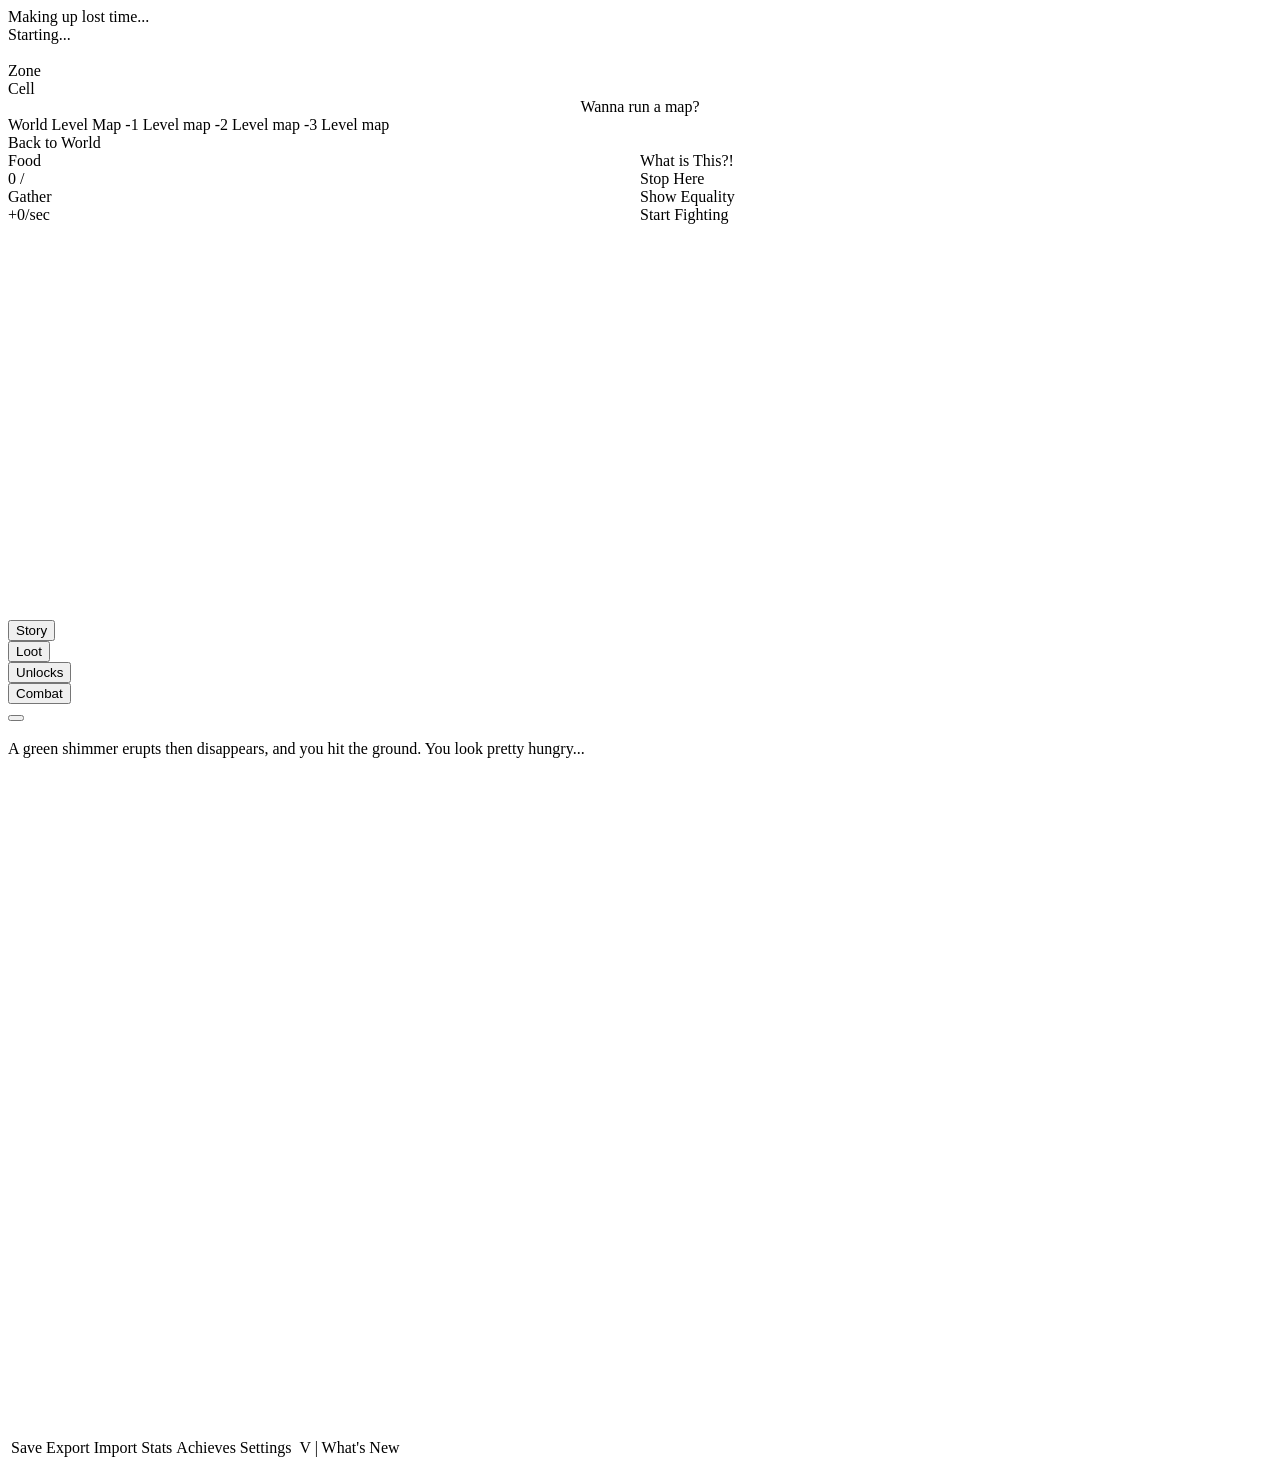
==== index.html @ d2ac2be5 "i18n: localize resource, trimps, and log filter UI labels" ====
<!DOCTYPE html>
<html lang="en">
<head>
  <meta charset="utf-8">
  
	<title>Trimps 5.10.1</title>
	<meta name="description" content="Trimps">
	<meta name="author" content="Greensatellite">
	<link rel="stylesheet" href="css/bootstrap.css">
	<link rel="stylesheet" href="fonts/icomoon/style.css">
	<link rel="icon" href="favicon.ico" type="image/x-icon">
	<link rel="stylesheet" type="text/css" href="css/style.css?39" />
</head>
<!-- 		Trimps
		Copyright (C) 2025 Zach Hood

		This program is free software: you can redistribute it and/or modify
		it under the terms of the GNU General Public License as published by
		the Free Software Foundation, either version 3 of the License, or
		(at your option) any later version.

		This program is distributed in the hope that it will be useful,
		but WITHOUT ANY WARRANTY; without even the implied warranty of
		MERCHANTABILITY or FITNESS FOR A PARTICULAR PURPOSE.  See the
		GNU General Public License for more details.

		You should have received a copy of the GNU General Public License
		along with this program (if you are reading this on the original
		author's website, you can find a copy at
		<trimps.github.io/license.txt>). If not, see
		<http://www.gnu.org/licenses/>. -->
<body onblur="gameUnfocused()">
	<noscript>
	<div id="checkJavascript" style="position: absolute; height: 100%; width: 100%; font-size: 2vw; padding: 10%; color: white; background-color: black; z-index: 1000000;">
		For some reason, your browser is having trouble loading this game. This game runs on javascript, and if you have an addon such as noscript, you may need to tell it to allow scripts from http://trimps.github.io, which is where this game is hosted.<br/><br/>
		If you are not using any addons that might interfere with javascript, try using the latest versions of Chrome or Firefox. 
	</div>
	</noscript>
	<div id="offlineWrapper">
		<div id="offlineInnerWrapper">
			<div id="offlineTitle" data-i18n="ui.offline.title">
				Making up lost time...
			</div>
			<div id="offlineProgressWrapper" class='progress'>
				<span id='offlineProgressText' data-i18n="ui.offline.starting">Starting...</span>
				<div class="progress-bar" role="progressbar" id="offlineProgress">&nbsp;</div>
			</div>
			<div class='row'>
				<div class='col-xs-3'>
					<div id='offlineZoneNumber' data-i18n="ui.offline.zone">Zone</div>
					<div id='offlineCellNumber' data-i18n="ui.offline.cell">Cell </div>
				</div>
				<div class='col-xs-9'>
					<div id='offlineExtraInfo'></div>
				</div>
			</div>
			<div class='row'>
				<div id='offlineMapBtns' class='col-xs-6'>
					<div id='offlineMapText' style='text-align: center;' data-i18n="ui.offline.run_map">Wanna run a map?</div>
					<div id='offlineMapBtnsInner'>
						<span id="offlineMapBtn0" class="offlineMapBtn btn btn-md btn-success" onclick="offlineProgress.runFirstMap(0);" data-i18n="ui.offline.world_level_map">World Level Map</span>
						<span id="offlineMapBtn1" class="offlineMapBtn btn btn-md btn-success" onclick="offlineProgress.runFirstMap(-1);" data-i18n="ui.offline.minus1_map">-1 Level map</span>
						<span id="offlineMapBtn2" class="offlineMapBtn btn btn-md btn-success" onclick="offlineProgress.runFirstMap(-2);" data-i18n="ui.offline.minus2_map">-2 Level map</span>
						<span id="offlineMapBtn3" class="offlineMapBtn btn btn-md btn-success" onclick="offlineProgress.runFirstMap(-3);" data-i18n="ui.offline.minus3_map">-3 Level map</span>
					</div>
				</div>
				<div id='offlineZoneBtns' class='col-xs-6'>
					<div id='offlineInMapDescription' style='text-align: center;'></div>
					<span id='offlineZoneBtn' onclick="offlineProgress.leaveMap();" class="offlineExtraBtn btn btn-md btn-primary" data-i18n="ui.offline.back_to_world">Back to World</span>
				</div>
				<div id='offlineExtraBtnsContainer' class='col-xs-6' style='position: absolute; left: 50%; width: 25%;'>
					<div id='offlineTimeOffline'></div>
					<div class='btn btn-lg btn-info offlineExtraBtn' onclick="tooltip('Lost Time', null, 'update');" data-i18n="ui.offline.what_is_this">What is This?!</div>
					<div class='btn btn-lg btn-danger offlineExtraBtn' onclick='offlineProgress.finish()' data-i18n="ui.offline.stop_here">Stop Here</div>
					<div class='btn btn-lg btn-warning offlineExtraBtn' id='offlineEqualityBtn' onclick='offlineProgress.showEquality()' data-i18n="ui.offline.show_equality">Show Equality</div>
					<div class='btn btn-lg btn-primary offlineExtraBtn' id='offlineFightBtn' onclick='offlineProgress.fightClicked()' data-i18n="ui.offline.start_fighting">Start Fighting</div>
					<div id='offlineFormations'></div>
					<div id='offlineSettingContainer'></div>
					<div id='offlineEffective'></div>
				</div>
			</div>
			
		</div>
	</div>
	<div id="boneWrapper" style="display: none">
		<div id="boneWrapper0">
			<div class="row">
				<div class="col-xs-2">			
				</div>
				<div class="col-xs-8">
					<div id="boneTitleContainer" data-i18n="ui.bone_trader.title">
						Bone Trader
					</div>
					<div id="boneOwnedContainer">
						<span data-i18n="ui.bone_trader.owned_prefix">You have</span> <span id="bonesOwned">0</span>
					</div>
					<span id="bonesFrom" data-i18n="ui.bone_trader.source">You can earn bones as you progress through the world by killing Skeletimps and Megaskeletimps.</span>
					<br/>
					<div id="boneFlavorRow" data-i18n="ui.bone_trader.flavor">
						The Bone Trader trades bones for... bonuses
					</div>
				</div>
				<div class="col-xs-2">
					<div class="boneBtn dangerColor pointer noselect" onclick="hideBones()" data-i18n="ui.bone_trader.close">
						Close
					</div>
				</div>
			</div>
			<div id="boneBuyRow" class="row">
				<div class="col-xs-4 boneBuyColumn">
					<div class="boneBuyTitle" data-i18n="ui.bone_trader.permanent_upgrades">Permanent Upgrades</div>
					<div class="boneBuyDesc" id="permaBonesDesc"></div>
					<div id="permaBoneBonuses"></div>
				</div>
				<div id="boneImportsColumn" class="col-xs-4 boneBuyColumn">
					<div class="boneBuyTitle" data-i18n="ui.bone_trader.exotic_imports">Exotic Imp-orts</div>
					<div class="boostSpacerImports boostSpacer">
						<div class="boneBuyDesc">Exotic Imp-orts will be unlocked permanently once purchased. Each has a <span id="exoticImpSpawnChance"></span>% chance to spawn per cell and better loot than normal enemies. Any stacking multipliers from killing Imp-orts reset on Portal but the imps do not have to be unlocked again.</div>
						<div class="importsPreview">
							<div class="importLocation" data-i18n="ui.bone_trader.spawns_world">Spawns in World</div>
							<table class="table importsTable" id="importsTableWorld0">						
							</table>
							<div class="importLocation table-hover" data-i18n="ui.bone_trader.spawns_maps">Spawns in Maps</div>
							<table class="table importsTable" id="importsTableMaps0">					
							</table>
						</div>
						<div id="purchaseContainerImports">
							<div class="boneBtn boneBtnStateOn pointer noselect" id="importPurchaseBtn" onclick="tooltip('Confirm Purchase', null, 'update', 'You are about to purchase a new Exotic Import for 50 bones. This new Bad Guy will begin spawning in your next Zone or Map at an average of 3 spawns per 100 enemies. Is this what you wanted to do?', 'purchaseImport()', 50)"></div>
						</div>
					</div>
				</div>
				<div id="boneMiscColumn" class="col-xs-4 boneBuyColumn">
					<div class="boneBuyTitle" data-i18n="ui.bone_trader.other_goodies">Other Goodies</div>
						<div class="boostSpacer">
						<div id="buyHeliumArea">
							<div class="boneBtn boneBtnStateOn pointer noselect" id="heliumPurchaseBtn" onclick="tooltip('Confirm Purchase', null, 'update', 'You are about to purchase one Instant Portal for 100 bones. Your new Helium will appear in the View Perks menu at the bottom of the screen available for immediate spending, and your Respec will be refreshed. Is this what you wanted to do?', 'purchaseMisc(\'helium\')', 100)"> 
								<span data-i18n="ui.bone_trader.buy_bone_portal">Buy Bone Portal (100 bones)</span>
							</div>
							<div class="miscDesc">
								<b><span id="heliumGainedMisc"></span></b><br/>
								<span id="bonePortalDescription" data-i18n="ui.bone_trader.bone_portal_desc">Automatically gain helium equal to the amount you earned on your best run</span>
							</div>
						</div>
						<div id="singleRunBonuses">

						</div>
						<div id="buyHeirloomArea">
							<div class="boneBtn boneBtnStateOn pointer noselect" id="heirloomPurchaseBtn" onclick="tooltip('Confirm Purchase', null, 'update', 'You are about to purchase one Heirloom for 30 bones. This will be created at a random rarity, and will be just like completing a Void Map at your highest ever Zone reached. Are you sure?', 'purchaseMisc(\'heirloom\')', 30)"> 
								<span data-i18n="ui.bone_trader.buy_heirloom">Buy Heirloom (30 bones)</span>
							</div>
							
							<div class="miscDesc">
								<div id="heirloomRarityMisc"></div>
								<span data-i18n="ui.bone_trader.heirloom_desc">Get one Heirloom at the chances above, based on highest zone</span>
							</div>							
						</div>
					</div>
				</div>
			</div>
		</div>
	</div>
	<div id="wrapper" style="background: url(css/bg2.png) center repeat-x;">
	<div id="innerWrapper">
		<div id="warnings"></div>
		<div class="row" id="topRow">
			<div class="col-xs-4" id="resourceColumn">
				<div class="row resourceRow">
					<div class="col-xs-6 maxH">
						<div id="food" class="playerGather">
							<div id="boneShrineBtn" style="display: none" class="isEmpty noselect" onmouseover="tooltip('Bone Shrine', null, event)" onclick="game.permaBoneBonuses.boosts.consume()" onmouseout="tooltip('hide')"></div>
							<span class="title" data-i18n="ui.resources.food.title">Food</span>
							<br/>
							<span class="ownedArea bdHover" onclick="getMaxResources('Food')"><span id="foodOwned">0</span> / <span id="foodMax"></span></span>
							<br/>
							<div class="progress resProgress">
								<div class="progress-bar percentColorBlue" id="foodBar" role="progressbar">
									<span id="foodTimeToFill"></span>
								</div>
							</div>
							<div class="row collectRow">
								<div class="col-xs-6">
									<div id="foodCollectBtn" class="workBtn workColorOff pointer noselect" onclick="setGather('food')" data-i18n="ui.resources.food.action">Gather</div>
								</div>
								<div class="col-xs-6">
									<span class="psText sizeSecRegular pointer noselect" id="foodPs" onclick="getPsString('food')">+0/sec</span>
								</div>
							</div>
						</div>
					</div>

					<div class="col-xs-6 maxH">
						<div id="wood" class="playerGather" style="visibility: hidden;">
							<span class="title" data-i18n="ui.resources.wood.title">Wood</span>
							<br/>
							<span class="ownedArea bdHover" onclick="getMaxResources('Wood')"><span id="woodOwned">0</span> / <span id="woodMax"></span></span>
							<br/>
							<div class="progress resProgress">
								<div class="progress-bar percentColorBlue" id="woodBar" role="progressbar">
									<span id="woodTimeToFill"></span>
								</div>
							</div>

							<div class="row collectRow">
								<div class="col-xs-6">
									<div id="woodCollectBtn" class="workBtn workColorOff pointer noselect" onclick="setGather('wood')" data-i18n="ui.resources.wood.action">Chop</div>
								</div>
								<div class="col-xs-6">
									<span class="psText sizeSecRegular pointer noselect" id="woodPs" onclick="getPsString('wood')">+0/sec</span>
								</div>
							</div>
						</div>
					</div>
				</div>
				<div class="row resourceRow">
					<div class="col-xs-6 maxH">
						<div id="metal" class="playerGather" style="visibility: hidden;">
							<span class="title" data-i18n="ui.resources.metal.title">Metal</span>
							<br/>
							<span class="ownedArea bdHover" onclick="getMaxResources('Metal')"><span id="metalOwned">0</span> / <span id="metalMax"></span></span>
							<br/>
							<div class="progress resProgress">
								<div class="progress-bar percentColorBlue" id="metalBar" role="progressbar">
									<span id="metalTimeToFill"></span>
								</div>
							</div>
							<div class="row collectRow">
								<div class="col-xs-6">
									<div id="metalCollectBtn" class="workBtn workColorOff pointer noselect" onclick="setGather('metal')" data-i18n="ui.resources.metal.action">Mine</div>
								</div>
								<div class="col-xs-6">
									<span class="psText sizeSecRegular pointer noselect" id="metalPs" onclick="getPsString('metal')">+0/sec</span>
								</div>
							</div>
						</div>
					</div>
					<div class="col-xs-6 maxH">
						<div id="science" class="playerGather" style="visibility: hidden;">
							<span class="title" data-i18n="ui.resources.science.title">Science</span>
							<br/>
							<span class="ownedArea"><span id="scienceOwned">0</span></span>
							<br/>
							<div class="row collectRow">
								<div class="col-xs-6">
									<div id="scienceCollectBtn" class="workBtn workColorOff pointer noselect" onclick="setGather('science')" data-i18n="ui.resources.science.action">Research</div>
								</div>
								<div class="col-xs-6">
									<span class="psText sizeSecRegular pointer noselect" id="sciencePs" onclick="getPsString('science')">+0/sec</span>
								</div>
							</div>
						</div>
					</div>
				</div>
			</div>
			<div class="col-xs-1" id="miscColumn">
				<div id="fragments" class="playerGather playerGatherSm" style="visibility: hidden;">
					<span class="title" data-i18n="ui.resources.fragments.title">Fragments</span>
					<br/>
					<span class="ownedArea"><span id="fragmentsOwned">0</span></span>
					<br/>
					<span class="psText sizeSecRegular pointer noselect" id="fragmentsPs" style="display: none" onclick="getPsString('fragments')">+0/sec</span>
				</div>
				<div id="gems" class="playerGather playerGatherSm" style="visibility: hidden;">
					<span class="title" data-i18n="ui.resources.gems.title">Gems</span>
					<br/>
					<span class="ownedArea"><span id="gemsOwned">0</span></span>
					<br/>
					<span class="psText sizeSecRegular pointer noselect" id="gemsPs" style="display: none" onclick="getPsString('gems')">+0/sec</span>
				</div>
				<div id="helium" class="playerGather playerGatherSm" style="display: none">
					<span id="heliumName" class="title" data-i18n="ui.resources.helium.title">Helium</span>
					<br/>
					<span class="ownedArea"><span id="heliumOwned">0</span></span>
					<br/>
					<span id="heliumPh" onmouseover="tooltip('Helium Per Hour', null, event)" onmouseout="tooltip('hide')" class="heliumPh hePhColorNormal"></span>
					
				</div>
			</div>
			<div class="col-xs-2" id="trimpsColumn">
				<div id="trimps" class="playerGather" style="visibility: hidden;">
					<div class="row">
						<div class="col-xs-3" style="padding-right: 0">
							<div id="turkimpBuff" style="display: none" onmouseover="tooltip('Well Fed', null, event)" onmouseout="tooltip('hide')">
								<span class="icomoon icon-spoon-knife"></span><br/><span id="turkimpTime"></span>
							</div>
						</div>
						<div class="col-xs-6">
							<div class="maxCenter">
								<span id="trimpTitle" class="title">???</span>													
							</div>
						</div>
						<div class="col-xs-3" style="padding-left: 0">
							<div id="fluffyBox" style="display: none" onmouseover="tooltip('Fluffy', null, event)" onmouseout="tooltip('hide')" onclick="tooltip('Fluffy', null, 'update')">
								<span class="fluffyIcon glyphicon glyphicon-user"></span>&nbsp;Lv<span id='fluffyLevel'></span><br/><div class="progress" id="fluffyExpContainer"><span class="progress-bar noTransition" id="fluffyExp">&nbsp;</span></div>
							</div>
						</div>
					</div>
					<span class="ownedArea pointer noselect bdHover" onclick="getMaxTrimps()"><span id="trimpsOwned">0</span> / <span id="trimpsMax">10</span></span>
					<br/>
					<div class="progress resProgress">
						<div class="progress-bar percentColorBlue" id="trimpsBar" role="progressbar"><span id="trimpsTimeToFill"></span></div>
						
					</div>
					<div id="unempHide" style="visibility: hidden">
						<span id="trimpsUnemployed">0</span>&nbsp;<span id='trimpsBreedingTitle'>breeding</span>
						<br/><span id="trimpsPs" class="pointer sizeSecRegular noselect bdHover psColorWhite" onclick="getTrimpPs()">+0/sec</span>
						<br/>
					</div>
					<div id="empHide" style="visibility: hidden">
						<span id="trimpsEmployed">0</span>/<span id="maxEmployed">0</span> <span data-i18n="ui.trimps.employed">employed</span>
					</div>
					<div id="trapArea">
						<div id="trimpsCollectBtn" class="workBtn workColorOff pointer noSelect" onclick="setGather('trimps')"><span data-i18n="ui.trimps.check_traps">Check Traps</span>&nbsp;(<span id="trimpTrapText">1</span>)</div>
						<div id="trimpsCollecting" class="collecting" style="display: none"><span data-i18n="ui.trimps.trapping">Trapping</span> (<span id="trimpTrapText2">1</span>)</div>
						<div class="progress" id="trappingProgress">
							<div class="progress-bar" id="trappingBar" role="progressbar"></div>
						</div>
					</div>
				</div>
			</div>
			<div class="col-xs-5" id="logColumn">
				<div id="logContainer">
					<div class="btn-group btn-group-justified" id="logBtnGroup" role="group">
						<div class="btn-group" role="group">
							<button id="StoryFilter" onclick="filterMessage('Story')" type="button" class="btn btn-success logFlt" data-i18n="ui.log.filters.story">Story</button>
						</div>
						<div class="btn-group" role="group">
							<button id="LootFilter" onclick="filterMessage('Loot')" type="button" class="btn btn-success logFlt" data-i18n="ui.log.filters.loot">Loot</button>
						</div>
						<div class="btn-group" role="group">
							<button id="UnlocksFilter" onclick="filterMessage('Unlocks')" type="button" class="btn btn-success logFlt" data-i18n="ui.log.filters.unlocks">Unlocks</button>
						</div>
						<div class="btn-group" role="group">
							<button id="CombatFilter" type="button" onclick="filterMessage('Combat')" class="btn btn-success logFlt" data-i18n="ui.log.filters.combat">Combat</button>
						</div>
						<div id="logConfigHolder" class="btn-group" role="group">
							<button id="logConfigBtn" type="button" onclick="tooltip('Message Config', null, 'update')" class="btn btn-default logFlt"><span class='glyphicon glyphicon-cog'></span></button>
						</div>						
					</div>
					<div id="achievementTracker">
						<div class="row">
							<span id="closeTrackedAchieve" onclick="startTrackAchieve()" class="icomoon icon-close" style='cursor: pointer'></span>
							<div id="achievementTrackerIconContainer" class="col-xs-2 noPad">
							</div>
							<div class="col-xs-5 noPad">
								<div id="achievementTrackerTitle" style="white-space: nowrap"></div>
								<div id="achievementTrackerDescription"></div>
								
							</div>
							<div class="col-xs-4 noPad">
								<div id="achievementTrackerProgress" class="trackerProgress"></div>
								<div id="achievementTrackerReward"></div>
							</div>
							<div class="col-xs-1 noPad">
								&nbsp;
							</div>
						</div>
					</div>
					<div id="log" class="niceScroll">
						<span class="StoryMessage message"><span class='glyphicon glyphicon-star'></span>A green shimmer erupts then disappears, and you hit the ground. You look pretty hungry...</span>
					</div>
				</div>
			</div>
		</div>
		<div class="row" id="bottomRow">
			<div id="buyCol" class="col-xs-5" style="visibility: hidden;">
				<div id="queueContainer">
					<div class="row" id="queueRow">
						<div class="col-xs-4 lowPad">
							<span id="foremenCount"></span>
						</div>
						<div class="col-xs-2 lowPad">
							<span id="buildSpeed"></span>
						</div>
						<div class="col-xs-3 lowPad">
							<div id="autoTrapBtn" style="display: none" onclick="toggleAutoTrap()" class="pointer noselect colorDanger autoUpgradeBtn">AutoTraps Off</div>
						</div>
						<div class="col-xs-3">
							<div id="buildingsCollectBtn" onclick="setGather('buildings')" class="workBtn workColorOff pointer noselect">Build</div>
						</div>
					</div>
					<div class="queue niceScroll" id="buildingsQueue">
						<span id='noQueue'>Nothing in queue...</span><div id="queueItemsHere"></div>
					</div>
				</div>
				<div id="outerBuyContainer">	
				<div id="buyTabs">
					<ul id="buyTabsUl" class="nav nav-tabs nav-justified buyTabsUl">
						<li role="presentation" id="allTab" onclick="filterTabs('all')" class="tabNotSelected buyTab"><a id="allA">All</a></li>
						<li role="presentation" id="buildingsTab" onclick="filterTabs('buildings')" class="tabNotSelected buyTab"><a id="buildingsA"><span id="buildingsAlert" class="alert badge"></span>Buildings</a></li>
						<li role="presentation" id="jobsTab" style="visibility: hidden" onclick="filterTabs('jobs')" class="tabNotSelected buyTab"><a id="jobsA"><span id="jobsAlert" class="alert badge"></span>Jobs</a></li>
						<li role="presentation" id="upgradesTab" style="visibility: hidden" onclick="filterTabs('upgrades')" class="tabNotSelected buyTab"><a id="upgradesA"><span id="upgradesAlert" class="alert badge"></span>Upgrades</a></li>
						<li role="presentation" id="equipmentTab" style="visibility: hidden" onclick="filterTabs('equipment')" class="tabNotSelected buyTab"><a id="equipmentA"><span id="equipmentAlert" class="alert badge"></span>Equipment</a></li>		
					</ul>
					<ul id="buyTabsUl2" class="nav nav-tabs nav-justified buyTabsUl">
						<li role="presentation" id="talentsTab" style='display: none' onclick="filterTabs('talents')" class="tabNotSelected buyTab" onmouseover="tooltip('Mastery', null, event)" onmouseout="tooltip('hide')"><a id="talentA"><span id="talentsAlert" class="alert badge"></span><span id="mutatorsAlert" class="alert badge"></span><span id='MasteryTabName'>Mastery</span><span id="talentsEssenceTotal"></span></a></li>		
						<li role="presentation" id="equalityTab" style='display: none'  onclick="tooltip('Scale Equality Scaling', null, 'update', true)" class="tabNotSelected equalityTabScaling buyTab" onmouseover="tooltip('Equality Scaling', null, event, true)" onmouseout="tooltip('hide')"><a id="equalityA">Equality</a></li>		
						<li role="presentation" id="natureTab" style='display: none'  onclick="filterTabs('nature')" class="tabNotSelected buyTab empowerTabNone" onmouseover="tooltip('Empowerments of Nature', null, event)" onmouseout="tooltip('hide')"><a id="natureA">Nature</a></li>		
						<li role="presentation" id="playerSpireTab" style='display: none' onclick="playerSpire.openPopup()" class="tabNotSelected buyTab pausedSpireNo"><a id="spireA">Spire</a></li>
						<li role="presentation" id="alchemyTab" style='display: none' onclick="alchObj.openPopup()" class="tabNotSelected buyTab alchTabNone"><a id="alchemyA">Alchemy</a></li>
						<li role="presentation" id="autoBattleTab" style='display: none' onclick="autoBattle.popup()" class="tabNotSelected buyTab abTabNone"><a id="autoBattleA">SA</a></li>
					</ul>
				</div>

					<div id="numTabs" class="numTabs">
						<ul class="nav nav-tabs nav-justified">
							<li role="presentation" class="tabNotSelected" id="tab1" onclick="numTab(1)">
								<a id="tab1Text">+1</a>
							</li>
							<li role="presentation" class="tabNotSelected" id="tab2" onclick="numTab(2)">
								<a id="tab2Text">+10</a>
							</li>
							<li role="presentation" class="tabNotSelected" id="tab3" onclick="numTab(3)">
								<a id="tab3Text">+25</a>
							</li>
							<li role="presentation" class="tabNotSelected" id="tab4" onclick="numTab(4)">
								<a id="tab4Text">+100</a>
							</li>
							<li role="presentation" class="tabNotSelected" id="tab5">
								<a id="tab5Text" onclick="numTab(5)">+1</a>
								<a id="tab5Text2" onclick="tooltip('Custom', null, 'update')">Custom</a>
							</li>
							<li role="presentation" class="tabNotSelected" id="tab6" onclick="numTab(6)" onmouseover="tooltip('Buy Max', 'customText', event, 'Switching to this option will spend the majority of your resources with each purchase. <b>Click twice to customize.</b>')" onmouseout="tooltip('hide')" >
								<a id="tab6Text">Max</a>
							</li>
						</ul>
					</div>
					<div id="buyContainer" class="niceScroll buyContainerSizeSm">


						<div id="buyHere" class="niceScroll buttonSizeLarge">

							<div id="buildingsContainer">
								<div id="buildingsTitleDiv" class="titleDiv">
									<div class="row">
										<div class="col-xs-3" style="padding-right: 5px">
											<span id="buildingsTitleSpan" class="titleSpan">Buildings</span>
										</div>
										<div class="col-xs-3 lowPad">&nbsp;</div>
										<div class="col-xs-3 lowPad">
											<div id="autoStructureBtn" onmouseover='tooltip("AutoStructure", null, event)' onmouseout='tooltip("hide")' class="toggleConfigBtn pointer noselect colorDanger autoUpgradeBtn">
												<div id='autoStructureText' onclick="toggleAutoStructure()">AutoStructure</div><div onclick="tooltip('Configure AutoStructure', null, 'update')">
													<span class='glyphicon glyphicon-cog'></span></div>
											</div>
										</div>
										<div class="col-xs-3" style="padding-left: 5px">
											<div id="autoStorageBtn" class="pointer noselect colorDanger autoUpgradeBtn" onmouseover="tooltip('AutoStorage', 'customText', event, 'Enabling this will cause your Trimps to automatically add a storage building to the queue if you reach max capacity. This will work on and offline if enabled.')" onmouseout="tooltip('hide')" onclick="toggleAutoStorage()">AutoStorage</div>
										</div>
									</div>
								</div>
								<div class="buyBox" id="buildingsHere">
								</div>
							</div>
							<div id="jobsContainer">
								<div id="jobsTitleDiv" class="titleDiv" style="display: none">
									<div class="row">
										<div class="col-xs-3" style="padding-right: 5px">
											<span id="jobsTitleSpan" class="titleSpan">Jobs</span>
										</div>
										<div class="col-xs-3 lowPad">
											<span id="jobsTitleUnemployed" class="titleSpan"></span>
										</div>
										<div class="col-xs-3 lowPad">
											<div id="autoJobsBtn" onmouseover='tooltip("AutoJobs", null, event)' onmouseout='tooltip("hide")' class="toggleConfigBtn pointer noselect colorDanger autoUpgradeBtn">
												<div id='autoJobsText' onclick="toggleAutoJobs()">AutoJobs</div><div onclick="tooltip('Configure AutoJobs', null, 'update')">
													<span class='glyphicon glyphicon-cog'></span></div>
											</div>
										</div>
										<div class="col-xs-3" style="padding-left: 5px">
											<div id="fireBtn" class="pointer noselect fireBtnNotFiring" onclick="fireMode()" onmouseover="tooltip('Fire Trimps',null,event)" onmouseout="tooltip('hide')">Fire</div>
										</div>
									</div>
								</div>
								<div class="buyBox" id="jobsHere">
								</div>
							</div>
							<div id="upgradesContainer">
								<div id="upgradesTitleDiv" style="display: none" class="titleDiv">
									<div class="row">
										<div class="col-xs-3" style="padding-right: 5px">
											<span id="upgradesTitleSpan" class="titleSpan">Upgrades<br/>(Research first)</span>
										</div>
										<div class="col-xs-3 lowPad">								
											<div id="autoGoldenBtn" onmouseover="tooltip('AutoGold', null, event)" onmouseout="tooltip('hide')" class="pointer noselect settingBtn0 autoUpgradeBtn toggleConfigBtn">
												<div id='autoGoldenText' onclick="toggleAutoGolden()">AutoGold</div>
												<div id="goldConfig" aria-label="Configure Auto Golden" onclick="archoGolden.popup()"><span class="glyphicon glyphicon-cog"></span></div>
											</div>
										</div>
										<div class="col-xs-3 lowPad">
											<div id="autoPrestigeBtn" class="pointer noselect autoUpgradeBtn settingBtn0" onmouseover="tooltip('AutoPrestige', null, event)" onmouseout="tooltip('hide')" onclick="toggleAutoPrestiges()">AutoPrestige</div>
										</div>
										<div class="col-xs-3" style="padding-left: 5px">
											<div id="autoUpgradeBtn" class="pointer noselect colorDanger autoUpgradeBtn" onmouseover="tooltip('AutoUpgrade', null, event)" onmouseout="tooltip('hide')" onclick="toggleAutoUpgrades()">AutoUpgrade</div>
										</div>
									</div>
								</div>
								<div class="buyBox" id="upgradesHere">
								</div>
							</div>
							<div id="equipmentContainer">
								<div id="equipmentTitleDiv" style="display: none" class="titleDiv">
									<div class="row">
										<div class="col-xs-3">
											<span id="equipmentTitleSpan" class="titleSpan">Equipment</span>
										</div>
										<div class="col-xs-3 lowPad">&nbsp;</div>
										<div class="col-xs-3 lowPad">&nbsp;</div>
										<div class="col-xs-3" style="padding-left: 5px">
											<div id="autoEquipBtn" onmouseover='tooltip("AutoEquip", null, event)' onmouseout='tooltip("hide")' class="toggleConfigBtn pointer noselect colorDanger autoUpgradeBtn">
												<div id='autoEquipText' onclick="toggleAutoEquip()">AutoEquip</div><div onclick="tooltip('Configure AutoEquip', null, 'update')">
													<span class='glyphicon glyphicon-cog'></span></div>
											</div>
										</div>
									</div>
								</div>
							
								<div class="buyBox" id="equipmentHere"></div>
							</div>
							<div id="talentsContainer" style="display: none">
								<div style="display: none; width: 100%;" id="swapToMutatorsBtn" class="btn btn-primary btn-lg" onclick="u2Mutations.swapTab(true)">Swap to Mutators <span id="mutatorsAlert2" class="alert badge"></span></div>
								<div class='row noMarg'>
									<div class='col-xs-3 lowPad'><div id='talentsAffordable'></div></div>
									<div class='col-xs-6 lowPad'>
										<div id="talentsTitle">
											<span id='essenceOwned'>0</span> Dark Essence
										</div>
									</div>
									<div class='col-xs-3 lowPad'>
										<div class='pointer noselect colorDanger' onmouseover='tooltip("Respec Masteries", null, event)' onmouseout='tooltip("hide")' onclick='respecTalents()' id='talentRespecBtn'>Respec (20 bones)</div>
									</div>
								</div>
								<div id="talentsCost">Your next mastery costs <span id='talentsNextCost'>0</span>.</div>
								<div id="talentsHere" onload="preventZoom(this)"></div>
							</div>
							<div id="natureContainer" style="display: none; height: 100%;">
								<div class='row noMarg' style="height: 100%;">
									<div id='tabColPoison' class='col-xs-4 tabColPoison tabColNature noPad'>
										<div class='natureTop'>
											<div class='natureTitle'>
												<span id='infoSpanPoison' class='infoSpanNature' onmouseover="natureTooltip(event, 'description', 'Poison')" onmouseout="tooltip('hide')"><span class='icomoon icon-info2'></span></span>
												Poison									
											</div>
											Tokens: <span id="tokenCountPoison">0</span>
										</div>
										<span class='natureBuyIcon noselect' onmouseover="natureTooltip(event, 'upgrade', 'Poison')" onmouseout="tooltip('hide');" onclick="naturePurchase('upgrade', 'Poison')">
											<span class='natureUpgradeLevel' id='natureUpgradePoisonLevel'></span>
											<span class='natureUpgradeCost' id='natureUpgradePoisonCost'></span>
											<span class='natureBigIcon icomoon icon-plus'></span>
										</span>
										<span class='natureBuyIcon noselect' onmouseover="natureTooltip(event, 'stackTransfer', 'Poison')" onmouseout="tooltip('hide');" onclick="naturePurchase('stackTransfer', 'Poison')">
											<span class='natureUpgradeLevel' id='natureStackTransferPoisonLevel'></span>
											<span class='natureUpgradeCost' id='natureStackTransferPoisonCost'></span>
											<span class='natureBigIcon icomoon icon-rotate-left'></span>
										</span>
										<span id='uberPoisonContainer' class='natureBuyIcon natureUberContainer noselect' onmouseover="natureTooltip(event, 'uberEmpower', 'Poison')" onmouseout="tooltip('hide');" onclick="naturePurchase('uberEmpower', 'Poison')">
											<span class='natureUpgradeLevel natureUberName' id='uberPoisonName'></span>
											<span class='natureUpgradeCost' id='natureUberEmpowerPoisonCost'></span>
											<span class='natureBigIcon glyphicon glyphicon-king'></span>
										</span>
										<div class="transferButtons">
											<span class='natureBuyIcon noselect natureBuyIconMini' onmouseover="natureTooltip(event, 'convert', 'Poison', 'Wind')" onmouseout="tooltip('hide');" onclick="naturePurchase('convert', 'Poison', 'Wind')">
												<span class='natureUpgradeCost' id='naturePoisonWindCost'></span>
												<span class='natureSmallIcon icomoon icon-shuffle3'></span>
												<span class='natureSmallIcon icomoon icon-air'></span>
											</span>
											<span class='natureBuyIcon noselect natureBuyIconMini' onmouseover="natureTooltip(event, 'convert', 'Poison', 'Ice')" onmouseout="tooltip('hide');" onclick="naturePurchase('convert', 'Poison', 'Ice')">
												<span class='natureUpgradeCost' id='naturePoisonIceCost'></span>
												<span class='natureSmallIcon icomoon icon-shuffle3'></span>
												<span class='natureSmallIcon glyphicon glyphicon-certificate'></span>
											</span>
										</div>
										<span class='natureBackgroundIcon icomoon icon-flask'></span>
									</div>
									<div id='tabColWind' class='col-xs-4 tabColWind tabColNature noPad'>
										<div class='natureTop'>
											<div class='natureTitle'>
												<span id='infoSpanWind' class='infoSpanNature' onmouseover="natureTooltip(event, 'description', 'Wind')" onmouseout="tooltip('hide')"><span class='icomoon icon-info2'></span></span>
													Wind
											</div>
											Tokens: <span id="tokenCountWind">0</span>
										</div>
										<span class='natureBuyIcon noselect' onmouseover="natureTooltip(event, 'upgrade', 'Wind')" onmouseout="tooltip('hide');" onclick="naturePurchase('upgrade', 'Wind')">
											<span class='natureUpgradeLevel' id='natureUpgradeWindLevel'></span>
											<span class='natureUpgradeCost' id='natureUpgradeWindCost'></span>
											<span class='natureBigIcon icomoon icon-plus'></span>
										</span>
										<span class='natureBuyIcon noselect' onmouseover="natureTooltip(event, 'stackTransfer', 'Wind')" onmouseout="tooltip('hide');" onclick="naturePurchase('stackTransfer', 'Wind')">
											<span class='natureUpgradeLevel' id='natureStackTransferWindLevel'></span>
											<span class='natureUpgradeCost' id='natureStackTransferWindCost'></span>
											<span class='natureBigIcon icomoon icon-rotate-left'></span>
										</span>
										<span id='uberWindContainer' class='natureBuyIcon natureUberContainer noselect' onmouseover="natureTooltip(event, 'uberEmpower', 'Wind')" onmouseout="tooltip('hide');" onclick="naturePurchase('uberEmpower', 'Wind')">
											<span class='natureUpgradeLevel natureUberName' id='uberWindName'></span>
											<span class='natureUpgradeCost' id='natureUberEmpowerWindCost'></span>
											<span class='natureBigIcon glyphicon glyphicon-king'></span>
										</span>
										<div class='transferButtons'>
											<span class='natureBuyIcon noselect natureBuyIconMini' onmouseover="natureTooltip(event, 'convert', 'Wind', 'Poison')" onmouseout="tooltip('hide');" onclick="naturePurchase('convert', 'Wind', 'Poison')">
												<span class='natureUpgradeCost' id='natureWindPoisonCost'></span>
												<span class='natureSmallIcon icomoon icon-shuffle3'></span>
												<span class='natureSmallIcon icomoon icon-flask'></span>
											</span>
											<span class='natureBuyIcon noselect natureBuyIconMini' onmouseover="natureTooltip(event, 'convert', 'Wind', 'Ice')" onmouseout="tooltip('hide');" onclick="naturePurchase('convert', 'Wind', 'Ice')">
												<span class='natureUpgradeCost' id='natureWindIceCost'></span>
												<span class='natureSmallIcon icomoon icon-shuffle3'></span>
												<span class='natureSmallIcon glyphicon glyphicon-certificate'></span>
											</span>
										</div>
										<span class='natureBackgroundIcon icomoon icon-air'></span>
									</div>
									<div id='tabColIce' class='col-xs-4 tabColIce tabColNature noPad'>
										<div class='natureTop'>
											<div class='natureTitle'>
												<span id='infoSpanIce' class='infoSpanNature' onmouseover="natureTooltip(event, 'description', 'Ice')" onmouseout="tooltip('hide')"></span>
												Ice
											</div>
											Tokens: <span id="tokenCountIce">0</span>
										</div>
										<span class='natureBuyIcon noselect' onmouseover="natureTooltip(event, 'upgrade', 'Ice')" onmouseout="tooltip('hide');" onclick="naturePurchase('upgrade', 'Ice')">
											<span class='natureUpgradeLevel' id='natureUpgradeIceLevel'></span>
											<span class='natureUpgradeCost' id='natureUpgradeIceCost'></span>
											<span class='natureBigIcon icomoon icon-plus'></span>
										</span>
										<span class='natureBuyIcon noselect' onmouseover="natureTooltip(event, 'stackTransfer', 'Ice')" onmouseout="tooltip('hide');" onclick="naturePurchase('stackTransfer', 'Ice')">
											<span class='natureUpgradeLevel' id='natureStackTransferIceLevel'></span>
											<span class='natureUpgradeCost' id='natureStackTransferIceCost'></span>
											<span class='natureBigIcon icomoon icon-rotate-left'></span>
										</span>
										<span id='uberIceContainer' class='natureBuyIcon noselect natureUberContainer' onmouseover="natureTooltip(event, 'uberEmpower', 'Ice')" onmouseout="tooltip('hide');" onclick="naturePurchase('uberEmpower', 'Ice')">
											<span class='natureUpgradeLevel natureUberName' id='uberIceName'></span>
											<span class='natureUpgradeCost' id='natureUberEmpowerIceCost'></span>
											<span class='natureBigIcon glyphicon glyphicon-king'></span>
										</span>
										<div class="transferButtons">
											<span class='natureBuyIcon noselect natureBuyIconMini' onmouseover="natureTooltip(event, 'convert', 'Ice', 'Poison')" onmouseout="tooltip('hide');" onclick="naturePurchase('convert', 'Ice', 'Poison')">
												<span class='natureUpgradeCost' id='natureIcePoisonCost'></span>
												<span class='natureSmallIcon icomoon icon-shuffle3'></span>
												<span class='natureSmallIcon icomoon icon-flask'></span>
											</span>
											<span class='natureBuyIcon noselect natureBuyIconMini' onmouseover="natureTooltip(event, 'convert', 'Ice', 'Wind')" onmouseout="tooltip('hide');" onclick="naturePurchase('convert', 'Ice', 'Wind')">
												<span class='natureUpgradeCost' id='natureIceWindCost'></span>
												<span class='natureSmallIcon icomoon icon-shuffle3'></span>
												<span class='natureSmallIcon icomoon icon-air'></span>
											</span>
										</div>
										<span class='natureBackgroundIcon icomoon icon-certificate'></span>
									</div>
								</div>
							</div>
						</div>
					</div>
				</div>
			</div>
			<div class="col-xs-7" id="rightCol">
				<div id="battleContainer" style="visibility: hidden">
					<div id="battleHeadContainer">
						<div class="row" id="battleStatsRow">
							<div class="col-xs-6" id="goodGuyCol">
								<div class="row">
									<div id='colGoodGuyName' class="col-xs-9" style="padding-right: 5px">
									<!-- Update in resetGame if adding to name -->
										<div class="battleStatsTitle" id="goodGuyName"><span id='realTrimpName'>Trimps</span>&nbsp;(<span id="trimpsFighting">1</span>) <span id="anticipationSpan"></span> <span id="titimpBuff"></span> <span id="debuffSpan"></span></div>
									</div>
									<div id='colStances' class="col-xs-3" style="padding-left: 5px;">
										<div class="row noPad" style="padding-right: 15px;">
											<div id='form0Container' class="formFifth noPad">
												<div class="formationBtn pointer formationStateDisabled" onclick="setFormation('0')" id="formation0" onmouseover="tooltip('No Formation', 'customText', event, 'Clear your formations, return to normal stats, and derp around the battlefield. (Hotkeys: X or 1)')" onmouseout="tooltip('hide')">
													X
												</div>
											</div>
											<div id='form1Container' class="formFifth noPad">
												<div class="formationBtn pointer formationStateDisabled" onclick="setFormation('1')" id="formation1" onmouseover="tooltip('Heap Formation', 'customText', event, 'Trimps gain 4x health but lose half of their attack and block. (Hotkeys: H or 2)')" onmouseout="tooltip('hide')">
													H
												</div>
											</div>
											<div id='form2Container' class="formFifth noPad">
												<div class="formationBtn pointer formationStateDisabled" onclick="setFormation('2')" id="formation2" onmouseover="tooltip('Dominance Formation', 'customText', event, 'Trimps gain 4x attack but lose half of their health and block. (Hotkeys: D or 3)')" onmouseout="tooltip('hide')">
													D
												</div>										
											</div>
											<div id='form3Container' class="formFifth noPad">
												<div class="formationBtn pointer formationStateDisabled" onclick="setFormation('3')" id="formation3" onmouseover="tooltip('Barrier Formation', 'customText', event, 'Trimps gain 4x block and 50% block pierce reduction but lose half of their health and attack. (Hotkeys: B or 4)')" onmouseout="tooltip('hide')">
													B
												</div>											
											</div>
											<div id='form4Container' class="formFifth noPad">
												<div class="formationBtn pointer formationStateDisabled" onclick="setFormation('4')" id="formation4" onmouseover="tooltip('Scryer Formation', null, event)" onmouseout="tooltip('hide')">
													S
												</div>											
											</div>
											<div id='form5Container' class="formSixth noPad">
												<div class="formationBtn pointer formationStateDisabled" onclick="setFormation('5')" id="formation5" onmouseover="natureTooltip(event, 'formation')" onmouseout="tooltip('hide')">
													N
												</div>											
											</div>
										</div>
									</div>
								</div>
								<div class="row guyRow" id="goodGuyStatsRow">
									<div id='damageDiv' class="col-xs-6 lbdHover pointer noselect bdHover" style="padding-right: 0" onclick="getBattleStatBd('attack')">
										<span id="goodGuyAttack" class='attackColorNormal'></span> DMG <span id="critSpan"></span>
									</div>
									<div class="col-xs-4 noPad pointer noselect bdHover" id="blockDiv" style="visibility: hidden" onclick="getBattleStatBd('block')">
										<span id="goodGuyBlock">0</span> <span id='goodGuyBlockName'>BLK</span>
									</div>
									<div class="col-xs-2 pointer noselect" style="padding-left: 0" id="roboTrimpBtn" onclick="magnetoShriek()">
										<span id="chainHolder" class="shriekStateCooldown" style='visibility: hidden' onmouseover="tooltip('MagnetoShriek', null, event)" onmouseout="tooltip('hide')"><span id="roboTrimpTurnsLeft"></span> <span class="icomoon icon-chain" style="color: white"></span></span>
									</div>
								</div>
								<div class="progress fightBar">
									<div class="progress-bar percentColorBlue" id="goodGuyBar" role="progressbar">
										<span style='z-index:3' class="bdHover pointer noselect innerFightBar" onclick="getBattleStatBd('health')">
											<span id="goodGuyHealth">0</span>/<span id="goodGuyHealthMax">0</span>
										</span>
									</div>
									<div class="progress-bar es0" role="progressbar" id="energyShield">&nbsp;</div>
									<div class="progress-bar es1" role="progressbar" id="energyShieldLayer">&nbsp;</div>
									<div class="progress-bar es2" role="progressbar" id="energyShieldLayer2">&nbsp;</div>
								</div>
							</div>
							<div class="col-xs-6" id="badGuyCol" style="visibility: hidden">
							<div>
								<div class="row">
									<div class="col-xs-11">
									<span class="battleStatsTitle"><span id="badGuyName"></span> <span id="corruptionBuff"></span><span id="voidBuff"></span><span id="badCanCrit" style="display: none" class="badge" onmouseover="tooltip('Crushing Blows', 'customText', event, 'Your current health is higher than your block, making you vulnerable to critical strikes from your enemies. Better fix that...')" onmouseout="tooltip('hide')"><span class="icomoon icon-hair-cross"></span></span><span id='badDebuffSpan'></span></span><br/>
									<div class="guyRow" id="badGuyRow">
									<div>
										<span id="badGuyAttack" class="dmgColorWhite"></span> DMG <span id="badCrit"></span>
									</div>
								</div>
									</div>
									<div class="col-xs-1" style="font-size: 1.5em; padding: 0;">
										<div id="lootBdContainer">
											<span id="lootBdBtn" class="icomoon icon-gift2 pointer" onclick="getLootBd('Food/Wood/Metal')"></span>
											<div id="openTutorialContainer" style="display: none;">
												<span id="openTutorialBtn" class="flashNo icomoon icon-star pointer tutorialStar" onclick="tutorial.popup()" style="color: gold;"></span>
											</div>
										</div>
									</div>
								</div>
							</div>
								<div class="progress fightBar">
									<div class="progress-bar percentColorBlue" id="badGuyBar" role="progressbar">
										<span class="innerFightBar">
											<span id="badGuyHealth">0</span>/<span id="badGuyHealthMax">0</span>
										</span>
									</div>
								</div>
							</div>
						</div>
						
					</div>
					<div class="row" id="gridRow">
						<div class="col-xs-2" id="battleBtnsColumn">
							<div id="battleSideTitle" onmouseover="getZoneStats(event)" onmouseout="tooltip('hide')">
									<span id="worldName">Zone</span> <span id="worldNumber">1</span><br/><span id="mapBonus"></span>
							</div>
							<div class="battleSideBtnContainer">
								<span class="btn btn-primary fightBtn" id="fightBtn" onmouseover="tooltip('Fight',null,event)" onmouseout="tooltip('hide')" onclick="fightManual()">
									Fight
								</span>
							</div>
							<div class="battleSideBtnContainer">
								<span class="btn btn-danger fightBtn" id="pauseFight" onmouseover="tooltip('AutoFight',null,event)" onmouseout="tooltip('hide')" onclick="pauseFight()" style="display: none">
									AutoFight Off
								</span>
							</div>
							<div class="battleSideBtnContainer">
								<div id="mapsBtn" class="btn btn-warning fightBtn" onmouseover="tooltip('Maps', null, event)" onmouseout="tooltip('hide')" style="display: none">
									<div id='mapsBtnText' onclick="mapsClicked()">Maps</div><div onclick="tooltip('Configure Maps', null, 'update')">
										<span class='glyphicon glyphicon-cog'></span></div>
								</div>
							</div>
							<div class="battleSideBtnContainer">
								<span class="btn voidMessage fightBtn" id="voidMapsBtn" onclick="toggleVoidMaps()" style="display: none">
									Void Maps
								</span>
							</div>
							<div class="battleSideBtnContainer">
								<span class="btn btn-info fightBtn" id="portalBtn" onmouseover="tooltip('Portal', null, event)" onmouseout="tooltip('hide')" onclick="portalClicked()" style="display: none">
									Portal
								</span>
							</div>
							<div class="battleSideBtnContainer">
								<span class="btn btn-danger fightBtn" id="repeatBtn" onmouseover="tooltip('Repeat Map', null, event)" onmouseout="tooltip('hide')" onclick = "repeatClicked()" style="display: none">
									Repeat Off
								</span>
							</div>
							<div class="battleSideBtnContainer" style="display: none" id="heirloomBtnContainer">
								<span id="heirloomsBtn" class="btn fightBtn heirloomsBtnColor" onclick="toggleHeirlooms()">Heirlooms</span>
							</div>
							<div class="battleSideBtnContainer" style="display: none" id="boneBtnContainer">
								<span class="btn btn-default fightBtn" id="boneBtnMain" onclick="showBones()">
									<span id="boneBtnText">Bone Trader</span>
								</span>
							</div>							
							<div class="battleSideBtnContainer" style="display: none" id="finishDailyBtnContainer">
								<span class="btn btn-success fightBtn" id="finishDailyBtn" onclick="tooltip('Finish Daily', null, 'update')">
									Finish Daily
								</span>
							</div>
							<div class="battleSideBtnContainer" style="display: none" id="exitSpireBtnContainer">
								<span class="btn btn-danger fightBtn" id="exitSpireBtn" onclick="tooltip('Exit Spire', null, 'update')">
									Exit Spire
								</span>
							</div>

						</div>
						<div class="col-xs-10" id="gridContainer">
							<div id="grid"></div>
							<div id="preMaps" style="display: none">
							<div style="display: none" id="mapsCreateRow" class="row">
								<div id="openTutorialContainer2" style="display: none;">
									<span id="openTutorialBtn2" class="flashNo icomoon icon-star pointer tutorialStar" onclick="tutorial.popup()" style="color: gold;"></span>
								</div>
								<div id='advMapsControlBtns'>
									<span id='advMapsHideBtn' class='icomoon icon-minus-circle pointer' onclick='hideAdvMaps()' onmouseover="tooltip('Show/Hide Map Config', 'advMaps', event)" onmouseout="tooltip('hide')"></span>
									<span id='advMapsPreset1' class='pointer mapPreset presetSelectionOff' onclick='selectAdvMapsPreset(1)' onmouseover="tooltip('Map Preset', 'advMaps', event)" onmouseout="tooltip('hide')">1</span>
									<span id='advMapsPreset2' class='pointer mapPreset presetSelectionOff' onclick='selectAdvMapsPreset(2)' onmouseover="tooltip('Map Preset', 'advMaps', event)" onmouseout="tooltip('hide')">2</span>
									<span id='advMapsPreset3' class='pointer mapPreset presetSelectionOff' onclick='selectAdvMapsPreset(3)' onmouseover="tooltip('Map Preset', 'advMaps', event)" onmouseout="tooltip('hide')">3</span>
									<span id='advMapsPreset4' class='pointer mapPreset presetSelectionOff' onclick='selectAdvMapsPreset(4)' onmouseover="tooltip('Map Preset', 'advMaps', event)" onmouseout="tooltip('hide')">4</span>
									<span id='advMapsPreset5' class='pointer mapPreset presetSelectionOff' onclick='selectAdvMapsPreset(5)' onmouseover="tooltip('Map Preset', 'advMaps', event)" onmouseout="tooltip('hide')">5</span>
									<span id='advMapsSaveBtn' class='icomoon icon-save pointer' onclick='saveAdvMaps()' onmouseover="tooltip('Save Map Settings', 'advMaps', event)" onmouseout="tooltip('hide')"></span>	
									<span id='advMapsResetBtn' class='icomoon icon-refresh pointer' onclick='resetAdvMaps(true)' onmouseover="tooltip('Reset Map Settings', 'advMaps', event)" onmouseout="tooltip('hide')"></span>											
									<span id='advMapsRecycleBtn' class="icomoon icon-trash-o pointer iconStateBad" onmouseover="tooltip('Recycle All', null, event)" onmouseout="tooltip('hide')" onclick="recycleBelow(false)"></span>
								</div>
								<div id="mapLevelContainer" class="col-xs-4">
									Level <span class="pointer noselect incrementBtn" onclick="incrementMapLevel(-1)"><span class="glyphicon glyphicon-download"></span></span><input onkeyup="updateMapCost()" type="number" id="mapLevelInput" onfocusout="checkMapLevelInput(this)"><span class="pointer noselect incrementBtn" onclick="incrementMapLevel(1)"><span class="glyphicon glyphicon-upload"></span></span>
								</div>
								<div id="mapCostContainer" class="col-xs-4 lowPad">
									<span id="mapCostFragmentCost"></span><span id="mapCostFragmentText"> Fragments</span>
								</div>
								<div id="mapCreateBtn" onclick='buyMap()' class="workBtn primaryColor pointer noselect col-xs-4">
									Create
								</div>
							</div>
							<div id="advMapsRow" class="row">
								<div id="advLootContainer" class="col-xs-3 mapConfigContainer lowPad">
									<div class="advMapsTitle" onmouseover="tooltip('Loot', 'advMaps', event)" onmouseout="tooltip('hide')">
										Loot
									</div>
									<br/>
									<input value="0" id="lootAdvMapsRange" class="mapSelector mapInput" type="range" min="0" max="9" oninput="updateMapNumbers()" onchange="updateMapNumbers()">
									<div id="lootAdvMapsText"></div>
								</div>
								<div id="advSizeContainer" class="col-xs-3 mapConfigContainer lowPad">
									<div class="advMapsTitle" onmouseover="tooltip('Size', 'advMaps', event)" onmouseout="tooltip('hide')">
										Size
									</div>
									<br/>
									<input value="0" id="sizeAdvMapsRange" class="mapSelector mapInput" type="range" min="0" max="9" oninput="updateMapNumbers()" onchange="updateMapNumbers()">
									<div id="sizeAdvMapsText"></div>
								</div>
								<div id="advDifficultyContainer" class="col-xs-3 mapConfigContainer lowPad">
									<div class="advMapsTitle" onmouseover="tooltip('Difficulty', 'advMaps', event)" onmouseout="tooltip('hide')">
										Difficulty
									</div>
									<br/>
									<input value="0" id="difficultyAdvMapsRange" class="mapSelector mapInput" type="range" min="0" max="9" oninput="updateMapNumbers()" onchange="updateMapNumbers()">
									<div id="difficultyAdvMapsText"></div>
								</div>
								<div id="advBiomeContainer" class="col-xs-3 mapConfigContainer lowPad" onmouseover="tooltip('Biome', 'advMaps', event)" onmouseout="tooltip('hide')">
									<div class="advMapsTitle">
										Biome
									</div>
									<br/>
									<select id="biomeAdvMapsSelect" class="advSelect" onchange="updateMapCost()">
										<option value="Random">Random</option>
										<option value="Mountain">Mountain</option>
										<option value="Forest">Forest</option>
										<option value="Sea">Sea</option>
										<option value="Depths">Depths</option>
									</select>
								</div>
							</div>
							<div id="advMapsRow2" class="row">
								<div class="col-xs-2 mapConfigContainer lowPad"></div>
								<div class="col-xs-3 mapConfigContainer lowPad">
									<div class="advMapsTitle" onmouseover="tooltip('Special Modifier', 'advMaps', event)" onmouseout="tooltip('hide')">
										Special Modifier
									</div>
									<br/>
									<select id="advSpecialSelect" class="advSelect" onchange="updateMapCost()">
									</select>
								</div>
								<div class="col-xs-2 mapConfigContainer lowPad">
									<div id="advPerfectLocked" style="border: 1px solid white">
										<div class="advMapsTitle" id='advPerfectLockedText'>
											Unlock at Z110
										</div>
										<span class="icomoon icon-lock3"></span>
									</div>
									<div id="advPerfectUnlocked" style="display: none">
										<div class="advMapsTitle" onmouseover="tooltip('Perfect Sliders', 'advMaps', event)" onmouseout="tooltip('hide')">
											Perfect Sliders
										</div>
										<br/>
										<span id="advPerfectCheckbox" class="icomoon icon-checkbox-unchecked niceCheckbox" data-checked="false" onclick="swapNiceCheckbox(this); updateMapNumbers()"></span>
									</div>
								</div>
								<div class="col-xs-3 mapConfigContainer lowPad">
									<div id="advExtraLevelLocked" style="border: 1px solid white">
										<div class="advMapsTitle" id='advExtraLockedText'>
											Unlock at Z210
										</div>
										<span class="icomoon icon-lock3"></span>
									</div>
									<div id="advExtraLevelUnlocked" style="display: none">
										<div class="advMapsTitle" onmouseover="tooltip('Extra Zones', 'advMaps', event)" onmouseout="tooltip('hide')">
											Extra Zones
										</div>
										<br/>
										<select id="advExtraLevelSelect" class="advSelect" onchange="updateMapCost()"></select>
									</div>
								</div>
								<div class="col-xs-2 mapConfigContainer lowPad"></div>
							</div>
							<div id="heirRare" style="display: none">
									
							</div>
							<div id="selectedMapContainer" class="row">
								<div id="selectedMapCol" class="col-xs-3 lowPad">
									<div id="selectedMapName"></div><br/>
									<div id="mapCreditsLeft" title="Earn 1 Credit for each zone you clear while on this challenge"></div>
								</div>

								<div id="mapStatsCol3" class="col-xs-5 lowPad">
								<div class="row">
									<div class="col-xs-7 mapStatsCol">
										<div class="mapStatsTitle">Items</div>
										<div class="mapStatsTitle">Resource</div>
									</div>
									<div id="mapStatsCol4" class="col-xs-5 mapStatsCol">
										<div class="mapStatsValue" id="mapStatsItems"></div>
										<div class="mapStatsValue" id="mapStatsResource"></div>
									</div>
								</div>
								<div id="selectMapBtns">
									<span id="selectMapBtn" class="workBtn pointer noselect infoColor selectMapBtn" style="visibility: hidden" onclick="runMap()">
										Run Map
									</span>
									<span id="recycleMapBtn" class="workBtn pointer noselect dangerColor selectMapBtn" style="visibility: hidden" onclick="recycleMap()">
										Recycle Map
									</span>
								</div>
								</div>
								<div id="mapStatsCol1" class="col-xs-2 mapStatsCol">
									<div class="mapStatsTitle">Size</div>
									<div class="mapStatsTitle">Difficulty</div>
									<div class="mapStatsTitle">Loot</div>
								</div>
								<div id="mapStatsCol2" class="col-xs-2 mapStatsCol">
									<div class="mapStatsValue" id="mapStatsSize"></div>
									<div class="mapStatsValue" id="mapStatsDifficulty"></div>
									<div class="mapStatsValue" id="mapStatsLoot"></div>
								</div>	
							</div>
							<div id="mapsHere" class="mapSize1 niceScroll">
							</div>
							<div id="voidMapsHere" class="niceScroll">
							</div>
							</div>
							<div id="mapGrid" class="gridShrunk" style="display: none;"></div>
							<div id="extraGridInfo" style="display: none;">
								<div id="extraGridInfoTitle"></div>
								<div id="extraGridInfoSummary"></div>
								<div id="extraGridInfoSub"></div>
								<div id="extraGridInfoBtns">
									<span class="btn btn-info" onclick="restoreGrid()">Continue</span>
								</div> 
							</div>
						</div>
						<div id="extraMapBtns" class="col-xs-off">
							<div class="battleSideBtnContainer">
								<span class="btn settingBtn1 fightBtn" id="togglemapLoot2" onmouseout="tooltip('hide')" onclick="toggleSetting('mapLoot')">
								</span>
							</div>									
							<div class="battleSideBtnContainer">
								<span class="btn settingBtn1 fightBtn" id="togglerepeatUntil" onmouseout="tooltip('hide')" onclick="toggleSetting('repeatUntil')">
								</span>
							</div>								
							<div class="battleSideBtnContainer">
								<span class="btn settingBtn1 fightBtn" id="toggleexitTo" onmouseout="tooltip('hide')" onclick="toggleSetting('exitTo')">
								</span>
							</div>
							<div class="battleSideBtnContainer">
								<span class="btn settingBtn1 fightBtn" id="togglemapAtZone2" onmouseout="tooltip('hide')" onclick="toggleSetting('mapAtZone')">
								</span>
							</div>							
							<div class="battleSideBtnContainer" style="display: none" id="repeatVoidsContainer">
								<span class="btn settingBtn1 fightBtn" id="togglerepeatVoids" onmouseout="tooltip('hide')" onclick="toggleSetting('repeatVoids')">
								</span>
							</div>
							<div class="battleSideBtnContainer" style="display: none" id="climbBwContainer">
								<span class="btn settingBtn1 fightBtn" id="toggleclimbBw2" onmouseout="tooltip('hide')" onclick="toggleSetting('climbBw')">
								</span>
							</div>				
						</div>
					</div>
				</div>
			</div>
		</div>
		<div id="settingsRow">
			<table id="settingsTable">
				<tr>
					<td class="btn btn-info" onclick="save(false, true)">
						Save <span id="saveIndicator"></span><span id="playFabIndicator"></span>
					</td>
					<td class="btn btn-info" onclick="tooltip('Export', null, 'update')">
						<div>Export</div>
					</td>
					<td class="btn btn-info" onclick="tooltip('Import', null, 'update')">
						<div>Import</div>
					</td>
					<td class="btn btn-success" onclick="toggleStats()">
						<div>Stats</div>
					</td>
					<td class="btn tealColor" onclick="toggleAchievementWindow()">
						<div>Achieves</div>
					</td>
					<td class="btn btn-default" onclick="toggleSettingsMenu()">
						<div id='settingsText'>Settings</div>
					</td>
					<td class="btn" id="pastUpgradesBtn" onclick="viewPortalUpgrades()">
						
					</td>
					<td class="btn btn-new" onclick="window.open('updates.html', '_blank')">
							V <span id="versionNumber"></span> | What's New 
					</td>
					<td id="portalTimer" class="timerNotPaused" onclick="toggleSetting('pauseGame')" onmouseover="tooltip('Pause the game', 'customText', event, game.options.menu['pauseGame'].description)" onmouseout="tooltip('hide')">
						<span id="portalTime">&nbsp;</span>&nbsp;&nbsp;<span style='font-size: 0.85em; line-height: 0.85em;' class='icomoon icon-pause3'></span>&nbsp;
					</td>
				</tr>
			</table>
			<div id="settingsHere" style="display: none">
				<div id='searchSettingsWindow'>
					<div id='settingTitleBar'>
						<div class='noselect optionContainer settingsBtn tealColor settingTypeBtn' onclick='toggleSettingSection(false)'>Browse All</div>
						<span id='searchSettingsTitle'>Choose a Category Below, or Search for a Setting/Keyword:</span>&nbsp;
						<input id='searchSettings' onkeyup='searchSettings(this)' /><br/>
						<div id='settingsTabs'>
							<ul class="nav nav-tabs nav-justified">
								<li role="presentation" style='display: none' id='NewTab' onclick="settingTab('New')" class="tabNotSelected settingTab"><a>New</a></li>
								<li role="presentation" id='GeneralTab' onclick="settingTab('General')" class="tabNotSelected settingTab"><a>General</a></li>
								<li role="presentation" id='PerformanceTab' onclick="settingTab('Performance')" class="tabNotSelected settingTab"><a>Performance</a></li>
								<li role="presentation"  id='QOLTab' onclick="settingTab('QOL')" class="tabNotSelected settingTab"><a>Quality of Life</a></li>
								<li role="presentation"  id='AlertsTab' onclick="settingTab('Alerts')" class="tabNotSelected settingTab"><a>Pop-ups and Alerts</a></li>
								<li role="presentation"  id='LayoutTab' onclick="settingTab('Layout')" class="tabNotSelected settingTab"><a>Layout</a></li>
								<li role="presentation"  id='OtherTab' onclick="settingTab('Other')" class="tabNotSelected settingTab"><a>Other</a></li>
								<li role="presentation"  id='HotkeyTab' onclick="tooltip('Hotkeys', null, 'update')" class="tabNotSelected settingTab"><a>Hotkeys</a></li>
							</ul>
						</div>
					</div>					
					<div id='settingSearchResults'></div>
				</div>
				<div id="allSettings" style="display: none">
					<div class='noselect optionContainer settingsBtn tealColor' onclick='toggleSettingSection(true)'>Back to Search</div>
					<div id="allSettingsHere"></div>
				</div>
			</div>
		</div>
	</div>
	</div>

	<div id="portalWrapper" style="display: none" class="portalMk0">
		<div id='swapPortalUniverseBtn' onmouseover="tooltip('Change Universe', null, event)" onmouseout="tooltip('hide')" onclick="swapPortalUniverse()">Change Universe</div>
		<div id='titleRow'>
			<div id='titleCol1' class='titleCol'>
				<div>
					<div id="portalTitle"></div>
					<div id="portalError" style="display: none"></div>
				</div>
			</div>
			<div id='titleCol2' class='titleCol'>
				<div>
					<div id="portalHelium"><span id="portalHeliumOwned">0</span> Helium Canisters</div>
					<div id="portalTotalHelium"><span id="totalHeliumEarned">0</span> Earned All Time</div>
					<div id="portalTotalSpent"><span id="totalHeliumSpent">0</span> Spent on Perks</div>
					<div id="portalTotalPortals"><span id="totalPortals">0</span> Portals Used</div>		
				</div>
			</div>
		</div>
		<div class="row" id="portalRow">
			<div id="perkCol" class="col-xs-7">
			<div class="challengeTitle">Perks</div>
			<div id="portalStory"></div>
			<div id="portalPresets" class="numTabs">
				<ul class="nav nav-tabs nav-justified" id="portalPresetsTabs">
						<li role="presentation" class="tabNotSelected" id="presetTab1" onclick="presetTab(1, true)" onmouseover="tooltip('Perk Preset', null, event, 1)" onmouseout="tooltip('hide')">
							<a id="presetTab1Text">Preset 1</a>
						</li>
						<li role="presentation" class="tabNotSelected" id="presetTab2" onclick="presetTab(2, true)" onmouseover="tooltip('Perk Preset', null, event, 2)" onmouseout="tooltip('hide')">
							<a id="presetTab2Text">Preset 2</a>
						</li>
						<li role="presentation" class="tabNotSelected" id="presetTab3" onclick="presetTab(3, true)" onmouseover="tooltip('Perk Preset', null, event, 3)" onmouseout="tooltip('hide')">
							<a id="presetTab3Text">Preset 3</a>
						</li>
						<li role="presentation" class="tabNotEnabled" id="presetTabSave" onclick="savePerkPreset()" onmouseover="tooltip('Perk Preset', null, event, 'Save')" onmouseout="tooltip('hide')">
							<a>Save</a>
						</li>
						<li role="presentation" class="tabNotEnabled" id="presetTabLoad" onclick="loadPerkPreset()" onmouseover="tooltip('Perk Preset', null, event, 'Load')" onmouseout="tooltip('hide')">							
							<a>Load</a>
						</li>
						<li role="presentation" class="tabNotEnabled" id="presetTabRename" onclick="renamePerkPreset(true)" onmouseover="tooltip('Perk Preset', null, event, 'Rename')" onmouseout="tooltip('hide')">
							<a>Rename</a>
						</li>
						<li role="presentation" class="tabNotEnabled" id="presetTabExport" onclick="tooltip('Export Perks', null, 'update')" onmouseover="tooltip('Perk Preset', null, event, 'Export')" onmouseout="tooltip('hide')">
							<a>Export</a>
						</li>
						<li role="presentation" class="tabNotEnabled" id="presetTabImport" onclick="tooltip('Import Perks', null, 'update')" onmouseover="tooltip('Perk Preset', null, event, 'Import')" onmouseout="tooltip('hide')">
							<a>Import</a>
						</li>
				</ul>
			</div>
				<div id="pnumTabs" class="numTabs">
					<ul class="nav nav-tabs nav-justified" id="portalTabs">
						<li role="presentation" class="tabNotSelected" id="ptab1" onclick="numTab(1, true)">
							<a id="ptab1Text">+1</a>
						</li>
						<li role="presentation"  class="tabNotSelected" id="ptab2" onclick="numTab(2, true)">
							<a id="ptab2Text">+10</a>
						</li>
						<li role="presentation"  class="tabNotSelected" id="ptab3" onclick="numTab(3, true)">
							<a id="ptab3Text">+25</a>
						</li>
						<li role="presentation"  class="tabNotSelected" id="ptab4" onclick="numTab(4, true)">
							<a id="ptab4Text">+100</a>
						</li>
						<li role="presentation"  class="tabNotSelected" id="ptab5" onclick="tooltip('Custom', null, 'update', true)">
							<a id="ptab5Text">Custom</a>
						</li>
						<li role="presentation" class="tabNotSelected" id="ptab6" onclick="numTab(6, true)" onmouseover="tooltip('Buy Max', 'customText', event, 'Switching to this option will spend the majority of your Helium with each purchase. <b>Click twice to customize.</b>')" onmouseout="tooltip('hide')">
							<a id="ptab6Text">Max</a>
						</li>
						<li role="presentation" class="tabNotSelected pointer" id="ptabInfo" onclick="toggleSetting('detailedPerks', null, true)">
							<a id="ptabInfoText">More Info</a>
						</li>
						<li role="presentation" id="ptabRemove" style="display: none" onclick="toggleRemovePerks()">
							<a id="ptabRemoveText">Remove</a>
						</li>
					</ul>
				</div>		
				<div id="portalUpgradesHere" class="niceScroll"></div>
			</div>
			<div id="challengeCol" class="col-xs-5">
				<div id="viewChallenge" style="display: none">
				<div style='text-align: center'><span class="thing thingColorSquared pointer" style='width: 50%; display: inline-block;'  onmouseover="tooltip('Challenge2', null, event, true)" onmouseout="tooltip('hide')" id='challengeSquaredViewBtn'>Challenge<sup><span id='challengeSquaredName'>2</span></sup> - <span id='challengeSquaredBonusAmtView'>0</span>% bonus</span></div>
					<span id="viewChallengeText">You do not currently have an active challenge.</span>
				<br/><br/>
				<div class="btn btn-warning inPortalBtn" style="display: none" id="cancelChallengeBtn" onclick="confirmAbandonChallenge()">Abandon Challenge</div>
				<span id="extraChallengeStuff"></span>
				</div>
				<div id="challenges"  style="display: none">
					<div id='challengeTitleNoSquared'>
						<div class="challengeTitle">Challenges</div>
					</div>
					<div id='challengeTitleSquared' style='display: none'>
						<div class="challengeTitle" style='display: inline-block; width: 50%; padding: 0; margin: 0;'>Challenges</div><div style='display: inline-block; width: 50%; padding: 0; margin: 0;'><span id='inPortalC2Button' class="thing thingColorSquared pointer" style='width: 75%; display: inline-block;' onclick="toggleChallengeSquared()"  onmouseover="tooltip('Challenge2', null, event)" onmouseout="tooltip('hide')">Challenge<sup><span id='inPortalC2Name'>2</span></sup> - <span id='challengeSquaredBonusAmt'>0</span>% bonus</span></div>
					</div>
					
					<div id="challengeDescription">
						<span id="challengeDescriptionPre">You can also choose to activate a challenge before using your portal. Completing a challenge will earn you a permanent reward. You can abandon or view an active challenge at any time by clicking the "View Perks" button.</span>
						<span id="flagMustRestart" style="display: none;"><b>If you abandon this challenge, the portal will become unstable and the world will restart (you'll keep permanent bonuses like helium)</b></span>

						<div id="specificChallengeDescription" class="challengeDescriptionLg">
							
						</div>
					</div>
					<div id="challengesHere">
					
					</div>
				</div>
			</div>
		</div>
		<div id="portalBtnContainer">
			<div class="btn btn-primary inPortalBtn" id="activatePortalBtn" onclick="activateClicked()">Activate Portal</div>
			<div class="btn btn-danger inPortalBtn" id="cancelPortalBtn" onclick="cancelTooltip(); cancelPortal()">Cancel</div>
			<div class="btn btn-warning inPortalBtn" style="display: none" id="respecPortalBtn" onclick="respecPerks()" onmouseover="tooltip('Respec', null, event)" onmouseout="tooltip('hide')"></div>
			<div class="btn btn-success inPortalBtn" style='display: none' id="swapToCurrentChallengeBtn" onclick="swapToCurrentChallenge()" onmouseover="tooltip('View Current Challenge', 'customText', event, 'Swap the Challenge Selection pane to instead display your current challenge, or vice versa')" onmouseout="tooltip('hide')">View Current Challenge</div>
			<div class="btn btn-warning inPortalBtn" style="display: none" id="clearPerksBtn" onclick="clearPerks()">Clear All Perks</div>
			<div class="btn inPortalBtn autoColor darkBorder" onmouseover="tooltip('Respec Mutators', null, event)" onmouseout="tooltip('hide')" onclick="u2Mutations.toggleRespec()" style="display: none" id="respecMutatorsBtn"></div>
		</div>
	</div>
	<div id="achievementWrapper" style="display: none">
		<div id="achievementMainButtons">
			<span id="achievementHelp" onclick="toggleAchievementHelp()" class="icomoon icon-question-circle"></span>
			<span id="achievementMainClose" onclick="toggleAchievementWindow()" class="icomoon icon-close"></span>
		</div>
		<div class="row" id="achievementTopRow">
			<div class="col-xs-6">
				<div id="achievementHover" style="display: none">
					<div class="row">
						<div id="achievementHoverIconContainer" class="col-xs-3 lowPad">
						</div>
						<div class="col-xs-8">
							<div id="achievementHoverTitle"></div>
							<div id="achievementHoverDescription"></div>
							<div id="achievementHoverProgress"></div>
							<div id="achievementHoverReward"></div>
						</div>
					</div>
				</div>
			</div>
			<div class="col-xs-6">
				<div class="maxCenter" id="achievementHeader">
					<span class="achievementMainTitle">Achievements</span><br/>
					<span class="achievementTotals">You are dealing <span id="achievementTotalPercent"></span>% extra damage<span id="achievementFluff"></span>.</span>
					<div id="achievementGoldenBonusContainer">
					</div>
				</div>
				<div id="achievementHelpContainer" style="display: none">
					You can earn achievements by doing stuff. Each achievement will boost the amount of damage your Trimps can deal, and later achievements grant a larger bonus. You can learn more about an achievement by hovering your mouse over it. <b>Click on an Achievement on this screen to track it!</b>
				</div>
			</div>
			<div class="col-xs-1">
			</div>
		</div>
		<div id="achievementsHere" class="niceScroll"></div>
		<div style='text-align: center;'><span id="achievementClose2" onclick="toggleAchievementWindow()" class="icomoon icon-close"></span></div>
	</div>
	<div id="statsWrapper" style="display: none">
		<span id="statsTitle">Statistics!</span><br/>
		<div class="row" id="statsBtnRow">
			<div class="col-xs-3">
			</div>
			<div class="col-xs-2 btn btn-info statToggleBtn" id='totalSelectBtn' onclick='toggleStats("total")'>
				Total
			</div>
			<div class="col-xs-2 btn btn-success statToggleBtn" id="currentSelectBtn" onclick="toggleStats('current')">
				Current Run
			</div>
			<div class="col-xs-2 btn btn-danger statToggleBtn" id="customSelectBtn" onclick="toggleStats('custom')">
				Customize
			</div>
		</div>
		<br/>
		<div class="row" id="statsRow">
			<div class="col-xs-4" id="statCol1">
			</div>
			<div class="col-xs-4" id="statCol2">		
			</div>
			<div class="col-xs-4" id="statCol3">
			</div>			
		</div>
		<div class="btn btn-danger inPortalBtn" id="closeStatsBtn" onclick="toggleStats()">Close</div>&nbsp;<div class="btn btn-info inPortalBtn" id="closeStatsBtn" onclick="tooltip('Trimps Info', null, 'update')">Trimps Info</div>
	</div>
	<div id="mutTreeWrapper" style="display: none" class="noselect">
	</div>
	<div id="heirloomWrapper" style="display: none">
		<div id="heirloomTitleBar" class="row"><div class="col-xs-5">Heirlooms - Gifts to past you from future you</div><div class="col-xs-5" id="nullifiumContainer">You have <span id="nullifiumCount"></span> Nullifium<span id="heirloomSpirestoneCount"></span></div><div class="col-xs-2"><div onclick="lastMainHeirIndex = -1; toggleHeirloomChances()" class="pointer noselect colorInfo heirBtn heirInfo">Chances</div><div onclick="toggleHeirloomHelp()" class="pointer noselect colorPrimary heirBtn heirInfo">Help</div><div class="pointer noselect colorDanger heirBtn heirInfo" onclick="toggleHeirlooms()">Close</div></div></div>
		<div id="heirloomHelp" style="display: none">
			Heirlooms are powerful items that can drop with a variety of bonuses and a variety of rarities. You will earn one Heirloom every time a Void Map is completed, and you have a better chance to get higher rarities if you complete the Void Map at higher zones.<br/><br/>
			You can click on the icon of any Heirloom to select it. Once you've selected an Heirloom, you can Equip, Carry, or Recycle it. Only equipped Heirlooms give you stats, and you can only have one of each type of Heirloom equipped at a time. You can click a stat to upgrade or replace it. You can also click on the Heirloom's name on this menu to rename it, or click on the icon to change it.<br/><br/>
			The currency to upgrade and replace stats, <b style='color: rgb(75, 41, 197)'>Nullifium, or Nu</b>, can only be gathered by recycling an Heirloom. <b style='color: red'>You can upgrade any Staff and Shield to the value of your total earned Nu. Nu is not spent, but dictates how powerful each of your Heirlooms can be!</b><br/><br/>
			Your Equipped Heirlooms will always stay with you when you Portal, along with any Heirlooms in your "Carried" slots. <b style='color: red'>Any Heirlooms in the "Temporary" section will be recycled for Nullifium on portal.</b>
		</div>
		<div id="heirloomDropChances" style="display: none;" class="noselect">
			<div class='heirloomChanceBtnContainer'><span id="heirloomChanceLeft" onclick="changeHeirloomRarityRange(-1)" class='icomoon icon-arrow-left'></span></div><div id="heirloomRarityMain"></div><div class='heirloomChanceBtnContainer'><span id="heirloomChanceRight" class='icomoon icon-arrow-right' onclick="changeHeirloomRarityRange(1)"></span></div>
		</div>
		<div class="row">
			<div class="col-xs-6" id="heirloomSelections">
				<div id="equippedHeirlooms">
					<div class="row">
						<div id='ShieldEquippedContainer' class="col-xs-6 heirloomEquippedContainer">
							Equipped Shield<br/>
							<div id="ShieldEquipped"></div><br/>
							<span id="ShieldEquippedName"></span>
						</div>
						<div id='CoreEquippedContainer' class="col-xs-4 heirloomEquippedContainer" style='display: none;'>
							Equipped Core<br/>
							<div id="CoreEquipped"></div><br/>
							<span id="CoreEquippedName"></span>
						</div>
						<div id='StaffEquippedContainer' class="col-xs-6 heirloomEquippedContainer">
							Equipped Staff<br/>
							<div id="StaffEquipped"></div><br/>
							<span id="StaffEquippedName"></span>
						</div>
					</div>
					<div id="equippedHeirloomsBtnGroup" class="heirloomBtnGroup" style="visibility: hidden">
						<div id="unequipHeirloomBtn" class="noselect heirloomBtnActive heirBtn"  onclick="unequipHeirloom()">Unequip</div>
						<div id="heirloomPortalBtn" class="noselect heirloomBtnActive heirBtn" onclick="toggleHeirloomOnPortal()">Equip on Portal</div>
					</div>
				</div>
				<div id="carriedHeirlooms">
					Carried <span id="carriedHeirloomsText"></span>
					<div id="carriedHeirloomsHere"></div>
					<div id="carriedHeirloomsBtnGroup" class="heirloomBtnGroup" style="visibility: hidden">
						<div id="equipHeirloomBtn" class="noselect heirloomBtnActive heirBtn"  onclick="equipHeirloom()">Equip</div>
						<div id="stopCarryHeirloomBtn" class="noselect heirloomBtnActive heirBtn"  onclick="stopCarryHeirloom()">Stop Carrying</div>
					</div>
				</div>
				<div id="extraHeirlooms">
					Temporary <span id="extraHeirloomsText"></span> <div id="recycleAllHeirloomsBtn" onclick="recycleAllHeirloomsClicked()" class="heirloomBtnActive heirBtn noselect">Recycle All</div>&nbsp;<div id="sortHeirloomsBtn" onclick="sortHeirlooms()" class="heirloomBtnActive heirBtn noselect">Sort</div>
					<div id="extraHeirloomsHere"></div>
					<div id="extraHeirloomsBtnGroup" class="heirloomBtnGroup" style="visibility: hidden">
						<div id="equipHeirloomBtn2" class="noselect heirloomBtnActive heirBtn"  onclick="equipHeirloom()">Equip</div>
						<div id="carryHeirloomBtn" class="noselect heirloomBtnActive heirBtn"  onclick="carryHeirloom()">Carry</div>
						<div id="recycleHeirloomBtn" class="noselect heirloomBtnActive heirBtn"  onclick="recycleHeirloom()">Recycle</div>
					</div>
				</div>
			</div>
			<div class="col-xs-6">
				<div id="selectedHeirloom"></div>
				<div id="modBreakdown" style="display: none">
					<div id="specialModDescription" style="display: none"></div>
					<div class="row">
						<div class="col-xs-6" id="modReplaceBox">
							<div id="modCantReplace" style="display: none"></div>
							<select id="modReplaceSelect"></select><br/>
							<div id="modReplaceBtn" class="heirloomBtnActive heirBtn noselect" onclick="replaceMod()">Replace</div>
						</div>
						<div class="col-xs-6" id="modUpgradeBox">
							<div id="modUpgradeCost"></div>
							<div id="modUpgradeBtn" class="heirloomBtnActive heirBtn noselect modUpgradeBtn" onclick="upgradeMod()">x1<br/>&nbsp;</div>
							<div id="modUpgradeBtn10" class="heirloomBtnActive heirBtn noselect modUpgradeBtn" onclick="upgradeMod(false, 10)">x10<br/>&nbsp;</div>
							<div id="modUpgradeBtn100" class="heirloomBtnActive heirBtn noselect modUpgradeBtn" onclick="upgradeMod(false, 100)">x100<br/>&nbsp;</div>
						</div>
					</div>			
				</div>
			</div>
		</div>
	</div>
	<div id="achievementPopup" style="display: none">
		<span class="achievementBtns">
			<span class="achievementBtnGo icomoon icon-newspaper-o" onclick="toggleAchievementWindow()"></span>
			<span class="achievementBtnClose icomoon icon-close" onclick="closeAchievementPopup()"></span>	
		</span>
		<div class="row">
			<div id="achievementPopupIconContainer" class="col-xs-3 lowPad">
			</div>
			<div class="col-xs-8">
				<div id="achievementPopupTitle"></div>
				<div id="achievementPopupDescription"></div>
				<div id="achievementPopupReward"></div>
			</div>
		</div>
	</div>
	<div id="heirloomsPopup" style="display: none">
		<div id="heirloomsPopupBtns">
			You Found an Heirloom!

			<span class="heirloomPopupBtn icomoon icon-close" onclick="closeHeirPopup()"></span>
			<span class="heirloomPopupBtn icomoon icon-archive" onclick="toggleHeirlooms(); closeHeirPopup();"></span>
		</div>
		<div id="heirloomsPopupHere">
		
		</div>
	</div>
	<div id="tooltipDiv" class="tooltipExtraNone" style="display: none">
		<div id="tipTitle"></div>
		<hr/>
		<div id="tipText"></div>
		<hr/>
		<div id="tipCost"></div>
	</div>
	<div id="tooltipDiv2" class="tooltipExtraNone" style="display: none">
		<div id="tipTitle2"></div>
		<hr/>
		<div id="tipText2"></div>
		<hr/>
		<div id="tipCost2"></div>
	</div>
	<div id="tutorialDiv" style="display: none" class="tutorialWidth tutorialDiv">
		<div id="tutorialBookmarks" class="niceScroll noselect">
			&nbsp;
		</div>
		<div id="tutorialInner">
			<div id="tutorialTitle" class="noselect"><span id='tutorialSizeBtn' onclick="tutorial.toggleSize()" class='icomoon icon-expand'></span><span id="tutorialCloseBtn" onclick="tutorial.closeWindow()" class='icmoon icon-close'></span><span class="pointer" onclick='tutorial.back()'><span id="tutorialBackBtn" class='icomoon icon-arrow-left'></span><span class='icomoon icon-star tutorialStar'></span></span>  ADVISOR <span id='tutorialStep'></span>  <span class="pointer" onclick='tutorial.next()'><span class='icomoon icon-star tutorialStar'></span><span id="tutorialNextBtn" class='icomoon icon-arrow-right'></span></span></div>
			<hr/>
			<div id="tutorialText"><div id="tutorialTextInner" class="niceScroll"></div></div>
			<hr/>
			<div id="tutorialGoal"></div>
		</div>
	</div>
	<div id='playerSpirePopout' style='display: none'>
		<div id='playerSpireSpirePanel'>
			<div id='playerSpireSpireSpirePanel' class='noselect'>
				&nbsp;
			</div><div id='floatingCombatText'>
			</div>
			&nbsp;
		</div><div id='playerSpireSmallPanel' class='niceScroll'>
			&nbsp;
		</div><div id='playerSpireInfoPanel' class='niceScroll'>
			&nbsp;
		</div>
	</div>
	<script type="text/javascript" src="Playfab/PlayFabSDK/PlayFabClientApi.js"></script>
	<script type="text/javascript" src="lz-string.js"></script>
	<script type="text/javascript" src="decimal.min.js"></script>
	<script type="text/javascript" src="i18n/locales/en.js"></script>
	<script type="text/javascript" src="i18n/locales/ko.js"></script>
	<script type="text/javascript" src="i18n/i18n.js"></script>
	<script type="text/javascript" src="config.js?62"></script>
	<script type="text/javascript" src="updates.js?62"></script>
	<script type="text/javascript" src="playerSpire.js?62"></script>
	<script type="text/javascript" src="objects.js?62"></script>
	<script type="text/javascript" src="main.js?62"></script>
	
</body>

</html>
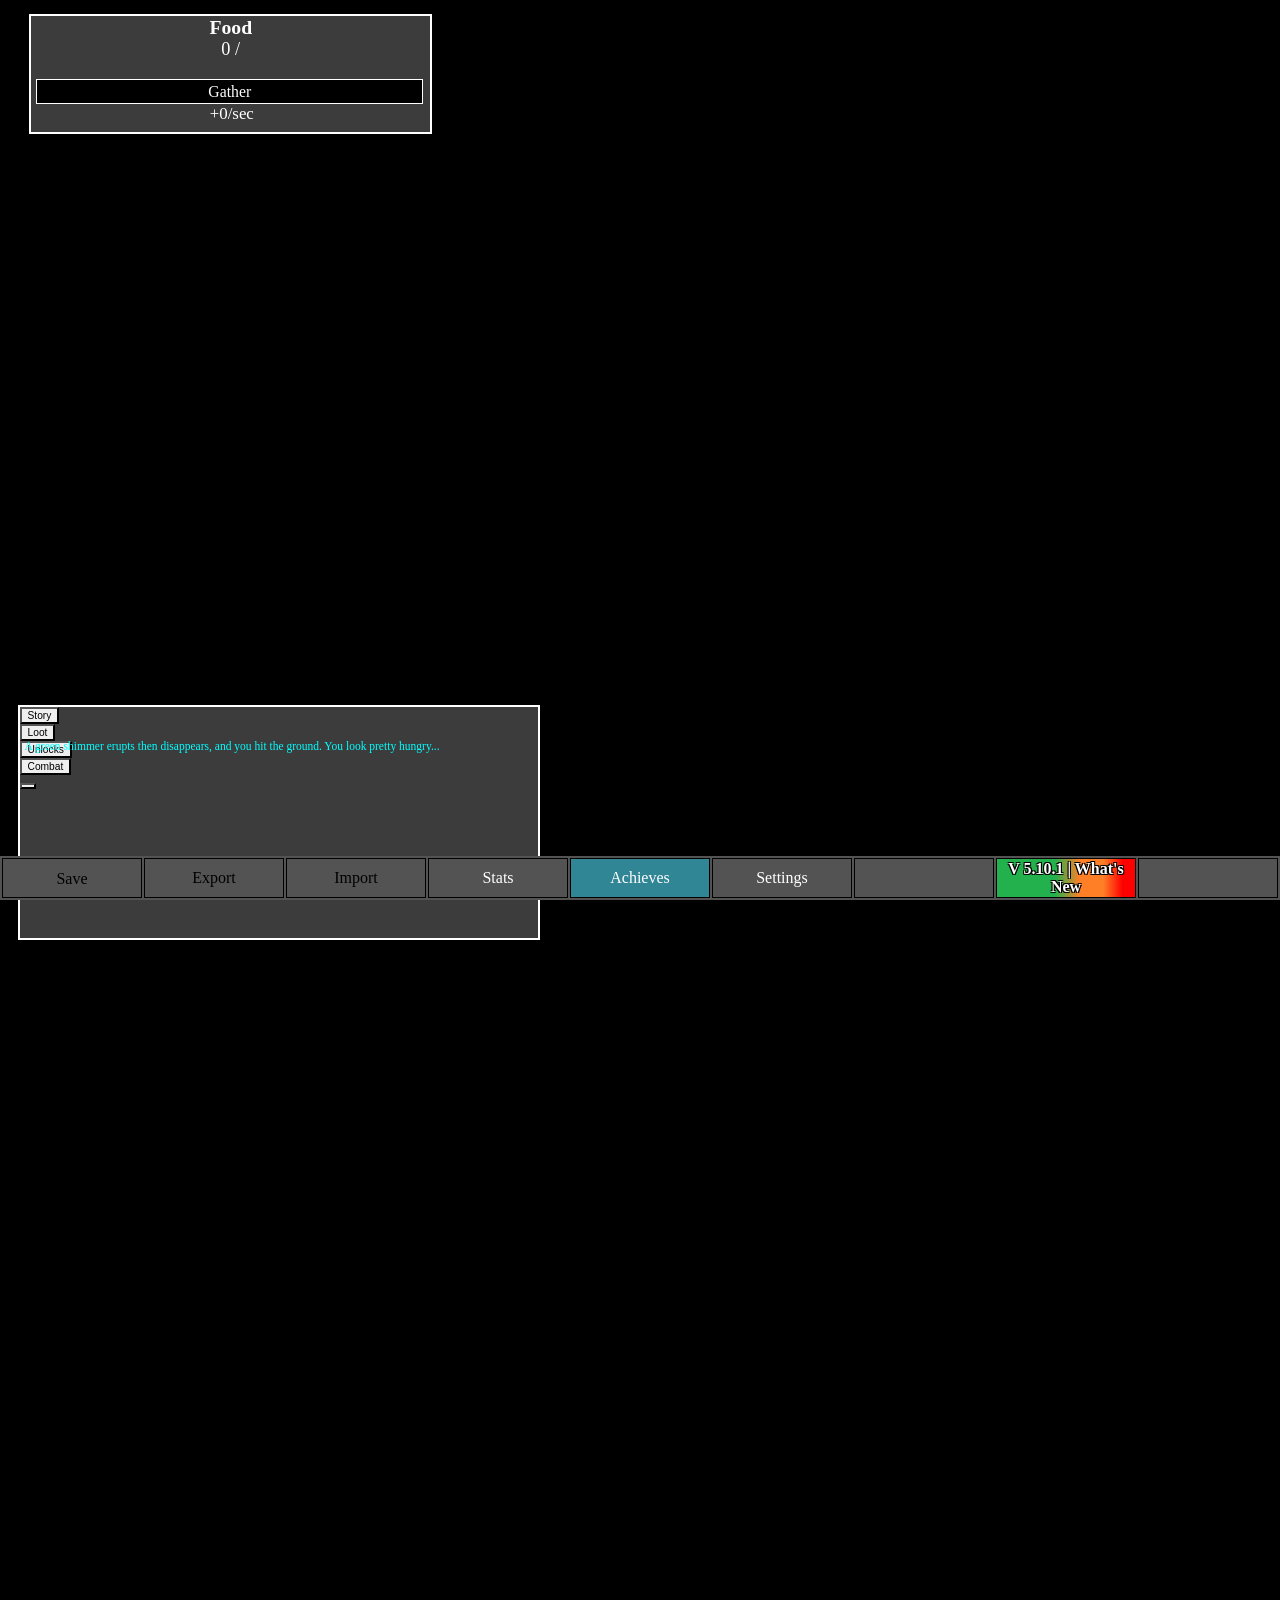
==== commit 69675903: "Add locale selector to settings and sync i18n rerender flow" ====
--- a/index.html
+++ b/index.html
@@ -115,7 +115,7 @@
 				<div id="boneImportsColumn" class="col-xs-4 boneBuyColumn">
 					<div class="boneBuyTitle" data-i18n="ui.bone_trader.exotic_imports">Exotic Imp-orts</div>
 					<div class="boostSpacerImports boostSpacer">
-						<div class="boneBuyDesc">Exotic Imp-orts will be unlocked permanently once purchased. Each has a <span id="exoticImpSpawnChance"></span>% chance to spawn per cell and better loot than normal enemies. Any stacking multipliers from killing Imp-orts reset on Portal but the imps do not have to be unlocked again.</div>
+						<div class="boneBuyDesc"><span data-i18n="ui.bone_trader.exotic_imports_desc_prefix">Exotic Imp-orts will be unlocked permanently once purchased. Each has a</span> <span id="exoticImpSpawnChance"></span>% <span data-i18n="ui.bone_trader.exotic_imports_desc_suffix">chance to spawn per cell and better loot than normal enemies. Any stacking multipliers from killing Imp-orts reset on Portal but the imps do not have to be unlocked again.</span></div>
 						<div class="importsPreview">
 							<div class="importLocation" data-i18n="ui.bone_trader.spawns_world">Spawns in World</div>
 							<table class="table importsTable" id="importsTableWorld0">						
@@ -168,7 +168,7 @@
 					<div class="col-xs-6 maxH">
 						<div id="food" class="playerGather">
 							<div id="boneShrineBtn" style="display: none" class="isEmpty noselect" onmouseover="tooltip('Bone Shrine', null, event)" onclick="game.permaBoneBonuses.boosts.consume()" onmouseout="tooltip('hide')"></div>
-							<span class="title" data-i18n="ui.resources.food.title">Food</span>
+							<span class="title" data-i18n="ui.resources.food">Food</span>
 							<br/>
 							<span class="ownedArea bdHover" onclick="getMaxResources('Food')"><span id="foodOwned">0</span> / <span id="foodMax"></span></span>
 							<br/>
@@ -179,7 +179,7 @@
 							</div>
 							<div class="row collectRow">
 								<div class="col-xs-6">
-									<div id="foodCollectBtn" class="workBtn workColorOff pointer noselect" onclick="setGather('food')" data-i18n="ui.resources.food.action">Gather</div>
+									<div id="foodCollectBtn" class="workBtn workColorOff pointer noselect" onclick="setGather('food')" data-i18n="ui.resources.action.gather">Gather</div>
 								</div>
 								<div class="col-xs-6">
 									<span class="psText sizeSecRegular pointer noselect" id="foodPs" onclick="getPsString('food')">+0/sec</span>
@@ -190,7 +190,7 @@
 
 					<div class="col-xs-6 maxH">
 						<div id="wood" class="playerGather" style="visibility: hidden;">
-							<span class="title" data-i18n="ui.resources.wood.title">Wood</span>
+							<span class="title" data-i18n="ui.resources.wood">Wood</span>
 							<br/>
 							<span class="ownedArea bdHover" onclick="getMaxResources('Wood')"><span id="woodOwned">0</span> / <span id="woodMax"></span></span>
 							<br/>
@@ -202,7 +202,7 @@
 
 							<div class="row collectRow">
 								<div class="col-xs-6">
-									<div id="woodCollectBtn" class="workBtn workColorOff pointer noselect" onclick="setGather('wood')" data-i18n="ui.resources.wood.action">Chop</div>
+									<div id="woodCollectBtn" class="workBtn workColorOff pointer noselect" onclick="setGather('wood')" data-i18n="ui.resources.action.chop">Chop</div>
 								</div>
 								<div class="col-xs-6">
 									<span class="psText sizeSecRegular pointer noselect" id="woodPs" onclick="getPsString('wood')">+0/sec</span>
@@ -214,7 +214,7 @@
 				<div class="row resourceRow">
 					<div class="col-xs-6 maxH">
 						<div id="metal" class="playerGather" style="visibility: hidden;">
-							<span class="title" data-i18n="ui.resources.metal.title">Metal</span>
+							<span class="title" data-i18n="ui.resources.metal">Metal</span>
 							<br/>
 							<span class="ownedArea bdHover" onclick="getMaxResources('Metal')"><span id="metalOwned">0</span> / <span id="metalMax"></span></span>
 							<br/>
@@ -225,7 +225,7 @@
 							</div>
 							<div class="row collectRow">
 								<div class="col-xs-6">
-									<div id="metalCollectBtn" class="workBtn workColorOff pointer noselect" onclick="setGather('metal')" data-i18n="ui.resources.metal.action">Mine</div>
+									<div id="metalCollectBtn" class="workBtn workColorOff pointer noselect" onclick="setGather('metal')" data-i18n="ui.resources.action.mine">Mine</div>
 								</div>
 								<div class="col-xs-6">
 									<span class="psText sizeSecRegular pointer noselect" id="metalPs" onclick="getPsString('metal')">+0/sec</span>
@@ -235,13 +235,13 @@
 					</div>
 					<div class="col-xs-6 maxH">
 						<div id="science" class="playerGather" style="visibility: hidden;">
-							<span class="title" data-i18n="ui.resources.science.title">Science</span>
+							<span class="title" data-i18n="ui.resources.science">Science</span>
 							<br/>
 							<span class="ownedArea"><span id="scienceOwned">0</span></span>
 							<br/>
 							<div class="row collectRow">
 								<div class="col-xs-6">
-									<div id="scienceCollectBtn" class="workBtn workColorOff pointer noselect" onclick="setGather('science')" data-i18n="ui.resources.science.action">Research</div>
+									<div id="scienceCollectBtn" class="workBtn workColorOff pointer noselect" onclick="setGather('science')" data-i18n="ui.resources.action.research">Research</div>
 								</div>
 								<div class="col-xs-6">
 									<span class="psText sizeSecRegular pointer noselect" id="sciencePs" onclick="getPsString('science')">+0/sec</span>
@@ -253,21 +253,21 @@
 			</div>
 			<div class="col-xs-1" id="miscColumn">
 				<div id="fragments" class="playerGather playerGatherSm" style="visibility: hidden;">
-					<span class="title" data-i18n="ui.resources.fragments.title">Fragments</span>
+					<span class="title" data-i18n="ui.resources.fragments">Fragments</span>
 					<br/>
 					<span class="ownedArea"><span id="fragmentsOwned">0</span></span>
 					<br/>
 					<span class="psText sizeSecRegular pointer noselect" id="fragmentsPs" style="display: none" onclick="getPsString('fragments')">+0/sec</span>
 				</div>
 				<div id="gems" class="playerGather playerGatherSm" style="visibility: hidden;">
-					<span class="title" data-i18n="ui.resources.gems.title">Gems</span>
+					<span class="title">Gems</span>
 					<br/>
 					<span class="ownedArea"><span id="gemsOwned">0</span></span>
 					<br/>
 					<span class="psText sizeSecRegular pointer noselect" id="gemsPs" style="display: none" onclick="getPsString('gems')">+0/sec</span>
 				</div>
 				<div id="helium" class="playerGather playerGatherSm" style="display: none">
-					<span id="heliumName" class="title" data-i18n="ui.resources.helium.title">Helium</span>
+					<span id="heliumName" class="title">Helium</span>
 					<br/>
 					<span class="ownedArea"><span id="heliumOwned">0</span></span>
 					<br/>
@@ -306,11 +306,11 @@
 						<br/>
 					</div>
 					<div id="empHide" style="visibility: hidden">
-						<span id="trimpsEmployed">0</span>/<span id="maxEmployed">0</span> <span data-i18n="ui.trimps.employed">employed</span>
+						<span id="trimpsEmployed">0</span>/<span id="maxEmployed">0</span> employed
 					</div>
 					<div id="trapArea">
-						<div id="trimpsCollectBtn" class="workBtn workColorOff pointer noSelect" onclick="setGather('trimps')"><span data-i18n="ui.trimps.check_traps">Check Traps</span>&nbsp;(<span id="trimpTrapText">1</span>)</div>
-						<div id="trimpsCollecting" class="collecting" style="display: none"><span data-i18n="ui.trimps.trapping">Trapping</span> (<span id="trimpTrapText2">1</span>)</div>
+						<div id="trimpsCollectBtn" class="workBtn workColorOff pointer noSelect" onclick="setGather('trimps')">Check&nbsp;Traps&nbsp;(<span id="trimpTrapText">1</span>)</div>
+						<div id="trimpsCollecting" class="collecting" style="display: none">Trapping (<span id="trimpTrapText2">1</span>)</div>
 						<div class="progress" id="trappingProgress">
 							<div class="progress-bar" id="trappingBar" role="progressbar"></div>
 						</div>
@@ -321,16 +321,16 @@
 				<div id="logContainer">
 					<div class="btn-group btn-group-justified" id="logBtnGroup" role="group">
 						<div class="btn-group" role="group">
-							<button id="StoryFilter" onclick="filterMessage('Story')" type="button" class="btn btn-success logFlt" data-i18n="ui.log.filters.story">Story</button>
+							<button id="StoryFilter" onclick="filterMessage('Story')" type="button" class="btn btn-success logFlt">Story</button>
 						</div>
 						<div class="btn-group" role="group">
-							<button id="LootFilter" onclick="filterMessage('Loot')" type="button" class="btn btn-success logFlt" data-i18n="ui.log.filters.loot">Loot</button>
+							<button id="LootFilter" onclick="filterMessage('Loot')" type="button" class="btn btn-success logFlt">Loot</button>
 						</div>
 						<div class="btn-group" role="group">
-							<button id="UnlocksFilter" onclick="filterMessage('Unlocks')" type="button" class="btn btn-success logFlt" data-i18n="ui.log.filters.unlocks">Unlocks</button>
+							<button id="UnlocksFilter" onclick="filterMessage('Unlocks')" type="button" class="btn btn-success logFlt">Unlocks</button>
 						</div>
 						<div class="btn-group" role="group">
-							<button id="CombatFilter" type="button" onclick="filterMessage('Combat')" class="btn btn-success logFlt" data-i18n="ui.log.filters.combat">Combat</button>
+							<button id="CombatFilter" type="button" onclick="filterMessage('Combat')" class="btn btn-success logFlt">Combat</button>
 						</div>
 						<div id="logConfigHolder" class="btn-group" role="group">
 							<button id="logConfigBtn" type="button" onclick="tooltip('Message Config', null, 'update')" class="btn btn-default logFlt"><span class='glyphicon glyphicon-cog'></span></button>
@@ -790,7 +790,7 @@
 							</div>
 							<div class="battleSideBtnContainer" style="display: none" id="boneBtnContainer">
 								<span class="btn btn-default fightBtn" id="boneBtnMain" onclick="showBones()">
-									<span id="boneBtnText">Bone Trader</span>
+									<span id="boneBtnText" data-i18n="ui.bone_trader.menu_button">Bone Trader</span>
 								</span>
 							</div>							
 							<div class="battleSideBtnContainer" style="display: none" id="finishDailyBtnContainer">
@@ -1037,6 +1037,13 @@
 						<div class='noselect optionContainer settingsBtn tealColor settingTypeBtn' onclick='toggleSettingSection(false)'>Browse All</div>
 						<span id='searchSettingsTitle'>Choose a Category Below, or Search for a Setting/Keyword:</span>&nbsp;
 						<input id='searchSettings' onkeyup='searchSettings(this)' /><br/>
+						<div id='localeControlRow' class='settingLocaleControl'>
+							<label for='localeSelect' data-i18n='ui.settings.language.label'>Language:</label>
+							<select id='localeSelect' data-locale-control aria-label='Language'>
+								<option value='en'>EN</option>
+								<option value='ko'>KR</option>
+							</select>
+						</div>
 						<div id='settingsTabs'>
 							<ul class="nav nav-tabs nav-justified">
 								<li role="presentation" style='display: none' id='NewTab' onclick="settingTab('New')" class="tabNotSelected settingTab"><a>New</a></li>
--- a/css/style.css
+++ b/css/style.css
@@ -0,0 +1,7681 @@
+h1,h2,h3,h4,h5,h6{
+	padding: 0;
+	margin: 0;
+	font-size: inherit;
+}
+/*Top Row*/
+.badge {
+	background-color: #3b3b3b;
+}
+body {
+	background-color: black;
+	overflow-y: hidden;
+	overflow-x: hidden;
+}
+.spire ul li.spireCell.cellColorNotBeaten{
+	background-color: #928DAD;
+}
+
+.spire ul li.spireCell.cellColorNotBeaten.Corruption{
+	background-color: #2E0854;
+}
+
+.spire ul li.spireCell.cellColorNotBeaten.Healthy{
+	background-color: #3D2C15;
+}
+
+.spire ul li.spireCell.cellColorNotBeaten.Magma{
+	background-color: #8c0000;
+	color: #FFDDDD;
+}
+
+.smallEnemyName{
+	font-size: 0.8em;
+}
+
+.liquid ul li{
+	border: 0;
+	background: yellow;
+}
+
+.liquid{
+	border: 3px solid black;
+}
+
+.LiquimpMessage{
+	background-color: #5A5ADF !important;
+	color: white !important;
+}
+
+.progress-bar {
+    -webkit-transition: width .1s ease;
+	transition: width .1s ease;
+}
+
+.autoBattleBarHolder .progress-bar {
+    -webkit-transition: width .33s ease;
+	transition: width .33s ease;
+}
+
+#wrapper {
+    height: 100vh;
+    background-size: auto 100%;
+}
+
+#topRow {
+    /*height: 285px;*/
+    height: 18vw;
+    margin-bottom: 10px;
+}
+
+#talentsContainer, #talentsHere, .talentTable{
+	width: 100%;
+}
+
+.LootMessage.runetrinket{
+	background-color: black;
+	color: #0ad3da;
+}
+
+.essenceMessage{
+	background-color: black;
+	color: #59b300;
+}
+
+.expMessage{
+	background-color: black;
+	color: #0acaec;
+}
+
+
+.noMarg{
+	margin-left: 0;
+	margin-right: 0;
+}
+
+/* .critTier6{
+	color: #069cf3;
+	text-shadow: 0.05vw 0.05vw 0.05vw #ff0000, -0.05vw 0.05vw 0.05vw #ff0000, 0.05vw -0.05vw 0.05vw #ff0000, -0.05vw -0.05vw 0.05vw #ff0000, 0.15vw 0.15vw 0.15vw #2608ac, -0.15vw 0.15vw 0.15vw #2608ac, 0.15vw -0.15vw 0.15vw #2608ac, -0.15vw -0.15vw 0.15vw #2608ac,5px 5px 1.4vw black, 5px -5px 1.4vw black, -5px 5px 1.4vw black, -5px -5px 1.4vw black;
+} */
+
+.critTier6{
+	color: #06f32e;
+	text-shadow: 0.05vw 0.05vw 0.05vw #036113, -0.05vw 0.05vw 0.05vw #036113, 0.05vw -0.05vw 0.05vw #036113, -0.05vw -0.05vw 0.05vw #036113, 0.15vw 0.15vw 0.15vw #2608ac, -0.15vw 0.15vw 0.15vw #2608ac, 0.15vw -0.15vw 0.15vw #2608ac, -0.15vw -0.15vw 0.15vw #2608ac,5px 5px 1.4vw black, 5px -5px 1.4vw black, -5px 5px 1.4vw black, -5px -5px 1.4vw black;
+}
+
+.critTier7{
+	color: rgba(0, 241, 253, 0.5);
+	text-shadow: 0.05vw 0.05vw 0.05vw #0889c5, -0.05vw 0.05vw 0.05vw #000000, 0.05vw -0.05vw 0.05vw #04888d, -0.05vw -0.05vw 0.05vw #000000, 0.15vw 0.15vw 0.15vw #124c57, -0.15vw 0.15vw 0.15vw #000000, 0.15vw -0.15vw 0.15vw #0886ac, -0.15vw -0.15vw 0.15vw #000000,5px 5px 1.4vw black, 5px -5px 1.4vw black, -5px 5px 1.4vw black, -5px -5px 1.4vw black;
+}
+
+.critTier8{
+	color: #fc47fc;
+	text-shadow: 
+	-1px -1px 0 #440000,  
+	 1px -1px 0 #440000,
+	 -1px 1px 0 #440000,
+	  1px 1px 0 #440000,5px 5px 1.4vw #754788, 5px -5px 1.4vw #754788, -5px 5px 1.4vw #754788, -5px -5px 1.4vw #754788;
+}
+
+.critTier9{
+	color: #ff9900;
+	text-shadow: 
+	-1px -1px 0 #000,  
+	 1px -1px 0 #000,
+	 -1px 1px 0 #000,
+	  1px 1px 0 #000,5px 5px 1.4vw #3cff00, 5px -5px 1.4vw #3cff00, -5px 5px 1.4vw #3cff00, -5px -5px 1.4vw #3cff00;
+}
+
+.talentContainer {
+	display: inline-block;
+	width: 16.666666%;
+}
+
+.talentItem{
+	display: inline-block;
+	width: 100%;
+	text-align: center;
+	border: 1px solid white;
+	padding: 12% 0%;
+	cursor: pointer;
+}
+
+#talentsTitle{
+	text-align: center;
+	font-size: 1.9vw;
+}
+
+#talentsAffordable{
+	font-size: 1.5vw;
+	padding-top: 0.2vw;
+}
+
+#talentsCost{
+	text-align: center;
+	font-size: 1.5vw;
+}
+
+#talentRespecBtn{
+	text-align: center;
+	border: 1px solid white;
+	padding: 0.5vw 0;
+	font-size: 0.95vw;
+}
+
+.talentIcon{
+	font-size: 1.1vw;
+}
+
+.talentIcon .icomoon{
+	font-size: 1.15vw;
+	line-height: 1.15vw;
+}
+
+#addChallenge{
+	display: block;
+	text-align: center;
+	font-size: 1.05em;
+	font-weight: bold;
+}
+
+.talentName{
+	font-size: 0.58vw;
+}
+
+.talentPurchased{
+	background-color: #5cb85c;
+	color: white;
+}
+
+.talentNotPurchased{
+	background-color: black;
+	color: white;
+}
+
+.talentRow{
+	border: 1px solid white;
+}
+
+.talentLocked{
+	cursor: default;
+	font-size: 1.75vw;
+}
+
+.talentRowLocked .talentNotPurchased{
+	background-color: grey;
+	color: white;
+}
+
+.talentRowUnlocked .talentNotPurchased.talentReqNeeded{
+	background-color: #d9534f;
+	color: white;
+}
+
+.talentNotPurchased.talentCanBuyRow, .talentReqNeeded.talentCanBuyRow{
+	background-color: #88860a !important;
+}
+
+.talentPurchased.talentCanBuyRow{
+	background-color: #424104 !important;
+}
+
+.talentNotPurchased.talentIdealRow, .talentReqNeeded.talentIdealRow{
+	background-color: #04195c !important
+}
+
+.talentPurchased.talentIdealRow{
+	background-color: #020a2c !important;
+}
+
+.playerGather {
+    font-size: 1.1vw;
+    text-align: center;
+    width: 100%;
+	height: 100%;
+    border: 2px solid white;
+    background: rgba(121, 121, 123, 0.5);
+    margin-bottom: 3%;
+    color: white;
+}
+
+#food {
+	position: relative;
+}
+
+.GACustomInput{
+	width: 33%;
+	margin: 0 0.15%;
+}
+
+#GATargetError, #mapAtZoneErrorText{
+	text-align: center;
+	color: red;
+	font-size: 1.2em;
+}
+
+.holidaySaleDesc{
+	color: red;
+	font-weight: bold;
+}
+
+.holidaySale{
+	font-weight: bold;
+	color: red;
+	background-color: rgba(255, 255, 255, 0.5);
+	display: inline-block;
+}
+
+.saleStrike{
+	text-decoration: line-through;
+	font-size: 0.8em;
+	color: red;
+	background-color: rgba(255, 255, 255, 0.5);
+}
+
+.titleSpan {
+	font-size: 0.9vw;
+	display: block;
+}
+
+.titleDiv .row{
+	padding: 0.2vw 0;
+}
+
+#jobsTitleUnemployed{
+	font-size: .9vw;
+	display: block;
+}
+
+.dmgColorWhite{
+	color: white;
+}
+
+.dmgColorRed{
+	color: red;
+}
+
+.shriekStateCooldown{
+	background-color: grey !important;
+}
+ 
+.shriekStateEnabled{
+	background-color: #5cb85c !important;
+ }
+
+.shriekStateDisabled{
+	background-color: #d9534f !important;
+ }
+ 
+ .formationStateEnabled{
+	background-color: #5cb85c !important;
+ }
+ 
+ .formationStateDisabled{
+	background-color: grey !important;
+ }
+ 
+.resourceRow{
+	height: 50%;
+	padding-right: .25vw;
+}
+
+.nav > li {
+	cursor: pointer;
+}
+
+#resourceColumn {
+	height: 100%;
+	padding-right: 0;
+}
+.maxH{
+	height: 100%;
+}
+
+#miscColumn {
+    margin-right: 0;
+	height: 100%;
+	width: 8.6%;
+	padding-left: 0.5vw;
+	padding-right: 0.5vw;
+}
+
+#trimpsColumn {
+    padding-right: .25vw;
+	padding-left: 0;
+    height: 100%;
+}
+
+.resourceRow >:first-child {
+    padding-right: .25vw;
+}
+
+.resourceRow >:nth-child(2) {
+    padding-left: .25vw;
+	padding-right: 0;
+}
+
+.resourceRow{
+	padding-right: 0;
+}
+
+#resourceColumn{
+	padding-left: 0;
+	margin-left: 15px;
+	width: calc(33.33333333% - 15px);
+	padding-right: 15px;
+}
+
+#trimpsTimeToFill {
+	color: black;
+	margin-top: 4%;
+}
+
+.resProgress {
+    height: 12%;
+}
+
+.playerGatherSm {
+    height: 32.5%;
+}
+
+.playerGatherSm > .title {
+	font-size: 1.2vw;
+}
+
+#trimps {
+    height: 100%;
+}
+
+.title {
+    font-weight: bold;
+    font-size: 1.4em;
+}
+
+#logBtnGroup {
+    height: 2vw;
+	font-size: 1vw;
+}
+
+#logBtnGroup div button {
+	font-size: 0.8vw;
+}
+
+.workBtn {
+    border: 1px solid white;
+    background: rgba(0, 0, 0, 1);
+    font-size: 1.12em;
+    text-align: center;
+    padding: 0.2vw;
+}
+
+.toggleConfigBtn{
+	overflow: hidden;
+	height: 1.35vw;
+}
+
+.toggleConfigBtn div{
+	display: inline-block;
+	text-align: center; 
+}
+
+.toggleConfigBtn div:first-child{
+	width: 83%; 
+}
+
+.toggleConfigBtn div:nth-child(2){
+	width: 17%; 
+	background-color: grey;
+	float: right;
+}
+
+.toggleConfigBtn div:nth-child(2):hover, .settingsBtnConfig + button:hover {
+	background-color: #666666;
+}
+
+.toggleConfigBtn div span{
+	line-height: 1.2em;
+	font-size: 1.1em;
+}
+
+#autoGoldenChoices{
+	width: 100%;
+}
+
+.autoGoldenChoice{
+	width: 30%;
+	text-align: center;
+	margin: 0 1.66%;
+	padding: 1.66% 0;
+	border: 1px solid black;
+	display: inline-block;
+}
+
+#autoPurchaseConfigTable tbody tr td{
+	padding: 5px;
+}
+
+#autoPurchaseConfigTable tbody tr td:nth-child(2) div:first-child{
+	border-left: 1px solid black;
+}
+
+.structConfigCheckbox, .jobConfigCheckbox, .equipConfigCheckbox{
+	transform: scale(2.5);
+}
+
+.efficientYes.thingColorCanAfford{
+	background-color: rgb(15,19,92) !important;
+}
+
+.efficientYes.thingColorCanNotAfford{
+	background-color: rgb(101, 105, 146) !important;
+}
+
+.structSelect{
+	width: 100%;
+}
+
+.autoCheckbox{
+	cursor: pointer;
+	-webkit-touch-callout: none;
+    -webkit-user-select: none;
+    -khtml-user-select: none;
+    -moz-user-select: none;
+    -ms-user-select: none;
+	user-select: none;
+	font-size: 1.3vw;
+	margin-top: 0.1vw;
+}
+
+.Mutimp{
+	color: #00d936;
+}
+
+#autoPurchaseConfigTable{
+	width: 100%;
+	font-size: 1.2vw;
+}
+
+#autoPurchaseConfigTable tbody tr td div div select{
+	padding: 1%;
+}
+
+.structConfigQuantity, .jobConfigQuantity, .equipConfigQuantity{
+	display: inline-block;
+	width: 50%;
+	padding: 1%;
+	line-height: normal;
+	border-width: 1px;
+	margin-right: 10%;
+}
+
+.equipConfigQuantity{
+	width: 40%;
+}
+
+.incrementBtn {
+    border: 1px solid white;
+    background: rgba(255, 255, 255, .75);
+	color: black;
+    font-size: 1vw;
+    text-align: center;
+    padding: 4px;
+}
+
+#scienceCollectBtn{
+	font-size: 1em;
+}
+
+.portalBtn{
+	font-size: .6vw;
+}
+
+#portalTimer{
+	cursor: pointer;
+}
+
+#portalTimer.timerPaused{
+	color: red;
+  animation: blinker 2.5s cubic-bezier(.5, 0, 1, 1) infinite alternate;  
+}
+@keyframes blinker { to { background-color: red; color: white; } }
+
+.lowPad {
+	padding-left: 5px;
+	padding-right: 5px;
+}
+
+.noPad {
+	padding-left: 0;
+	padding-right: 0;
+}
+
+#science {
+    padding-top: 3.5%;
+}
+
+.collectRow {
+    margin-top: 5px;
+    padding-left: 5px;
+    padding-right: 5px;
+}
+
+.collectRow >:first-child {
+    padding-right: 2px;
+}
+
+.collectRow >:nth-child(2) {
+    padding-left: 2px;
+}
+
+.psText {
+    font-size: 1.2em;
+	display: block;
+    text-align: center;
+}
+
+.bdHover {
+	cursor: pointer;
+}
+
+#innerWrapper{
+	margin: 0;
+	padding: 0;
+	padding: 0.5%;
+	height: 100%;
+}
+
+.psText:hover, .bdHover:hover{
+	text-decoration: underline;
+	color: #318696 !important;
+}
+
+.psQ{
+	border: 1px solid white;
+	border-radius: 50%;
+	width: 10%;
+	font-size: .8em;
+	background-color: blue;
+	padding: 1.75% 4%;
+}
+
+.bdTableSm{
+	font-size: .85vw;
+	text-align: center;
+}
+
+.bdTableSm > tbody > tr > td{
+	border: 1px solid black;
+}
+
+.bdTable{
+	font-size: 1.1em;
+	text-align: center;
+}
+
+.bdTable > tbody > tr > td{
+	width: 33%;
+	border: 1px solid black;
+}
+
+.bdTitle{
+	font-weight: bold;
+	text-decoration: underline;
+
+}
+
+.bdPercent{
+	
+}
+
+.bdNumber{
+	
+}
+
+.collectRow {}
+
+#trapArea {
+    border: 1px solid white;
+    display: inline-block;
+    padding: 2%;
+    margin-bottom: 2%;
+    margin-top: 2%;
+    width: 85%;
+}
+
+#trappingBar {}
+
+#trappingProgress {
+    margin-top: 3%;
+}
+
+#empHide,
+#unempHide {
+    font-size: 1.2em;
+}
+
+#logContainer {
+    border: 2px solid white;
+    height: 100%;
+    width: 100%;
+    background: rgba(121, 121, 123, 0.5);
+    color: white;
+}
+
+#logColumn {
+    padding-left: .25vw;
+	height: 100%;
+	width: 41.4%;
+}
+
+
+
+#buyCol {
+	height: 100%;
+	padding-right: .25vw;
+}
+
+#mutRing1{
+    border-radius: 50%;
+    border: 2px solid white;
+    position: absolute;
+}
+
+.alert, #swapToMasteryBtn .alert, #mutatorsAlert2{
+    background-color: yellow;
+    color: black;
+	min-width: initial;
+	padding: 1% 4%;
+	font-size: 1em;
+	border-radius: 100%;
+}
+
+#mutatorsAlert2{
+	padding: 0.5% 1.5%;
+}
+
+#settingsAlert.alert{
+	background-color: #d9534f;
+}
+
+#mapsBtn .alert{
+	background-color: #2E0854;
+	color: #DDDDFF;
+}
+
+
+#foremenCount,
+#buildSpeed {
+    font-size: 1.12em;
+    margin-top: 5px;
+}
+
+#queueContainer {
+    background: rgba(121, 121, 123, 0.5);
+    border: 2px solid white;
+    margin-bottom: 10px;
+    padding-bottom: 5px;
+    padding-top: 5px;
+    height: 85px;
+	
+}
+
+.queueItem {
+    display: inline-block;
+    font-size: 1.1em;
+    color: white;
+    border: 1px solid white;
+    cursor: pointer;
+    text-align: center;
+    padding: 2px;
+	overflow: hidden; 
+	position: relative;
+}
+
+.queueItemName, #queueTimeRemaining{
+	z-index: 2 !important;
+	position: relative;
+}
+
+#animationDiv{
+	position:absolute; 
+    top:0; 
+	left: 0;
+    width:100%; 
+    height: 100%;
+    background:#1E90FF;
+	opacity: 0;
+	z-index: 1 !important;
+}
+
+#queueItemsHere >:nth-child(1) {
+    border: 2px solid yellow;
+    margin-left: 5px;
+}
+
+#queueRow {
+    color: white;
+    font-size: 1.2em;
+    text-align: center;
+}
+
+#buildingsCollectBtn {
+    width: 95%;
+}
+
+#buildingsQueue {
+    overflow-y: auto;
+    height: 40px;
+}
+
+#noQueue {
+    font-size: 1.4em;
+    color: white;
+    padding-left: 5px;
+}
+
+#fireBtn {
+	border: 1px solid white;
+	font-size: 0.9vw;
+}
+
+#viewChallengeText, #extraChallengeStuff {
+	font-size: 1.3vw;
+	color: white;
+}
+
+#viewChallengeText ul{
+	overflow-y: auto;
+	max-height: 22vw;
+}
+
+#viewChallenge{
+	max-height: 60vh;
+	overflow-y: auto;
+	background-color: black;
+}
+
+.nextChallenge {
+	background-color: black !important;
+	color: white;
+}
+
+#portalRow {
+	margin-top: 1vw;
+}
+
+.nav > li > a:hover {
+    background: rgba(0, 0, 0, 0.5);
+}
+
+.nav > li > a:focus {
+    background: none;
+}
+
+.nav-tabs>li>a {
+	color: white;
+    font-size: 1vw;
+	padding: 4px;
+}
+
+#portalPresets{
+	border: 1px solid white;
+	background: black;
+	margin: 0.5vw 0;
+}
+
+#buyHere {
+    width: 100%;
+    overflow-y: auto;
+    padding: 5px;
+    margin-bottom: 5px;
+    margin-top: 5px;
+}
+
+.titleDiv {
+    font-size: 1.5em;
+    padding: 5px 0 5px 0;
+    text-align: center;
+    width: calc(100% - 10px);
+}
+
+#buyMaxUl{
+	list-style: none;
+	padding: 0;
+}
+
+#buyMaxUl li{
+	display: inline-block;
+	font-size: 1.1vw;
+	width: calc(20% - 2px - 0.2vw);
+	text-align: center;
+	border: 1px solid black;
+	background-color: #000040;
+	color: #d0d0d0;
+	border-radius: 10px;
+	margin: 0.1vw;
+	cursor: pointer;
+}
+
+#buyMaxUl li:hover{
+	color: #000040;
+	background-color: #d0d0d0;;
+}
+
+#buyContainer {
+	overflow-y: auto;
+}
+
+.buyContainerSizeSm{
+	height: calc(99vh - 20vw - 195px);
+}
+
+.buyContainerSizeLg{
+	height: calc(99vh - 22.2vw - 175px);
+}
+
+#outerBuyContainer{
+	border: 2px solid white;
+	margin: 0 0 5px 0;
+	background: rgba(121,121,123,0.5);
+	color: white;
+}
+
+
+#buyHere {
+    padding: 5px;
+	margin-bottom: 5px;
+	margin-top: 5px;
+}
+
+.thing {
+    display: inline-block;
+	width: 24.2%;
+	margin-left: 0.25%;
+	margin-right: 0.25%;
+    padding: .2vh;
+    text-align: center;
+    background-color: grey;
+    color: white;
+    font-size: .85vw;
+    border: 1px solid white;
+}
+
+#GeneticistassistContainer{
+	display: inline-block;
+	width: 48.9%;
+	border: 0;
+	padding: 0;
+	background-color: rgba(0,0,102,1);
+}
+
+#generatorWindow{
+	width: 98.3%;
+	margin-bottom: 2px;
+}
+
+.generatorStateActive{
+	background-color: #8c0000;
+}
+
+.generatorStatePassive{
+	background-color: #000040;
+}
+
+.generatorStateHybridActive{
+	background: linear-gradient(to right, #318696 14%,#8c0000 55%);
+}
+
+.generatorStateHybridPassive{
+	background: linear-gradient(to right, #318696 14%,#000040 55%);
+}
+
+/* Small Buttons */
+
+#buyHere.buttonSizeSmall div .buyBox .thing{
+	width: 19.5%;
+	font-size: .68vw;
+	margin-left: 0.15%;
+	margin-right: 0.15%;
+}
+
+#buyHere.buttonSizeSmall div .buyBox #GeneticistassistContainer{
+	width: 39.3%;
+}
+
+#buyHere.buttonSizeSmall div .buyBox #generatorWindow{
+	width: 98.7%;
+	font-size: 0.85vw;
+}
+
+/* Tiny Buttons */
+
+#buyHere.buttonSizeTiny div .buyBox .thing{
+	width: 16.4666666%;
+	font-size: .58vw;
+	margin-left: 0.1%;
+	margin-right: 0.1%;
+}
+
+#buyHere.buttonSizeTiny div .buyBox #GeneticistassistContainer{
+	width: 33.1333333%;
+}
+
+#buyHere.buttonSizeTiny div .buyBox #generatorWindow{
+	width: 99.7999996%;
+	font-size: 0.85vw;
+}
+
+
+
+.noBotMarg{
+	margin-bottom: 0;
+}
+
+.noTopMarg{
+	margin-top: 0;
+}
+
+
+#disableOnUnlockCheck{
+	height: 1vw;
+	width: 1vw;
+	line-height: 1vw;
+	margin: 0;
+	transform: scale(1.25);
+}
+
+#GADisableCheck{
+	font-size: 1vw;
+	line-height: 1vw;
+	height: 1vw;
+	width: 100%;
+	margin-top: 0.5vw;
+}
+
+#GeneticistassistContainer div{
+	width: 50% !important;
+	margin: 0 !important; 
+}
+
+#GeneticistassistContainer #Geneticist{
+	border-right: 0;
+}
+
+#GeneticistassistContainer #Geneticistassist{
+	border-left: 0;
+}
+
+#Geneticistassist.stateHappy{
+	background: rgba(0,0,0,0);
+}
+
+#Geneticistassist.stateHappy.thingColorCtrl{
+	background: radial-gradient(#444 45%, rgba(0,0,0,0) 60%);
+}
+
+#Geneticistassist.stateHiring{
+	background: rgba(0,166,41,0.4);
+}
+
+#Geneticistassist.stateHiring.thingColorCtrl{
+	background: radial-gradient(black 45%, rgba(0,166,41,0.4) 60%);
+}
+
+#Geneticistassist.stateFiring{
+	background: rgba(140,35,0,0.4);
+}
+
+#Geneticistassist.stateFiring.thingColorCtrl{
+	background: radial-gradient(#444 45%, rgba(140,35,0,0.4) 60%);
+}
+
+#battleContainer {
+    border: 2px solid white;
+    background: rgba(121, 121, 123, 0.5);
+    color: white;
+    padding: 0.25vw;
+    height: 100%;
+    width: 100%;
+	font-size: 1vw;
+}
+
+.fightBar{
+	height: 1.4vw;
+	font-size: 1.6vw !important;
+	font-weight: bold;
+}
+
+.innerFightBar{
+	font-size: 1.4vw !important;
+	line-height: 1.4vw !important;
+}
+
+#battleHeadContainer {
+	margin-bottom: 0.3vw;
+}
+
+#battleHead {
+    text-align: center;
+}
+
+#goodGuyBar,
+#badGuyBar {
+    -webkit-transition: width .6s ease;
+    transition: width .6s ease;
+}
+
+#actualBadName {
+	display: inline-block;
+	min-width: 8vw;
+}
+
+#gridRow {
+    height: calc(99% - 140px);
+	padding-left: 0;
+	margin-left: 0;
+}
+
+#settingsRow {
+    position: fixed;
+    bottom: 0;
+    background-color: #545353;
+    width: 100%;
+    left: 0;
+	color: white;
+	z-index: 7;
+}
+
+#settingsTable > tbody > tr > td {
+	width: 9.1% !important;
+	border: 1px solid black;
+	display: table-cell !important;
+	text-align: center;
+}
+
+.col-xs-off{
+	display: none;
+}
+
+#extraMapBtns {
+	padding-left: 0;
+}
+
+#extraMapBtns div:first-child{
+	margin-top: 0;
+}
+
+.noTitle.title {
+	display: none;
+}
+
+#goldConfig{
+	color: white;
+}
+
+.settingsBtn {
+    font-size: 1.25vw;
+	border: 1px solid black !important;
+	cursor: pointer;
+	text-align: center;
+	width: 100%;
+}
+
+.settingsBtnConfig {
+	width: 83%;
+	border-right: none !important;
+}
+
+.settingsBtnConfig + button { 
+	width: 17%;
+	background: gray;
+	font-size: 1.25vw;
+	border: 1px solid black ;
+	border-left: none;
+	cursor: pointer;
+}
+
+.settingsBtnConfig + button > span {
+	top: .2vw !important;
+}
+
+#togglesaveAndExit.settingBtn0{
+	background-color: black;
+	color: red;
+	border-color: white !important;
+}
+
+#togglesaveAndExit.settingBtn0:hover{
+	background-color: #292929;
+	border-color: #dedbdb !important;
+}
+
+.settingBtntrue, .settingBtn1{
+	background-color: #5cb85c;
+}
+
+.settingBtntrue:hover, .settingBtn1:hover{
+	background-color: #449d44;
+	border-color: #398439;
+}
+
+.settingBtnfalse, .settingBtn0{
+	background-color: #d9534f;
+}
+
+.settingBtnfalse:hover, .settingBtn0:hover{
+	background-color: #d43f3a;
+	border-color: #ac2925;
+}
+
+.settingBtn2, .btn-yellow, .colorYellow{
+	background-color: yellow;
+	color: black;
+}
+
+.settingBtn2:hover, .btn-yellow:hover, .colorYellow:hover{
+	background-color: #e6e600;
+	color: black;
+	border-color: #c2c200;
+}
+
+.btn-disabled, .btn-disabled:hover, .colorDisabled, .colorDisabled:hover{
+	color: white;
+	background-color: grey;
+	border-color:rgb(100, 100, 100);
+}
+
+.settingBtn3{
+	background-color: #318696;
+}
+
+.settingBtn3:hover{
+	background-color: #287280;
+	border-color: #22606d;
+}
+
+.settingBtn4{
+	background-color: #47008c;
+}
+
+.settingBtn4:hover{
+	background-color: #1f003d;
+	border-color: #3b0075;
+}
+
+.settingBtn5{
+	background-color: #423705;
+}
+
+.settingBtn5:hover{
+	background-color: #2e2604;
+	border-color: #1c1702;
+}
+
+.settingBtn0, .settingBtn1, .settingBtn3, .settingBtn4 {
+    color: white;
+}
+
+.optionContainer {
+	display: inline-block;
+	vertical-align: top;
+	margin-left: 2vw;
+	margin-right: 2vw;
+	margin-bottom: 1vw;
+	width: 15.5vw;
+}
+
+.maxCenter .optionContainer{
+	margin: 0 2.5%;
+	width: 45%;
+}
+
+#talentsEssenceTotal{
+	line-height: 1em;
+	font-size: 0.8em;
+}
+
+.optionContainer.settingFit12{
+	margin-left: 0.58vw;
+	margin-right: 0.58vw;
+}
+
+.optionItemDescription{
+	padding-left: .5vw;
+	padding-right: .5vw;
+	font-size: 1vw;
+}
+
+#settingTitleBar{
+	text-align: center;
+	padding-top: 1.5vw;
+	margin-bottom: 1.5vw;
+}
+
+#settingsHere{
+	margin-bottom: 2vw;
+}
+
+#searchSettingsTitle{
+	font-size: 1.5vw;
+	margin: 0 3vw;
+}
+
+#searchSettings{
+	color: black;
+	font-size: 1.5vw;
+	line-height: 1.5vw;
+	width: 30%;
+}
+
+#settingSearchResults{
+	height: 5.2vw;
+}
+
+#settingsTabs{
+	margin-top: 0.75vw;
+}
+
+.settingTypeBtn{
+	font-size: 1.5vw;
+	line-height: 1.5vw;
+	margin-top: 0.4vw;
+	margin-bottom: 0.5vw;
+	margin-right: 0;
+}
+
+#numTabs > ul > li > a {
+	padding: 3px;
+	border-radius: 0;
+}
+
+.buyTabsUl > li > a {
+	border: 1px solid #ddd;
+	border-radius: 8px 8px 0 0 !important;
+}
+
+.buyTab{
+	font-size: 1vw;
+}
+
+#mapsHere, #voidMapsHere {
+	height: calc(100vh - 31.5vw - 90px);
+    overflow-y: auto;
+	width: 100%;
+}
+
+#mapsHere.mapSize0{
+	height: calc(100vh - 31.5vw + 3.25vw - 90px);
+}
+
+#mapsHere.mapSize2{
+	height: calc(100vh - 31.5vw - 2.5vw - 90px);
+}
+
+#equipmentTitleDiv .lowPad, #buildingsTitleDiv .lowPad:nth-child(2) {
+    cursor: default;
+}
+
+
+
+#settingsTable {
+    width: 100%;
+}
+
+.pointer {
+    cursor: pointer;
+}
+
+.inline {
+    display: inline-block;
+}
+
+.progress {
+    margin-bottom: 0;
+}
+
+#rightCol {
+	height: calc(100vh - 18vw - 58px);
+	padding-left: .25vw;
+}
+
+.ownedArea {
+    font-size: 1.3em;
+}
+
+#leftMenu {
+    height: 100%;
+    padding: 10px;
+    padding-top: 0;
+}
+
+.buyTitle {
+    font-size: 1.5em;
+    cursor: pointer;
+}
+
+.message {
+    display: block;
+    margin-top: 5px;
+	font-size: .9vw;
+	margin-bottom: 0;
+}
+
+#buildings {
+    text-align: center;
+}
+
+#grid,
+#mapGrid {
+    width: 100%;
+    height: 100%;
+    color: black;
+    background: rgba(255, 255, 255, 0.25);
+    text-align: left;
+	list-style: none;
+	padding-left: 0;
+	cursor: default;
+}
+
+.battleRow{
+	list-style: none;
+	padding-left: 0;
+	margin-bottom: 0;
+}
+
+.battleCell {
+    border: 1px solid black;
+	display: inline-block;
+	text-align: center;
+}
+
+#log {
+    height: calc(100% - 2.1vw);
+    width: 100%;
+    overflow-y: scroll;
+    padding-left: 5px;
+    padding-top: 2px;
+    padding-right: 5px;
+}
+
+#tooltipDiv, #tooltipDiv2 {
+    width: 32.5vw;
+    position: absolute;
+    background: lightgrey;
+    display: none;
+    padding: 10px;
+    border: 2px solid blue;
+    font-size: 0.9vw;
+	z-index: 7;
+}
+
+#tooltipDiv2{
+	z-index: 6;
+}
+
+#tooltipDiv.tooltipExtraHeirloom{
+	background-color: initial;
+	border: initial;
+}
+
+
+
+#tooltipDiv .selectedHeirloomItem{
+	font-size: 1.5vw;
+}
+
+#tooltipDiv .selectedHeirloomItem.heirloomRare11{
+	font-size: 1.25vw;
+}
+
+#tooltipDiv.tooltipExtraHeirloom hr{
+	display: none;
+}
+
+#tooltipDiv .heirloomMod{
+	background-color: initial;
+	border: initial;
+	margin: initial;
+}
+
+.heirloomRenameTip{
+	margin-top: 0.2vw;
+    font-size: 0.8vw;
+    color: white;
+    display: block;
+}
+
+#tooltipDiv > hr {
+	margin-top: 1vh;
+	margin-bottom: 1vh;
+}
+
+.onMapName{
+	width: 90%;
+	display: inline-block;
+}
+
+.onMapIcon{
+	width: 5%;
+	display: inline-block;
+}
+
+.alignCenter{
+	text-align: center;
+}
+
+#tipTitle, #tipTitle2 {
+    font-size: 1.2em;
+    text-align: center;
+}
+
+.fightBtn{
+	width: 100%;
+	font-size: 1.1vw !important;
+	padding: 0.15vw 0.3vw;
+	display: block;
+}
+
+#mapsBtnText{
+	margin-top: 0.08em;
+}
+
+.shrinkBtnText div:first-child{
+	margin-top: 0.3em !important;
+	font-size: 0.9vw !important;
+}
+
+#lootBdTabs{
+	background-color: black;
+}
+
+#lootBdTabs > li{
+	border: 1px solid white;
+}
+
+#pauseFight{
+	font-size: 1vw;
+}
+
+.battleStatsTitle {
+	overflow: hidden;
+    font-size: 1.1em;
+	max-height: 1.55em;
+	display: inline-block;
+}
+
+.badBadge {
+	font-size: .8em;
+}
+
+#badCanCrit{
+	font-size: 0.88em;
+}
+
+.trimpBadge {
+	font-size: .8em;
+	background-color: yellow;
+	color: black;
+}
+
+.antiBadge{
+	font-size: .8em;
+}
+
+.sugarRushBadge{
+	background-color: #d96c00;
+	color: black;
+}
+
+#determinedBuff{
+	color: orange;
+	padding: 6px 7px 2px 7px;
+}
+
+#momentumIcon{
+	padding-left: 4px;
+}
+
+.autosaving{
+	color: white; 
+	background-color: #5cb85c; 
+	border-radius: 25px; 
+	padding: 0.25em;
+	font-size: .9em;
+}
+
+.notAutosaving{
+	color: white; 
+	background-color: #d9534f; 
+	font-size: .9em;
+	border-radius: 25px; 
+	padding: 0.25em;
+}
+
+.errorMessage {
+    color: red;
+}
+
+.battleSideBtnContainer{
+	margin-top: 0.2vw;
+}
+
+#battleTimer {
+    text-align: center;
+    font-size: 1.5em;
+}
+
+#battleBtnsColumn{
+	padding-right: 1px;
+	padding-left: 0;
+}
+
+#battleSideTitle {
+    font-size: 1.1vw;
+    text-align: center;
+    background-color: rgba(0, 0, 0, 0.3);
+	padding-top: 5%;
+	padding-bottom: 5%;
+	
+}
+
+.brokenUpgrade {
+	color: purple;
+}
+
+.niceScroll::-webkit-scrollbar-track {
+    -webkit-box-shadow: inset 0 0 6px rgba(0, 0, 0, 0.3);
+    border-radius: 5px;
+    background-color: #F5F5F5;
+}
+
+.niceScroll::-webkit-scrollbar {
+    width: 12px;
+    background-color: #F5F5F5;
+}
+
+.niceScroll::-webkit-scrollbar-thumb {
+    border-radius: 10px;
+    -webkit-box-shadow: inset 0 0 6px rgba(0, 0, 0, .3);
+    background-color: #555;
+}
+
+.noselect {
+    -webkit-touch-callout: none;
+    -webkit-user-select: none;
+    -khtml-user-select: none;
+    -moz-user-select: none;
+    -ms-user-select: none;
+    user-select: none;
+}
+
+.trimpsInfoPopup a{
+	font-weight: bold;
+}
+
+.logFlt {
+    border-radius: 0;
+}
+
+.battleStatsTitle {
+    cursor: default;
+}
+
+#preMapsTitle {
+    text-align: center;
+    font-size: 1.3em;
+}
+
+#mapChamberTitleRow{
+	height: 30px;
+}
+
+#selectedMapContainer {
+    font-size: 1.1vw;
+    text-align: center;
+	margin-bottom: 5px;
+}
+.selectMapBtn{
+	font-size: 1.1vw;
+}
+.mapStatsValue {
+	text-align: left;
+}
+
+.mapStatsTitle {
+	text-align: right;
+}
+
+#mapsCreateRow {
+	text-align: center;
+	font-size: 1vw;
+	background-color: rgba(0, 0, 0, 0.5);
+	padding-top: 1.1vw;
+	margin-right: 1px;
+	position: relative;
+}
+
+
+.advSelect {
+	color: black;
+}
+
+#advPerfectCheckbox{
+	transform: scale(1.5);
+}
+
+#advMapsControlBtns{
+	position: absolute;
+	left: 0.1vw;
+	top: 0;
+	cursor: default;
+}
+
+#advMapsControlBtns span {
+	width: 25%;
+}
+
+#advMapsRow, #advMapsRow2{
+	text-align: center;
+	font-size: .9vw;
+	background-color: rgba(0,0,0,0.5);
+	padding-bottom: 1vw;
+	margin-right: 1px;
+}
+
+#advMapsTitle{
+	font-size: 1.2vw;
+}
+
+.advMapsTitle{
+	display: inline-block;
+}
+
+.mapPreset{
+	position: relative;
+	top: -0.1em;
+}
+
+.presetSelectionOn{
+	color: #109409;
+	text-shadow:
+	-1px -1px 0 black,  
+		1px -1px 0 black,
+	-1px 1px 0 black,
+		1px 1px 0 black;
+	font-weight: bold;
+	text-decoration: underline;
+}
+
+.mapBonus10{
+	color: #00ff18;
+	text-shadow:
+	-1px -1px 0 black,  
+		1px -1px 0 black,
+	-1px 1px 0 black,
+		1px 1px 0 black;
+}
+
+#selectedMapName {
+    text-decoration: underline;
+	padding-top: 10px;
+}
+
+#mapLevelInput {
+	color: black;
+	width: 3.3vw;
+}
+
+.green {
+    color: green;
+}
+
+.red {
+    color: red;
+}
+.natureUpgradeCost .green{
+	color: white;
+	text-shadow: -1px -1px 0 #000, 1px -1px 0 #000, -1px 1px 0 #000, 1px 1px 0 #000;
+}
+
+.natureUpgradeCost .red, .natureUpgradeLevel .red{
+	text-shadow: -1px -1px 0 #000, 1px -1px 0 #000, -1px 1px 0 #000, 1px 1px 0 #000;
+}
+
+.natureUpgradeCost .orange{
+	text-shadow: -1px -1px 0 #000, 1px -1px 0 #000, -1px 1px 0 #000, 1px 1px 0 #000;
+}
+
+.orange{
+	color: #ac4816;
+}
+
+.xpColorGrey .badge{
+	background-color: #3b3b3b;
+}
+
+.xpColorGreen .badge{
+	background-color: #097740;
+}
+
+.xpColorRed .badge{
+	background-color: #921707;
+}
+
+#portalWrapper{
+	color: black;
+	width: 100vw;
+	height: 100vh;
+	padding: 0.6%;
+	text-align: center;
+	padding-left: 5vw;
+	padding-right: 5vw;
+}
+
+.portalPreview{
+	display: inline-block;
+	border: 1px solid white;
+	margin: 0.4%;
+	width: 30%;
+	height: 5vw;
+	padding-top: 1.9vw;
+	font-size: 1vw;
+}
+
+.portalTitleBtn:hover{
+	text-decoration: underline;
+}
+
+.portalPreview.selected{
+	border: 1px solid yellow;
+}
+
+.portalMk1{
+	background-color: green;
+}
+
+.portalMk2{
+	background-color: #00b386;
+}
+
+.portalMk3{
+	background-color: #3db0f8;
+}
+
+.portalMk4{
+	background-color: #2a6a93;
+}
+
+.portalMk5{
+	background: transparent repeating-radial-gradient(rgba(1,120,90,0.95) 10%, rgba(37,110,155,0.95) 10%, rgba(23,57,79,0.95) 10%, rgba(17,34,46,0.95) 20%)  repeat scroll 0% 0%;
+}
+
+.portalMk6{
+	background: transparent radial-gradient(rgba(0,0,128,0.7), rgba(48,0,97,0.7), rgba(0,0,90,0.7));
+}
+
+.portalMkPreview{
+	background-color: black;
+	color: white !important;
+}
+
+.portalMk5 #portalStory,
+ .portalMk5 #challengeDescriptionPre,
+ .portalMk5 #challengeName,
+ .portalMk5 #portalTitle,
+ .portalMk5 #portalError,
+ .portalMk5 #portalHelium,
+ .portalMk5 #portalTotalHelium,
+ .portalMk5 #portalTotalSpent,
+ .portalMk5 #portalTotalPortals,
+ .portalMk5 .challengeTitle{
+  color: white !important;
+}
+
+.portalMk6 #portalStory,
+ .portalMk6 #challengeDescriptionPre,
+ .portalMk6 #challengeName,
+ .portalMk6 #portalTitle,
+ .portalMk6 #portalError,
+ .portalMk6 #portalHelium,
+ .portalMk6 #portalTotalHelium,
+ .portalMk6 #portalTotalSpent,
+ .portalMk6 #portalTotalPortals,
+ .portalMk6 .challengeTitle{
+  color: white !important;
+}
+
+.portalMk5 #flagMustRestart{
+	color: #C55B5B;
+
+}
+
+#titleRow{
+	height: 6.5vw;
+	margin-bottom: 0.5vw;
+}
+
+.titleCol{
+	display: inline-block;
+	width: 35%;
+	padding: 0 1%;
+	position: absolute;
+	top: 0.5vw;
+}
+
+#titleCol1{
+	left: 22%;
+}
+
+#titleCol2{
+	position: absolute;
+	left: 47%;
+}
+
+.perkColorOn{
+	background-color: #000;
+}
+
+.perkColorOff, .colorBuyOff{
+	background-color: #808080;
+}
+
+.perkColorMaxed{
+	background-color: #696980;
+}
+
+.portalThing.detailed{
+	font-size: 0.96vw;
+	line-height: 1.1vw;
+}
+
+.portalThing{
+	width: 19.3%;
+	font-size: 1.1vw;
+}
+
+.portalThing.tinyPerk{
+	width: 13.78%;
+	font-size: 0.96vw;
+	height: 3.3em;
+}
+
+.portalThing.tinyPerk.detailed{
+	height: 5.2em;
+}
+
+.portalThing.smallPerk{
+	width: 16.16%;
+	letter-spacing: -0.01em;
+	height: 3.3em;
+	padding-top: calc(0.2vh + 0.02em);
+}
+
+.portalThing.smallPerk.detailed{
+	height: 5.2em;
+}
+
+.portalThing.smallPerk.changingOn{
+	line-height: 0.85em;
+	padding-top: calc(0.2vh + 0.05em);
+}
+
+.portalThing.tinyPerk.changingOn{
+	line-height: 0.78em;
+	padding-top: calc(0.2vh + 0.16em);
+}
+
+.portalThing.smallPerk.detailed.changingOn, .portalThing.tinyPerk.detailed.changingOn{
+	line-height: 0.88em;
+	padding-top: calc(0.2vh + 0.06em);
+	padding-bottom: calc(0.2vh + 0.09em);
+}
+
+.portalThing.tinyPerk .thingName{
+	letter-spacing: -0.01em;
+}
+
+.portalThing.detailed.tinyPerk{
+	font-size: 0.96vw;
+}
+
+.portalThing .thingName{
+	font-size: 1em;
+	font-weight: bold;
+}
+
+.portalThing .thingOwned{
+	font-size: 0.9em;
+}
+
+.portalThing.additive.perkColorOn{
+	background-color: #004010;
+}
+
+.portalThing.additive.perkColorOff{
+	background-color: #809080
+}
+
+.twLimitSpeed{
+	margin-top: -2%;
+	width: 100%;
+	text-align: center;
+	font-size: 0.7em;
+}
+
+#statsWrapper, #achievementWrapper, #heirloomWrapper, #mutTreeWrapper{
+	background-color: black;
+	width: 100vw;
+	height: 100vh;
+	padding: 20px;
+	text-align: center;
+	padding-left: 5vw;
+	padding-right: 5vw;
+	font-size: 1.5vw;
+	color: white;
+}
+
+#heirloomSelections{
+	max-height: 80vh;
+	overflow-y: auto;
+}
+
+.mutLine{
+    position: absolute;
+}
+
+.mutLine.mutLinegrey{
+    background-color: black;
+    box-shadow: 0 0 0px 1.5px #888 inset;
+}
+
+.mutLine.mutLinewhite{
+    background-color: #BBB;
+    box-shadow: 0 0 0px 1.5px white inset;
+}
+.mutArrow {
+    position: absolute;
+}
+.mutArrow.mutArrowwhite {
+    border-left-color: white;
+    border-left-style: solid;
+    border-top-color: white;
+    border-top-style: solid;
+}
+.mutArrow.mutArrowgrey {
+    border-left-color: #888;
+    border-left-style: solid;
+    border-top-color: #888;
+    border-top-style: solid;
+}
+
+#mutTree {
+    left: 50%;
+    top: 50%;
+    position: fixed;
+}
+
+.mutatorBox{
+    position: absolute;
+    border: 1px solid white;
+	z-index: 2;
+}
+
+.mutatorBox span{
+	text-shadow:
+	-1px -1px 0 black,  
+		1px -1px 0 black,
+	-1px 1px 0 black,
+		1px 1px 0 black;
+}
+
+.mutatorBoxavailable{
+	background-color: black;
+}
+
+.mutatorBoxrequirement{
+	background-color: grey;
+}
+
+.mutatorBoxpurchased{
+	background-color: #5cb85c;
+}
+
+#mutTreeCloseBtn{
+	top: 0;
+	left: 90vw;
+	position: absolute;
+	font-size: 2.7em;
+	cursor: pointer;
+	color: #921707;
+}
+
+#mutZoomButtons{
+	position: absolute;
+	top: 94vh;
+	left: 89vw;
+	display: inline-block;
+}
+
+#mutZoomButtons div, #mutZoomButtons button{
+	width: 2.5vw;
+	border: 1px solid white;
+	display: inline-block;
+	padding-top: 0.55vh;
+	font-size: 2.5vh;
+	background: inherit
+}
+
+#mutZoomOut,#mutZoomIn{
+	margin-left: 1vw;
+}
+
+/* .mutTreeName{
+	position: absolute;
+	top: -1.5em;
+	left: -3.25em;
+	display: inline-block;
+	width: 8em;
+	font-size: 0.75em;
+	text-align: center;
+	pointer-events: none;
+} */
+
+.mutTreeName{
+    position: absolute;
+    top: -1.5em;
+    left: -2.85em;
+    display: inline-block;
+    width: 8.5em;
+    font-size: 0.45em;
+    text-align: center;
+    pointer-events: none;
+}
+
+.sealAutoBattle{
+	font-size: 0.8em;
+}
+
+#modReplaceBox, #modUpgradeBox{
+	border: 0.1vw solid #777;
+	font-size: 1.05vw;
+	padding: 0.2vw;
+	padding-top: 0.55vw;
+	height: 6vw;
+}
+
+#addCarriedBtn, #recycleAllHeirloomsBtn, #sortHeirloomsBtn{
+	display: inline-block;
+	width: initial;
+	font-size: 0.9vw;
+	padding: 0.1vw 0.2vw;
+	margin: 0;
+}
+
+.heirloomEquippedContainer.col-xs-4 {
+	font-size: 1.7vw;
+}
+
+.heirloomEquippedContainer.col-xs-4 div{
+	margin-top: 0.5vw;
+	margin-bottom: 0.25vw !important;
+}
+
+.heirloomBtnGroup{
+	background-color: #333;
+	border-top: 0.1vw solid #555;
+	font-size: 1.3vw;
+}
+
+.heirBtn{
+	display: inline-block;
+	padding: 0.2vw 0.5vw;
+	margin-top: 0.1vw;
+	margin-bottom: 0.1vw;
+	border: 0.1vw solid #777;
+	cursor: pointer;
+}
+
+.heirBtn.heirloomBtnActive:hover{
+	-webkit-box-shadow:inset 0px 0px 0px 0.2vw #fff;
+    -moz-box-shadow:inset 0px 0px 0px 0.2vw #fff;
+    box-shadow:inset 0px 0px 0px 0.2vw #fff;
+	opacity: 0.5;
+}
+
+#modReplaceBtn{
+	padding: 0.25vw;
+	width: 90%;
+	margin-left: 5%;
+	margin-top: 2%;
+	display: block;
+}
+
+.modUpgradeBtn{
+	width: 30%;
+	display: inline-block;
+	font-size: 0.8em;
+	padding: 0.25vw;
+}
+
+#modCantReplace{
+	margin-top: 1vw;
+}
+
+.squaredError{
+	background-color: #000;
+	color: white;
+	border: 0.3em solid #990099;
+}
+
+.magmiteError{
+	background-color: #000040;
+	color: white;
+}
+
+.dailyError{
+	background-color: #b38600;
+	color: white;
+}
+
+.portalError{
+	display: block;
+	padding: 0.3vw;
+}
+
+.heirloomBtnActive, .heirloomRecycleWarning{
+	background-color: #3b0076;
+	color: #DDDDFF;
+}
+
+.heirloomBtnInactive{
+	background-color: #333;
+	color: white;
+}
+
+#modUpgradeCost{
+	margin-bottom: calc(0.4vw - 1px);
+}
+
+#modReplaceSelect{
+	background-color: black;
+	cursor: pointer;
+	margin-top: 2%;
+	border: 0.2vw solid purple;
+	margin-left: -0.2vw;
+	margin-bottom: 0.25vw;
+}
+
+.heirloomMod:hover{
+	background-color: #333;
+}
+
+.heirloomThing{
+	color: white;
+	font-size: 2vw;
+	line-height: 2vw;
+	text-align: center;
+	width: 2vw;
+	display: inline-block;
+	position: relative;
+}
+
+.portalHeirloom{
+	position: absolute;
+	font-size: 0.2em;
+	color: yellow;
+	top: 0%;
+	left: 90%;
+}
+
+.heirloomChangeIcon{
+	display: inline-block;
+	font-size: 2.5vw;
+	width: 20%;
+	padding: 2%;
+	text-align: center;
+	cursor: pointer;
+}
+
+#selectedHeirloomIcon{
+	cursor: pointer;
+}
+
+.heirloomChangeIcon:hover{
+	background-color: rgb(27, 25, 25);
+}
+
+.heirloomRare0{
+	color: #888888;
+}
+
+.heirloomRare0 .heirloomMod:hover,.heirloomRare0.rarityBdBox{
+	border: 0.2vw solid #888;
+}
+
+.heirloomRare1{
+	color: #1f7e1f;
+}
+
+.heirloomRare1 .heirloomMod:hover, .heirloomRare1.rarityBdBox{
+	border: 0.2vw solid #1f7e1f;
+}
+
+.heirloomRare2{
+	color: #2b2bce;
+}
+
+.heirloomRare2 .heirloomMod:hover, .heirloomRare2.rarityBdBox{
+	border: 0.2vw solid #2b2bce;
+}
+
+.heirloomRare3{
+	color: #7e1f7e;
+}
+
+.heirloomRare3 .heirloomMod:hover, .heirloomRare3.rarityBdBox{
+	border: 0.2vw solid #7e1f7e;
+}
+
+.heirloomRare4{
+	color: #e2722e;
+}
+
+.heirloomRare4 .heirloomMod:hover, .heirloomRare4.rarityBdBox{
+	border: 0.2vw solid #e2722e;
+}
+
+.heirloomRare5{
+	color: #b92727;
+}
+
+.heirloomRare5 .heirloomMod:hover, .heirloomRare5.rarityBdBox{
+	border: 0.2vw solid #b92727;
+}
+
+.heirloomRare6{
+	color: #2693ff;
+		text-shadow:
+	 -0.15vw -0.15vw 0.2vw #5000ba,  
+	  0.15vw -0.15vw 0.25vw #5b00d3,
+	 -0.15vw 0.15vw 0.2vw #6600ec,
+	  0.15vw 0.15vw 0.3vw #2f006d;
+}
+
+.selectedHeirloomItem.heirloomRare6{
+background: -moz-linear-gradient(-45deg,  #000b38 0%, #280021 50%, #000b38 100%); 
+background: -webkit-linear-gradient(-45deg,  #000b38 0%,#280021 50%,#000b38 100%); 
+background: linear-gradient(135deg,  #000b38 0%,#280021 50%,#000b38 100%); 
+}
+
+.selectedHeirloomItem.heirloomRare7{
+background: linear-gradient(135deg,  #000000 0%, #400000 50%, #100000 100%); 
+}
+
+.heirloomRare6 .heirloomMod:hover, .heirloomRare6.rarityBdBox{
+	border: 0.2vw solid #2693ff;
+}
+
+.heirloomRare6 .heirloomMod{
+	background-color: initial;
+}
+
+.heirloomRare7{
+	color: #730000;
+	text-shadow: 
+			1px 1px 2px #ff9326, 
+			0 0 25px #ff4000, 
+			0 0 5px #f37900, 
+			-0.17vw -0.17vw 0.17vw rgba(140,35,0,0.8),  
+			  0.17vw -0.17vw 0.17vw rgba(89,0,0,0.72),
+			 -0.17vw 0.17vw 0.17vw rgba(102,0,0,0.58),
+			  0.17vw 0.17vw 0.3vw rgba(89,0,0,0.72);	
+}
+
+.heirloomRare7.heirloomThing, .heirloomRare7 div .selectedHeirloomIcon{
+	color: #730000;
+	text-shadow: 
+			1px 1px 2px #ff9326, 
+			0 0 25px #ff4000, 
+			0 0 5px #f37900, 
+			-0.17vw -0.17vw 0.17vw rgba(140,35,0,0.8),  
+			  0.17vw -0.17vw 0.17vw rgba(89,0,0,0.72),
+			 -0.17vw 0.17vw 0.17vw rgba(102,0,0,0.58),
+			  0.17vw 0.17vw 0.3vw rgba(89,0,0,0.72);
+}
+
+.heirloomRare7.heirloomThing.animated, .heirloomRare7 div .selectedHeirloomIcon.animated{
+	animation: heirRare7Animated 7s infinite;
+}
+
+@keyframes heirRare7Animated{
+	0% {
+		text-shadow: 
+			1px 1px 2px #ff9326, 
+			0 0 25px #ff4000, 
+			0 0 5px #f37900, 
+			-0.17vw -0.17vw 0.17vw rgba(140,35,0,0.8),  
+			  0.17vw -0.17vw 0.17vw rgba(89,0,0,0.72),
+			 -0.17vw 0.17vw 0.17vw rgba(102,0,0,0.58),
+			  0.17vw 0.17vw 0.3vw rgba(89,0,0,0.72);	
+			  animation-timing-function: ease-in;
+	}
+	50% {
+		text-shadow: 
+			1px 1px 8px #ff9326, 
+			0 0 50px #ff4000, 
+			0 0 25px #f37900, 
+			-0.17vw -0.17vw 0.17vw rgba(140,35,0,0.8),  
+			  0.17vw -0.17vw 0.17vw rgba(89,0,0,0.72),
+			 -0.17vw 0.17vw 0.17vw rgba(102,0,0,0.58),
+			  0.17vw 0.17vw 0.3vw rgba(89,0,0,0.72);	
+			  animation-timing-function: ease-out;
+	}
+	100% {
+	text-shadow: 
+			1px 1px 2px #ff9326, 
+			0 0 25px #ff4000, 
+			0 0 5px #f37900, 
+			-0.17vw -0.17vw 0.17vw rgba(140,35,0,0.8),  
+			  0.17vw -0.17vw 0.17vw rgba(89,0,0,0.72),
+			 -0.17vw 0.17vw 0.17vw rgba(102,0,0,0.58),
+			  0.17vw 0.17vw 0.3vw rgba(89,0,0,0.72);	
+	}
+}
+
+
+
+.heirloomRare7 .heirloomMod:hover, .heirloomRare7.rarityBdBox{
+	border: 0.2vw solid #8c0000;
+}
+
+.heirloomRare7 .heirloomMod{
+	background-color: initial;
+}
+
+.heirloomRare8{
+	color: #0e5a07;
+	text-shadow: 
+			1px 1px 2px rgba(15, 158, 74, 0.6), 
+			0 0 25px rgba(43, 64, 185, 0.6), 
+			0 0 5px rgba(33, 114, 51, 0.6);
+}
+
+.specDesc8{
+	color: #0f9e4a;
+}
+
+.heirloomRare8.heirloomThing, .heirloomRare8 div .selectedHeirloomIcon{
+	color: #083604;
+	text-shadow: 
+			1px 1px 2px #0f9e4a, 
+			0 0 25px #2a40bb, 
+			0 0 5px #217233, 
+			-0.17vw -0.17vw 0.17vw rgba(70, 3, 82, 0.8),  
+			  0.17vw -0.17vw 0.17vw rgba(37, 80, 12, 0.72),
+			 -0.17vw 0.17vw 0.17vw rgba(124, 126, 9, 0.58),
+			  0.17vw 0.17vw 0.3vw rgba(33, 9, 36, 0.72);
+}
+
+.heirloomRare8.animated.heirloomThing, .heirloomRare8.animated div .selectedHeirloomIcon{
+	animation: heirRare8Animated 30s infinite;
+}
+
+@keyframes heirRare8Animated{
+	0% {
+		text-shadow: 
+			1px 1px 2px #0f9e4a, 
+			0 0 25px #2a40bb, 
+			0 0 5px #217233, 
+			-0.17vw -0.17vw 0.17vw rgba(70, 3, 82, 0.8),  
+			  0.17vw -0.17vw 0.17vw rgba(37, 80, 12, 0.72),
+			 -0.17vw 0.17vw 0.17vw rgba(124, 126, 9, 0.58),
+			  0.17vw 0.17vw 0.3vw rgba(33, 9, 36, 0.72);	
+			  animation-timing-function: ease-out;
+		transform: rotate(0deg);
+	}
+	50% {
+		text-shadow: 
+			1px 1px 8px #0f9e4a, 
+			0 0 50px #2a40bb, 
+			0 0 25px #217233, 
+			-0.17vw -0.17vw 0.17vw rgba(70, 3, 82, 0.8),  
+			  0.17vw -0.17vw 0.17vw rgba(37, 80, 12, 0.72),
+			 -0.17vw 0.17vw 0.17vw rgba(124, 126, 9, 0.58),
+			  0.17vw 0.17vw 0.3vw rgba(33, 9, 36, 0.72);	
+			  animation-timing-function: ease-in;
+		transform: rotate(180deg);
+	}
+	100% {
+	text-shadow: 
+			1px 1px 2px #0f9e4a, 
+			0 0 25px #2a40bb, 
+			0 0 5px #217233, 
+			-0.17vw -0.17vw 0.17vw rgba(70, 3, 82, 0.8),  
+			  0.17vw -0.17vw 0.17vw rgba(37, 80, 12, 0.72),
+			 -0.17vw 0.17vw 0.17vw rgba(124, 126, 9, 0.58),
+			  0.17vw 0.17vw 0.3vw rgba(33, 9, 36, 0.72);
+		transform: rotate(360deg);
+	}
+}
+
+.heirloomRare8 .heirloomMod:hover, .heirloomRare8.rarityBdBox{
+	border: 0.2vw solid #0e5a07;
+}
+
+.heirloomRare8 .heirloomMod{
+	background-color: initial;
+}
+
+.heirloomRare9{
+	color: #5f39e6;
+	text-shadow: 
+			1px 1px 2px rgba(11, 2, 138, 0.6), 
+			0 0 25px rgba(3, 110, 17, 0.6), 
+			0 0 5px rgba(38, 28, 128, 0.6);
+}
+
+.rarityBdBox.heirloomRare9{
+	color: #15025a;
+	font-weight: bold;
+	text-shadow: 
+			1px 1px 8px #fff, 
+			0 0 50px #0bff02, 
+			0 0 25px #053d03, 
+			-0.17vw -0.17vw 0.17vw rgba(17, 71, 1, 0.8),  
+			  0.17vw -0.17vw 0.17vw rgba(13, 0, 89, 0.72),
+			 -0.17vw 0.17vw 0.17vw rgba(5, 44, 1, 0.58),
+			  0.17vw 0.17vw 0.3vw rgba(24, 0, 89, 0.72);
+}
+
+.heirloomRare9.heirloomThing, .heirloomRare9 div .selectedHeirloomIcon{
+	color: #15025a;
+	text-shadow: 
+			1px 1px 2px #837601, 
+			0 0 25px #3614b4, 
+			0 0 5px #4d4607, 
+			-0.17vw -0.17vw 0.17vw rgba(17, 71, 1, 0.8),  
+			  0.17vw -0.17vw 0.17vw rgba(13, 0, 89, 0.72),
+			 -0.17vw 0.17vw 0.17vw rgba(5, 44, 1, 0.58),
+			  0.17vw 0.17vw 0.3vw rgba(24, 0, 89, 0.72);
+}
+
+.heirloomRare9.heirloomThing.animated, .heirloomRare9 div .selectedHeirloomIcon.animated{
+	animation: heirRare9Animated 7s infinite;
+}
+
+.specDesc9{
+	color: #5f39e6;
+}
+
+.heirloomRare9 .heirloomMod:hover, .heirloomRare9.rarityBdBox{
+	border: 0.2vw solid #15025a;
+}
+
+.heirloomRare9 .heirloomMod{
+	background-color: initial;
+}
+
+@keyframes heirRare9Animated{
+	0% {
+		text-shadow: 
+			1px 1px 2px #837601, 
+			0 0 25px #3614b4, 
+			0 0 5px #4d4607, 
+			-0.17vw -0.17vw 0.17vw rgba(17, 71, 1, 0.8),  
+			  0.17vw -0.17vw 0.17vw rgba(13, 0, 89, 0.72),
+			 -0.17vw 0.17vw 0.17vw rgba(5, 44, 1, 0.58),
+			  0.17vw 0.17vw 0.3vw rgba(24, 0, 89, 0.72);	
+			  animation-timing-function: ease-in;
+	}
+	50% {
+		text-shadow: 
+			1px 1px 8px #033f01, 
+			0 0 50px #0bff02, 
+			0 0 25px #053d03, 
+			-0.17vw -0.17vw 0.17vw rgba(17, 71, 1, 0.8),  
+			  0.17vw -0.17vw 0.17vw rgba(13, 0, 89, 0.72),
+			 -0.17vw 0.17vw 0.17vw rgba(5, 44, 1, 0.58),
+			  0.17vw 0.17vw 0.3vw rgba(24, 0, 89, 0.72);	
+			  animation-timing-function: ease-out;
+	}
+	100% {
+	text-shadow: 
+			1px 1px 2px #837601, 
+			0 0 25px #3614b4, 
+			0 0 5px #4d4607, 
+			-0.17vw -0.17vw 0.17vw rgba(17, 71, 1, 0.8),  
+			  0.17vw -0.17vw 0.17vw rgba(13, 0, 89, 0.72),
+			 -0.17vw 0.17vw 0.17vw rgba(5, 44, 1, 0.58),
+			  0.17vw 0.17vw 0.3vw rgba(24, 0, 89, 0.72);	
+	}
+}
+
+.rarityBdBox.heirloomRare10, .heirloomRare10{
+    color: #ffa229;
+	text-shadow: 0.05vw 0.05vw 0.05vw #400549, -0.05vw 0.05vw 0.05vw #400549, 0.05vw -0.05vw 0.05vw #400549, -0.05vw -0.05vw 0.05vw #400549, 0.15vw 0.15vw 0.15vw #bf0000, -0.15vw 0.15vw 0.15vw #bf0000, 0.15vw -0.15vw 0.15vw #bf0000, -0.15vw -0.15vw 0.15vw #bf0000,5px 5px 1.4vw black, 5px -5px 1.4vw black, -5px 5px 1.4vw black, -5px -5px 1.4vw black;
+}
+
+.specDesc10{
+	color: #ffa229;
+}
+
+.heirloomRare10 .heirloomMod:hover, .heirloomRare10.rarityBdBox{
+	border: 0.2vw solid #ffa229;
+}
+
+.heirloomRare10 .heirloomMod{
+	background-color: initial;
+}
+
+.heirloomRare10.heirloomThing, .heirloomRare10 div .selectedHeirloomIcon, .rarityBdBox.heirloomRare10 {
+    color: #ffa229;
+	text-shadow: 0.05vw 0.05vw 0.05vw #bf0000, -0.05vw 0.05vw 0.05vw #bf0000, 0.05vw -0.05vw 0.05vw #bf0000, -0.05vw -0.05vw 0.05vw #bf0000, 0.15vw 0.15vw 0.15vw #bf0000, -0.15vw 0.15vw 0.15vw #bf0000, 0.15vw -0.15vw 0.15vw #bf0000, -0.15vw -0.15vw 0.15vw #bf0000,5px 5px 1.4vw black, 5px -5px 1.4vw black, -5px 5px 1.4vw black, -5px -5px 1.4vw black;
+}
+
+.heirloomRare10.heirloomThing.animated, .heirloomRare10 div .selectedHeirloomIcon.animated, .rarityBdBox.heirloomRare10 {
+	animation: heirRare10Animated 6s infinite;
+}
+
+@keyframes heirRare10Animated{
+	0% {
+		text-shadow: 0.05vw 0.05vw 0.05vw #9b980c, -0.05vw 0.05vw 0.05vw #9b980c, 0.05vw -0.05vw 0.05vw #9b980c, -0.05vw -0.05vw 0.05vw #9b980c, 0.15vw 0.15vw 0.15vw #bf0000, -0.15vw 0.15vw 0.15vw #bf0000, 0.15vw -0.15vw 0.15vw #bf0000, -0.15vw -0.15vw 0.15vw #bf0000,5px 5px 1.4vw black, 5px -5px 1.4vw black, -5px 5px 1.4vw black, -5px -5px 1.4vw black;
+	}
+	25% {
+		text-shadow: 0.05vw 0.05vw 0.05vw #bf0000, -0.05vw 0.05vw 0.05vw #bf0000, 0.05vw -0.05vw 0.05vw #bf0000, -0.05vw -0.05vw 0.05vw #bf0000, 0.15vw 0.15vw 0.15vw #bf0000, -0.15vw 0.15vw 0.15vw #bf0000, 0.15vw -0.15vw 0.15vw #bf0000, -0.15vw -0.15vw 0.15vw #bf0000,5px 5px 1.4vw black, 5px -5px 1.4vw black, -5px 5px 1.4vw black, -5px -5px 1.4vw black;
+	}
+	50% {
+		text-shadow: 0.05vw 0.05vw 0.05vw #4a0555, -0.05vw 0.05vw 0.05vw #4a0555, 0.05vw -0.05vw 0.05vw #4a0555, -0.05vw -0.05vw 0.05vw #4a0555, 0.15vw 0.15vw 0.15vw #bf0000, -0.15vw 0.15vw 0.15vw #bf0000, 0.15vw -0.15vw 0.15vw #bf0000, -0.15vw -0.15vw 0.15vw #bf0000,5px 5px 1.4vw black, 5px -5px 1.4vw black, -5px 5px 1.4vw black, -5px -5px 1.4vw black;
+	}
+	75% {
+		text-shadow: 0.05vw 0.05vw 0.05vw #bf0000, -0.05vw 0.05vw 0.05vw #bf0000, 0.05vw -0.05vw 0.05vw #bf0000, -0.05vw -0.05vw 0.05vw #bf0000, 0.15vw 0.15vw 0.15vw #bf0000, -0.15vw 0.15vw 0.15vw #bf0000, 0.15vw -0.15vw 0.15vw #bf0000, -0.15vw -0.15vw 0.15vw #bf0000,5px 5px 1.4vw black, 5px -5px 1.4vw black, -5px 5px 1.4vw black, -5px -5px 1.4vw black;
+	}
+	100% {
+		text-shadow: 0.05vw 0.05vw 0.05vw #9b980c, -0.05vw 0.05vw 0.05vw #9b980c, 0.05vw -0.05vw 0.05vw #9b980c, -0.05vw -0.05vw 0.05vw #9b980c, 0.15vw 0.15vw 0.15vw #bf0000, -0.15vw 0.15vw 0.15vw #bf0000, 0.15vw -0.15vw 0.15vw #bf0000, -0.15vw -0.15vw 0.15vw #bf0000,5px 5px 1.4vw black, 5px -5px 1.4vw black, -5px 5px 1.4vw black, -5px -5px 1.4vw black;
+	}
+}
+
+.selectedHeirloomItem.heirloomRare10{
+	font-size: 1.55vw;
+}
+
+.selectedHeirloomItem.heirloomRare11{
+	font-size: 1.35vw;
+}
+
+.rarityBdBox.heirloomRare11, .heirloomRare11{
+    color: #1989d4;
+	text-shadow: 0.05vw 0.05vw 0.05vw #050c49, -0.05vw 0.05vw 0.05vw #050c49, 0.05vw -0.05vw 0.05vw #050c49, -0.05vw -0.05vw 0.05vw #050c49, 0.15vw 0.15vw 0.15vw #5f0468, -0.15vw 0.15vw 0.15vw #5f0468, 0.15vw -0.15vw 0.15vw #5f0468, -0.15vw -0.15vw 0.15vw #5f0468,5px 5px 1.4vw black, 5px -5px 1.4vw black, -5px 5px 1.4vw black, -5px -5px 1.4vw black;
+}
+
+.specDesc11{
+	color: #1989d4;
+}
+
+.heirloomRare11 .heirloomMod:hover, .heirloomRare11.rarityBdBox{
+	border: 0.2vw solid #1989d4;
+}
+
+.heirloomRare11 .heirloomMod{
+	background-color: initial;
+}
+
+.selectedHeirloomItem.heirloomRare11{
+	background: linear-gradient(15deg,  #000 0%, #050c49 25%, #000 50%, #af00bf 75%,#000b38 100%); 
+}
+
+.heirloomRare11.heirloomThing, .heirloomRare11 div .selectedHeirloomIcon, .rarityBdBox.heirloomRare11 {
+    color: #1989d4;
+	text-shadow: 0.05vw 0.05vw 0.05vw #af00bf, -0.05vw 0.05vw 0.05vw #af00bf, 0.05vw -0.05vw 0.05vw #af00bf, -0.05vw -0.05vw 0.05vw #af00bf, 0.15vw 0.15vw 0.15vw #af00bf, -0.15vw 0.15vw 0.15vw #af00bf, 0.15vw -0.15vw 0.15vw #af00bf, -0.15vw -0.15vw 0.15vw #af00bf,5px 5px 1.4vw black, 5px -5px 1.4vw black, -5px 5px 1.4vw black, -5px -5px 1.4vw black;
+}
+
+.heirloomRare11.heirloomThing.animated, .heirloomRare11 div .selectedHeirloomIcon.animated, .rarityBdBox.heirloomRare11 {
+	animation: heirRare11Animated 60s infinite;
+}
+
+@keyframes heirRare11Animated{
+	0% {
+		text-shadow: 0.05vw 0.05vw 0.05vw #abd6da, -0.05vw 0.05vw 0.05vw #abd6da, 0.05vw -0.05vw 0.05vw #abd6da, -0.05vw -0.05vw 0.05vw #abd6da, 0.15vw 0.15vw 0.15vw #abd6da, -0.15vw 0.15vw 0.15vw #abd6da, 0.15vw -0.15vw 0.15vw #abd6da, -0.15vw -0.15vw 0.15vw #abd6da,5px 5px 1.4vw black, 5px -5px 1.4vw black, -5px 5px 1.4vw black, -5px -5px 1.4vw black;
+	}
+	20% {
+		text-shadow: 0.05vw 0.05vw 0.05vw #af00bf, -0.05vw 0.05vw 0.05vw #af00bf, 0.05vw -0.05vw 0.05vw #af00bf, -0.05vw -0.05vw 0.05vw #af00bf, 0.15vw 0.15vw 0.15vw #af00bf, -0.15vw 0.15vw 0.15vw #af00bf, 0.15vw -0.15vw 0.15vw #af00bf, -0.15vw -0.15vw 0.15vw #af00bf,5px 5px 1.4vw black, 5px -5px 1.4vw black, -5px 5px 1.4vw black, -5px -5px 1.4vw black;
+	}
+	40% {
+		text-shadow: 0.05vw 0.05vw 0.05vw #af00bf, -0.05vw 0.05vw 0.05vw #af00bf, 0.05vw -0.05vw 0.05vw #af00bf, -0.05vw -0.05vw 0.05vw #af00bf, 0.15vw 0.15vw 0.15vw #091374, -0.15vw 0.15vw 0.15vw #091374, 0.15vw -0.15vw 0.15vw #091374, -0.15vw -0.15vw 0.15vw #091374,5px 5px 1.4vw black, 5px -5px 1.4vw black, -5px 5px 1.4vw black, -5px -5px 1.4vw black;
+	}
+	60% {
+		text-shadow: 0.05vw 0.05vw 0.05vw #091374, -0.05vw 0.05vw 0.05vw #091374, 0.05vw -0.05vw 0.05vw #091374, -0.05vw -0.05vw 0.05vw #091374, 0.15vw 0.15vw 0.15vw #af00bf, -0.15vw 0.15vw 0.15vw #af00bf, 0.15vw -0.15vw 0.15vw #af00bf, -0.15vw -0.15vw 0.15vw #af00bf,5px 5px 1.4vw black, 5px -5px 1.4vw black, -5px 5px 1.4vw black, -5px -5px 1.4vw black;
+	}
+	80% {
+		text-shadow: 0.05vw 0.05vw 0.05vw #091374, -0.05vw 0.05vw 0.05vw #091374, 0.05vw -0.05vw 0.05vw #091374, -0.05vw -0.05vw 0.05vw #091374, 0.15vw 0.15vw 0.15vw #091374, -0.15vw 0.15vw 0.15vw #091374, 0.15vw -0.15vw 0.15vw #091374, -0.15vw -0.15vw 0.15vw #091374,5px 5px 1.4vw black, 5px -5px 1.4vw black, -5px 5px 1.4vw black, -5px -5px 1.4vw black;
+	}
+	100% {
+		text-shadow: 0.05vw 0.05vw 0.05vw #abd6da, -0.05vw 0.05vw 0.05vw #abd6da, 0.05vw -0.05vw 0.05vw #abd6da, -0.05vw -0.05vw 0.05vw #abd6da, 0.15vw 0.15vw 0.15vw #abd6da, -0.15vw 0.15vw 0.15vw #abd6da, 0.15vw -0.15vw 0.15vw #abd6da, -0.15vw -0.15vw 0.15vw #abd6da,5px 5px 1.4vw black, 5px -5px 1.4vw black, -5px 5px 1.4vw black, -5px -5px 1.4vw black;
+	}
+}
+/* 
+            #660066 purple
+			#003300 green
+			#ff9900 orange
+            #003399 blue
+
+ */
+.selectedHeirloomItem.heirloomRare12{
+	font-size: 1.35vw;
+}
+
+.rarityBdBox.heirloomRare12, .heirloomRare12{
+    color: #fff;
+	text-shadow: 0.05vw 0.05vw 0.05vw #660066, -0.05vw 0.05vw 0.05vw #003300, 0.05vw -0.05vw 0.05vw #003399, -0.05vw -0.05vw 0.05vw #003399, 0.15vw 0.15vw 0.15vw #660066, -0.15vw 0.15vw 0.15vw #003300, 0.15vw -0.15vw 0.15vw #003399, -0.15vw -0.15vw 0.15vw #003399,5px 5px 1.4vw black, 5px -5px 1.4vw black, -5px 5px 1.4vw black, -5px -5px 1.4vw black;
+}
+
+.specDesc12{
+	color: #fff;
+}
+
+.heirloomRare12 .heirloomMod:hover, .heirloomRare12.rarityBdBox{
+	border: 0.2vw solid #fff;
+}
+
+.heirloomRare12 .heirloomMod{
+	background-color: initial;
+}
+
+.selectedHeirloomItem.heirloomRare12{
+	background: linear-gradient(35deg,  #000 0%, #660066 20%, #003300 40%, #003399 60%,#ff9900 80%, #000 100%); 
+}
+
+.heirloomRare12.heirloomThing, .heirloomRare12 div .selectedHeirloomIcon, .rarityBdBox.heirloomRare12 {
+    color: #fff;
+	text-shadow: 0.05vw 0.05vw 0.05vw #660066, -0.05vw 0.05vw 0.05vw #003300, 0.05vw -0.05vw 0.05vw #003399, -0.05vw -0.05vw 0.05vw #ff9900, 0.15vw 0.15vw 0.15vw #660066, -0.15vw 0.15vw 0.15vw #003300, 0.15vw -0.15vw 0.15vw #003399, -0.15vw -0.15vw 0.15vw #ff9900,5px 5px 1.4vw black, 5px -5px 1.4vw black, -5px 5px 1.4vw black, -5px -5px 1.4vw black;
+}
+
+.heirloomRare12.heirloomThing.animated, .heirloomRare12 div .selectedHeirloomIcon.animated, .rarityBdBox.heirloomRare12 {
+	animation: heirRare12Animated 10s linear infinite alternate;
+
+}
+
+@keyframes heirRare12Animated{
+	0% {
+		text-shadow: 0.05vw 0.05vw 0.05vw #660066, -0.05vw 0.05vw 0.05vw #003300, 0.05vw -0.05vw 0.05vw #003399, -0.05vw -0.05vw 0.05vw #ff9900, 0.15vw 0.15vw 0.15vw #660066, -0.15vw 0.15vw 0.15vw #003300, 0.15vw -0.15vw 0.15vw #003399, -0.15vw -0.15vw 0.15vw #ff9900,5px 5px 1.4vw black, 5px -5px 1.4vw black, -5px 5px 1.4vw black, -5px -5px 1.4vw black;
+	}
+	25% {
+		text-shadow: 0.05vw 0.05vw 0.05vw #003300, -0.05vw 0.05vw 0.05vw #003399, 0.05vw -0.05vw 0.05vw #ff9900, -0.05vw -0.05vw 0.05vw #660066, 0.15vw 0.15vw 0.15vw #003300, -0.15vw 0.15vw 0.15vw #003399, 0.15vw -0.15vw 0.15vw #ff9900, -0.15vw -0.15vw 0.15vw #660066,5px 5px 1.4vw black, 5px -5px 1.4vw black, -5px 5px 1.4vw black, -5px -5px 1.4vw black;
+	}
+	50% {
+		text-shadow: 0.05vw 0.05vw 0.05vw #ff9900, -0.05vw 0.05vw 0.05vw #660066, 0.05vw -0.05vw 0.05vw #003300, -0.05vw -0.05vw 0.05vw #003399, 0.15vw 0.15vw 0.15vw #ff9900, -0.15vw 0.15vw 0.15vw #660066, 0.15vw -0.15vw 0.15vw #003300, -0.15vw -0.15vw 0.15vw #003399,5px 5px 1.4vw black, 5px -5px 1.4vw black, -5px 5px 1.4vw black, -5px -5px 1.4vw black;
+	}
+	75% {
+		text-shadow: 0.05vw 0.05vw 0.05vw #003399, -0.05vw 0.05vw 0.05vw #ff9900, 0.05vw -0.05vw 0.05vw #660066, -0.05vw -0.05vw 0.05vw #003300, 0.15vw 0.15vw 0.15vw #003399, -0.15vw 0.15vw 0.15vw #ff9900, 0.15vw -0.15vw 0.15vw #660066, -0.15vw -0.15vw 0.15vw #003300,5px 5px 1.4vw black, 5px -5px 1.4vw black, -5px 5px 1.4vw black, -5px -5px 1.4vw black;
+	}
+	100% {
+		text-shadow: 0.05vw 0.05vw 0.05vw #660066, -0.05vw 0.05vw 0.05vw #003300, 0.05vw -0.05vw 0.05vw #003399, -0.05vw -0.05vw 0.05vw #ff9900, 0.15vw 0.15vw 0.15vw #660066, -0.15vw 0.15vw 0.15vw #003300, 0.15vw -0.15vw 0.15vw #003399, -0.15vw -0.15vw 0.15vw #ff9900,5px 5px 1.4vw black, 5px -5px 1.4vw black, -5px 5px 1.4vw black, -5px -5px 1.4vw black;
+	}
+}
+
+
+.upgradeCostTextMax{
+	font-size: 0.7em;
+	margin-top: -2.5%;
+	display: block;
+}
+
+.upgradeCostTextMax span:first-child{
+	font-size: 1.1em;
+	display: block;
+}
+
+.upgradeCostTextMax span:nth-child(2){
+	display: block;
+}
+
+#specialModDescription{
+	font-size: 0.8vw;
+	margin-bottom: 0.45vw;
+}
+
+#heirRare{
+	background-color: #111;
+	font-size: 1.1vw;
+	text-align: center;
+}
+
+.rarityBdBox{
+	display: inline-block;
+	width: 15%;
+	margin: 0.1vw;
+	
+}
+
+#heirloomRarityMisc{
+	margin-top: .25vw;
+	line-height: 0.8em;
+}
+
+#buyHeirloomArea .miscDesc{
+	margin-top: 0;
+}
+
+#heirloomRarityMisc div{
+	padding: 0.2vw 0;
+}
+
+#heirloomRarityMisc .heirloomRare6{
+	background-color: black;
+}
+
+
+#modBreakdown{
+	margin-top: 0.45vw;
+	width: 95%;
+	margin-left: 2.5%;
+}
+
+.selectedHeirloomIcon{
+	font-size: 3.5vw;
+	text-align: center;
+	line-height: 2vw;
+}
+
+#ShieldEquipped, #StaffEquipped, #CoreEquipped{
+	background-color: #333;
+	display: inline-block;
+	padding: 1vw;
+	width: 4.6vw;
+	height: 4.6vw;
+	font-size: 2.5vw;
+	line-height: 2.5vw;
+	margin-bottom: -0.25vw;
+	-webkit-box-shadow:inset 0px 0px 0px 0.2vw #646473;
+    -moz-box-shadow:inset 0px 0px 0px 0.2vw #646473;
+    box-shadow:inset 0px 0px 0px 0.2vw #646473;
+}
+
+#ShieldEquippedName, #StaffEquippedName, #CoreEquippedName{
+	font-size: 1.4vw;
+	line-height: 1.4vw;
+}
+
+.renameHeirloomBtn{
+	background-color: black;
+	color: white;
+	cursor: pointer;
+	border: 1px solid white;
+	padding: 0.25vw;
+	border-radius: 25px;
+	font-size: 1vw;
+	display: inline-block;
+	position: relative;
+	top: -0.4vw;
+}
+
+#renameHeirloomBtn:hover{
+	background-color: #222;
+}
+
+.selectedHeirloomRow{
+	margin-bottom: 0.4vw;
+}
+
+#equippedHeirlooms{
+	font-size: 2vw;
+	margin-bottom: 1vw;
+	background-color: #111;
+	border: 0.3vw solid #555;
+}
+
+#carriedHeirlooms{
+	font-size: 1.3vw;
+	background-color: #111;
+	border: 0.3vw solid #555;
+	margin-bottom: 1vw;
+}
+
+#carriedHeirloomsText, #extraHeirloomsText{
+	font-size: 1vw;
+	line-height: 1.3vw;
+	display: inline-block;
+}
+
+#extraHeirloomsHere{
+	padding: 0.5vw;
+	
+}
+
+.heirloomModBtn{
+	border: 1px solid white;
+	cursor: pointer;
+	color: white;
+}
+
+.critRow{
+	background-color: black !important;
+	color: white;
+}
+
+.critRow td{
+	border: 1px solid white !important;
+}
+
+#logBtnGroup div{
+	width: 24%;
+}
+
+#logConfigBtn{
+	text-align: center;
+}
+
+#logConfigHolder{
+	width: 5% !important;
+}
+
+.fluffyCalcRow{
+	background-color: #2b112b !important;
+	color: #b72cb7 !important;
+}
+
+.fluffyCalcRow td{
+	border: 1px solid white !important;
+}
+
+.corruptedCalcRow{
+	background-color: #2E0854 !important;
+	color: #DDDDFF !important;
+}
+
+.corruptedCalcRow td{
+	border: 1px solid white !important;
+}
+
+.healthyCalcRow td{
+	border: 1px solid white !important;
+}
+
+.healthyCalcRow{
+	background-color: #3D2C15 !important;
+	color: #FFFFFF !important;
+}
+
+.mutationSumRow td{
+	border: 0 !important;
+}
+
+.mutationSumRow{
+	border: 2px solid black;
+}
+
+.mutationSumRow.corruptedCalcRow{
+	border-bottom: 0;
+}
+
+.mutationSumRow.healthyCalcRow{
+	border-top: 0;
+	border-bottom: 2px solid #2E0854;;
+}
+
+.mutationSumRow.mutationTotalRow{
+	border-top: 0;
+}
+
+.badNameMutation.u2Mutation{
+	text-shadow:
+	-1px -1px 0 white,  
+		1px -1px 0 white,
+	-1px 1px 0 white,
+		1px 1px 0 white;
+}
+
+
+
+
+.heirloomMod{
+	cursor: pointer;
+	padding: 0.2vw 0.4vw 0.2vw 0.4vw;
+	border: 0.2vw solid #333;
+	background-color: #222;
+	border-radius: 40px;
+	margin-bottom: 0.3vw;
+	display: inline-block;
+}
+
+.heirloomMod.innate{
+    cursor: initial;
+    border: initial;
+    font-size: 1.3vw;
+    text-align: center;
+    display: block;
+    margin-bottom: -0.6vw;
+    margin-top: -0.35vw;
+	height: 2.3vw;
+	padding: 0;
+}
+
+.heirloomMod.innate:hover{
+	border:initial;
+}
+
+.heirloomThing:hover{
+ text-shadow:
+ -0.15vw -0.15vw 0.2vw #aaa,  
+ 0.15vw -0.15vw 0.2vw #aaa,
+ -0.15vw 0.15vw 0.2vw #aaa,
+ 0.15vw 0.15vw 0.2vw #aaa;
+	cursor: pointer;
+}
+
+.spireMetals, .spireMetalsMsg{
+	color: #f2b600;
+	text-shadow: -1px -1px 0 #000, 1px -1px 0 #000, -1px 1px 0 #000, 1px 1px 0 #000;
+}
+
+.iconSelected{
+	border: 1px solid red;
+}
+
+#extraHeirlooms{
+	font-size: 1.3vw;
+	background-color: #111;
+	border: 0.3vw solid #555;
+	margin-bottom: 1vw;
+	overflow-y: auto;
+	max-height: 20vw;
+}
+
+.selectedHeirloomItem{
+	font-size: 1.8vw;
+	border: 0.3vw solid #555;
+	padding: 0.4vw;
+	padding-left: 2vw;
+	text-align: left;
+	background-color: #111111;
+}
+
+
+
+
+#heirloomTitleBar{
+	padding: 1vw;
+	background-color: #222;
+	border: 0.3vw solid #555;
+	margin-bottom: 1vw;
+}
+
+#nullifiumContainer{
+	color: #8a008a;
+}
+
+.heirInfo{
+	font-size: 1vw;
+	line-height: 1vw;
+	padding: 0.3vw 0.5vw 0.3vw 0.5vw;
+	border-radius: 50px;
+}
+
+#heirloomHelp{
+	font-size: 1vw;
+	line-height: 1vw;
+	margin-bottom: 0.5vw;
+}
+
+#nullifiumCount{
+	font-weight: bold;
+}
+
+#selectedHeirloomTitle{
+	font-size: 2.3vw;
+	cursor: pointer;
+}
+
+#selectedHeirloomTitle:hover{
+	text-decoration: underline;
+}
+
+#heirloomNameInput{
+	width: 70%;
+	color: black !important;
+}
+
+.heirloomEquipped{
+	color: white;
+}
+
+#achievementWrapper{
+	background-color:black;
+
+	padding: 2vw 5vw 2vw 5vw;
+}
+
+#achievementsHere{
+	overflow-y:  auto;
+	height: calc(98% - 9.5vw - 15px);
+	background: rgba(60, 60, 60, 0.4);
+	text-align: center;
+}
+
+.nwWebLink{
+	cursor: pointer;
+}
+
+#achievementGoldenBonusContainer{
+	font-size: 0.65em;
+	color: #ffd700;
+}
+
+.littleAchievementWrapper{
+	width: 85%;
+	display: inline-block;
+	text-align: left;
+}
+
+.achievementContainer{
+	margin: 0.5%;
+	display: inline-block;
+	color: black;
+	font-size: 1.22vw;
+	line-height: 1.45vw;
+	text-align: center;
+	padding-top: 0.15vw;
+	border-style: solid;
+	border-width: 0.1vw;
+	border-left-width: 1vw;
+	cursor: default;
+}
+
+.achievementTitle{
+	width: 15%;
+	border: 0.2vw solid white;
+	background-color: white;
+	text-align: center;
+	display: inline-block;
+	font-size: 1.1vw;
+	color: black;
+	line-height: 1.4vw;
+	display: inline-block;
+	vertical-align: top;
+	margin-top: 0.4vw;
+}
+
+.helium{
+	color: #00bfff;
+}
+
+.doubleTall{
+	line-height: 4.1vw;
+}
+
+.tripleTall{
+	line-height: 6.52vw;
+}
+
+.quadTall{
+	line-height: 9.2vw;
+}
+
+.quinTall{
+	line-height: 11.59vw;
+}
+
+#achievementPopup{
+	position: absolute;
+	top: 80%;
+	width: 35%;
+	left: 32.5%;
+	background: rgba(220, 220, 220, 0.95);
+	color: #3f3f3f;
+	font-size: 1.5vw;
+	text-align: center;
+	border-radius: 25px;
+	border: 4px outset #536373;
+	z-index: 99999999999999;
+}
+
+#heirloomsPopup{
+	position: absolute;
+	top: 40%;
+	width: 35%;
+	left: 32.5%;
+	font-size: 1.5vw;
+	background-color: #111;
+	border: 0.2vw solid #ccc;
+	z-index: 10;
+}
+
+#heirloomsPopupBtns{
+	text-align: center;
+	color: white;
+	background-color: #333;
+	border-bottom: #222;
+}
+
+
+
+#heirloomsPopupHere .selectedHeirloomItem{
+	border: 0 !important;
+}
+
+#heirloomsPopupBtns .icon-archive{
+	color: #8a008a;
+}
+
+#heirloomsPopupBtns .icon-close{
+	color: #6f1f1f;
+	padding-left: 0.2vw;
+}
+
+#heirloomsPopupBtns .icomoon{
+	float: right;
+	margin-right: 0.5vw;
+	cursor: pointer;
+	margin-top: 0.2vw;
+}
+
+
+#achievementHover{
+	width: 100%;
+	background: rgba(220, 220, 220, 0.95);
+	color: #3f3f3f;
+	font-size: 1.5vw;
+	text-align: center;
+	border-radius: 25px;
+	border: 4px outset #536373;
+
+}
+
+#achievementMessage{
+	width: 98%;
+	background-color: blue;
+	color: white;
+	text-align: center;
+}
+
+#achievementTopRow{
+	height: 10vw;
+	overflow: hidden;
+}
+
+#achievementMainButtons{
+	position: absolute;
+	font-size: 2vw;
+	left: 95%;
+	z-index: 999999;
+}
+
+#achievementHelp{
+	color: #202080;
+	cursor: pointer;
+}
+
+.bdZoneTitle{
+	font-size: 1.1em;
+}
+
+#roboTrimpBtn{
+	text-align: center;
+}
+
+#chainHolder{
+	width: 100%;
+	border-radius: 25px;
+	display: inline-block;
+	background-color: grey;
+	border: 1px solid black;
+	line-height: 0.9em;
+	font-size: 0.9em;
+	color: black;
+	padding-top: 0.1em;
+}
+
+#achievementHelpContainer{
+	font-size: 1.3vw;
+}
+
+#achievementMainClose, #achievementClose2{
+	color: #6f1f1f;
+	cursor: pointer;
+}
+
+#achievementClose2{
+	font-size: 2.5vw;
+}
+
+#steamAchieveSync{
+	vertical-align: top;
+	margin-right: 4vw;
+	margin-top: 0.4vw;
+}
+
+#achievementHeader{
+	font-size: 1.5vw;
+}
+
+.achievementMainTitle{
+	font-weight: bold;
+	font-size: 1.3em;
+}
+
+.achievementPopupIcon{
+	font-size: 3.8em;
+}
+
+#achievementPopupDescription, #achievementHoverDescription, #achievementTrackerDescription{
+	font-size: .85em;
+}
+
+#achievementPopupReward, #achievementHoverReward, #achievementTrackerReward{
+	font-size: .85em;
+}
+
+#achievementHoverProgress, #achievementTrackerProgress {
+	font-size: .75em;
+	font-weight: bold;
+}
+
+#achievementPopupTitle, #achievementHoverTitle, #achievementTrackerTitle{
+	font-weight: bold;
+	display: inline-block;
+}
+
+.achievementBtns{
+	left: 87%;
+	display: inline-block;
+	position: absolute;
+	z-index: 50;
+}
+
+.achievementBtnClose{
+	cursor: pointer;
+	color: #6f1f1f;
+	font-size: 1.15em;
+}
+
+.achievementBtnGo{
+	cursor: pointer;
+	color: #1f6f1f;
+	margin-right: 0.1vw;
+}
+
+#achievementHover .row .col-xs-8, #achievementTracker .row .col-xs-8 {
+	text-align: center;
+}
+
+#achievementTracker .row{
+	margin-left: 0;
+	margin-right: 0;
+}
+
+
+
+.achieveTier1 {
+	color: #155515;
+	border-color: #155515;
+}
+
+.achieveTier2 {
+	color: #151565;
+	border-color: #151565;
+}
+
+.achieveTier3 {
+	color: #551555;
+	border-color: #551555;
+}
+
+.achieveTier4 {
+	color: #954515;
+	border-color: #954515;
+}
+
+.achieveTier5 {
+	color: #651515;
+	border-color: #651515;
+}
+
+.achieveTier6 {
+	color: #951545;
+	border-color: #951545;
+}
+
+.achieveTier7 {
+	color: #35a5a5;
+	border-color: #35a5a5;
+}
+
+.achieveTier8 {
+	color: #d58565;
+	border-color: #d58565;
+}
+
+.achieveTier9 {
+	border-image: linear-gradient(to top, #2286ad 0%,#000000 30%,#661310 50%,#000000 80%,#2286ad 100%);
+	border-image-slice: 3;
+}
+
+.achievementPopupIcon.achieveTier9, #achievementHoverTitle.achieveTier9, #achievementPopupTitle.achieveTier9, #achievementTrackerTitle.achieveTier9 {
+	background-image: radial-gradient(ellipse at center, #2286ad 0%,#000000 30%,#661310 50%,#000000 80%,#2286ad 100%);
+	color: black;
+	-webkit-background-clip: text;
+	background-clip: text;
+	-webkit-text-fill-color: transparent;
+	border-radius: 25px;
+}
+
+.achieveTier10 {
+	border-image: linear-gradient(to top, #bd6543 0%,#661310 30%,#a18900 50%,#661310 80%,#bd6543 100%);
+	border-image-slice: 3;
+}
+
+.achievementPopupIcon.achieveTier10, #achievementHoverTitle.achieveTier10, #achievementPopupTitle.achieveTier10, #achievementTrackerTitle.achieveTier10 {
+	background-image: radial-gradient(ellipse at center, #bd6543 0%,#661310 30%,#665700 50%,#661310 80%,#bd6543 100%);
+	color: black;
+	-webkit-background-clip: text;
+	background-clip: text;
+	-webkit-text-fill-color: transparent;
+	border-radius: 25px;
+}
+
+.achieveTier10 {
+	border-image: linear-gradient(to top, #bd6543 0%,#661310 30%,#a18900 50%,#661310 80%,#bd6543 100%);
+	border-image-slice: 3;
+}
+
+.achievementPopupIcon.achieveTier10, #achievementHoverTitle.achieveTier10, #achievementPopupTitle.achieveTier10, #achievementTrackerTitle.achieveTier10 {
+	background-image: radial-gradient(ellipse at center, #bd6543 0%,#661310 30%,#665700 50%,#661310 80%,#bd6543 100%);
+	color: black;
+	-webkit-background-clip: text;
+	background-clip: text;
+	-webkit-text-fill-color: transparent;
+	border-radius: 25px;
+}
+
+.achieveTier11 {
+	border-image: linear-gradient(to top, #551555 0%,#35a5a5 30%,#1900ff 50%,#35a5a5 80%,#551555 100%);
+	border-image-slice: 3;
+}
+
+.achievementPopupIcon.achieveTier11, #achievementHoverTitle.achieveTier11, #achievementPopupTitle.achieveTier11, #achievementTrackerTitle.achieveTier11 {
+	background-image: radial-gradient(ellipse at center, #551555 0%,#1b5353 30%,#1900ff 50%,#1b5353 80%,#551555 100%);
+	color: black;
+	-webkit-background-clip: text;
+	background-clip: text;
+	-webkit-text-fill-color: transparent;
+	border-radius: 25px;
+}
+
+.achieveTier12 {
+	border-image: linear-gradient(to top, #620f0f 0%,#d58565 30%,#951545 50%,#d58565 80%,#620f0f 100%);
+	border-image-slice: 3;
+}
+
+.achievementPopupIcon.achieveTier12, #achievementHoverTitle.achieveTier12, #achievementPopupTitle.achieveTier12, #achievementTrackerTitle.achieveTier12 {
+	background-image: radial-gradient(ellipse at center, #620f0f 0%,#d58565 30%,#951545 50%,#d58565 80%,#620f0f 100%);
+	color: black;
+	-webkit-background-clip: text;
+	background-clip: text;
+	-webkit-text-fill-color: transparent;
+	border-radius: 25px;
+}
+
+.achieveTier13 {
+	border-image: linear-gradient(to top, rgba(136,5,136,1) 0%, rgba(75,40,80,1) 15%, rgba(6,124,33,1) 30%, rgba(179,0,255,1) 45%, rgba(6,7,84,1) 50%, rgba(179,0,255,1) 55%, rgba(6,124,33,1) 70%, rgba(75,40,80,1) 85%, rgba(136,5,136,1) 100%);
+	border-image-slice: 3;
+}
+
+.achievementPopupIcon.achieveTier13, #achievementHoverTitle.achieveTier13, #achievementPopupTitle.achieveTier13, #achievementTrackerTitle.achieveTier13 {
+	background-image: radial-gradient(ellipse at center, rgba(136,5,136,1) 0%, rgba(75,40,80,1) 15%, rgba(6,124,33,1) 30%, rgba(179,0,255,1) 45%, rgba(6,7,84,1) 50%, rgba(179,0,255,1) 55%, rgba(6,124,33,1) 70%, rgba(75,40,80,1) 85%, rgba(136,5,136,1) 100%);
+	color: black;
+	-webkit-background-clip: text;
+	background-clip: text;
+	-webkit-text-fill-color: transparent;
+	border-radius: 25px;
+}
+
+.achieveTier14 {
+	border-image: linear-gradient(to top, #000000 0%,#ff00ff 13%,#000000 33%, #ff00ff 46%,#000000 66%,#ff00ff 80%,#000000 100%);
+	border-image-slice: 3;
+}
+
+.achievementPopupIcon.achieveTier14, #achievementHoverTitle.achieveTier14, #achievementPopupTitle.achieveTier14, #achievementTrackerTitle.achieveTier14 {
+	background-image: radial-gradient(ellipse at center, #000000 0%,#ff00ff 13%,#000000 33%, #ff00ff 46%,#000000 66%,#ff00ff 80%,#000000 100%);
+	color: black;
+	-webkit-background-clip: text;
+	background-clip: text;
+	-webkit-text-fill-color: transparent;
+	border-radius: 25px;
+}
+
+.achieveTier15 {
+	border-image: linear-gradient(to top, rgba(11,65,3,1) 10%, rgba(9,9,87,1) 40%, rgba(181,179,26,1) 50%, rgba(30,23,135,1) 60%, rgba(11,65,3,1) 90%);
+	border-image-slice: 3;
+}
+
+.achievementPopupIcon.achieveTier15, #achievementHoverTitle.achieveTier15, #achievementPopupTitle.achieveTier15, #achievementTrackerTitle.achieveTier15 {
+	background-image: radial-gradient(ellipse at center, rgba(11,65,3,1) 10%, rgba(9,9,87,1) 40%, rgba(181,179,26,1) 50%, rgba(30,23,135,1) 60%, rgba(11,65,3,1) 90%);
+	color: black;
+	-webkit-background-clip: text;
+	background-clip: text;
+	-webkit-text-fill-color: transparent;
+	border-radius: 25px;
+}
+
+#statsTitle{
+	font-size: 3vw;
+}
+
+.activatePortalBtn{
+	font-size: 1.3vw;
+	margin: 15px;
+}
+
+#portalStory{
+	display: inline-block;
+	font-size: 1.15vw;
+}
+
+.dailyTopRow{
+	background-color: black;
+	color: white;
+	padding: 0;
+	margin: 0;
+}
+
+#challengeDescriptionPre{
+	font-size: 1.25vw;
+}
+
+#perkCol, #challengeCol{
+	padding: 0 1%;
+}
+
+#portalUpgradesHere{
+	display: inline-block;
+	max-height: calc(100vh - 21.3vw);
+	overflow-y: auto;
+}
+
+#portalTitle{
+	width: 100%;
+	font-size: 3.3vw;
+	text-align: center;
+	margin-top: 0.9vw;
+}
+
+#portalHelium{
+	font-size: 2vw;
+	line-height: 2.8vw;
+}
+
+#portalTotalPortals, #portalTotalSpent, #portalTotalHelium{
+	font-size: 1.3vw;
+	line-height: 1.7vw;
+}
+
+.inPortalBtn{
+	font-size: 2vw !important;
+}
+
+.inPortalBtnSm{
+	font-size: 1.3vw !important;
+	margin-bottom: .5vw;
+}
+
+.NoticesMessage {
+    color: red;
+	background: rgba(0, 0, 0, 0.5);
+}
+.StoryMessage {
+	color: #00FFFF;
+}
+.StoryMessage.highlightStoryMessage{
+	background-color: black;
+	border: 1px solid red;
+	padding: 2%;
+}
+.seedMessage{
+	color: white;
+	text-shadow:
+	-1px -1px 0 black,  
+		1px -1px 0 black,
+	-1px 1px 0 black,
+		1px 1px 0 black;
+}
+#saveGame{
+	color: #7CFC00;
+}
+
+.greenText{
+	color: green !important;
+}
+
+.redText{
+	color: red !important;
+}
+
+.exotic{
+	color: #640169 !important;
+	background: rgba(255, 255, 255, 0.5);
+}
+
+.pumpkimp{
+	color: orange !important;
+	background: rgba(0, 0, 0, 0.75);
+}
+
+.presimpt{
+	color: rgb(64, 220, 64) !important;
+	background: rgba(220, 64, 64, 0.75);
+}
+
+.presimptBones{
+	color: white !important;
+	font-weight: bold;
+}
+
+.statToggleBtn{
+	font-size: 1.5vw;
+	border: 5px solid black;
+}
+
+.eggMessage{
+	color: #8beab7;
+	background-color: #222;
+	display: block;
+	padding: 2%;
+}
+
+.badNameMutation{
+	font-weight: bold;
+	padding: 0px 0.2vw;
+}
+
+/* VISUAL MUTATIONS HERE */
+
+.battleCell.TrimpmasSnow, .badNameMutation.TrimpmasSnow{
+    color: #0082bc;
+    background: linear-gradient(45deg, rgba(255,255,255,0.8), rgba(189,255,255,0.8));
+}
+
+.battleCell.CorruptSnow, .badNameMutation.CorruptSnow, #mapGrid ul li.voidCell.cellColorNotBeaten.CorruptSnow{
+    color: #6082bc;
+    background: linear-gradient(45deg, rgba(255,255,255,0.8), rgba(221,175,255,0.8));
+}
+
+.battleCell.HotSnow, .badNameMutation.HotSnow{
+    color: #b0828c;
+    background: linear-gradient(45deg, rgba(255,255,255,0.8), rgba(253,175,175,0.8));
+}
+
+.battleCell.HealthySnow, .badNameMutation.HealthySnow{
+    color: #313D36;
+    background: linear-gradient(45deg, rgba(255,255,255,0.8), rgba(214, 214, 175, 0.8));
+}
+
+.liquid .TrimpmasSnow{
+	color: black;
+	background: yellow;
+}
+
+.liquid ul li.battleCell.cellColorCurrent.Corruption {
+    background-color: #2E0854 !important;
+}
+
+.liquid ul li.battleCell.cellColorCurrent.Living {
+    background: black !important;
+}
+
+.battleCell.Pumpkimp, .badge.Pumpkimp{
+	background-color: #d96c00;
+	color: black;
+}
+
+.battleCell.PumpkimpBordered {
+    box-shadow: inset 0px 0px 5px #d96c00;
+}
+
+.battleCell.Pumpkimp.Corruption{
+	background-color: #672938;
+	color: white; 
+}
+
+.battleCell.Pumpkimp.Magma{
+	background-color: #A62400;
+	color: white;
+}
+
+.battleCell.Pumpkimp.Healthy{
+	background-color: #8B4C0B;
+	color: white;
+}
+
+.badNameMutation.Pumpkimp{
+	background-color: #d96c00;
+	color: black;	
+}
+
+.pumpkimpRow{
+	background-color: #d96c00 !important;
+	color: black;	
+}
+
+.cellColorNotBeaten.battleCell.mapPumpkimp{
+	background-color: #d96c00;
+	color: black;
+}
+
+#row9 .battleCell.Pumpkimp{
+	background-color: #006600;
+}
+
+#row9 .battleCell.PumpkimpBordered {
+    box-shadow: inset 0px 0px 5px #006600;
+}
+
+/* MUTATIONS HERE */
+
+.battleCell.cellColorNotBeaten.Rage{
+	background: #59130a !important;
+	color: white !important;
+}
+
+.battleCell.cellColorNotBeaten.Living, .battleCell.cellColorBeaten.Living, .badge.Living, .badNameMutation.Living{
+	background: black !important;
+	color: white !important;
+}
+
+.badNameMutation.Healthy, .badge.Healthy, .battleCell.Healthy, .message.Healthy{
+	background: initial;
+	background-color: #3D2C15;
+	color: white;
+}
+
+.badNameMutation.Corruption{
+	background: initial;
+	background-color: #2f006d;
+	color: white;
+}
+
+.battleCell.Corruption, .badge.Corruption{
+	background: initial;
+	background-color: #2E0854;
+	color: #DDDDFF;
+}
+
+.battleCell.Magma, .badge.Magma, .badNameMutation.Magma, .message.Magma {
+	background: initial;
+	background-color: #8c0000;
+	color: #FFDDDD;
+}
+
+.easterEgg0{
+	color: #83ddd6;
+}
+
+.easterEgg1{
+	color: #f4c7c7;
+}
+
+.easterEgg2{
+	color: #8beab7;
+}
+
+.easterEgg3{
+	color: #f6f297;
+}
+
+.eggCell{
+	cursor: pointer;
+}
+
+.eggCell:hover .easterEgg{
+	color: white;
+}
+
+.fluffyRowComplete{
+	font-weight: bold;
+	background: rgba(0, 0, 0, 0.25)
+}
+
+.fluffyEvolveText{
+	display: inline-block;
+	width: 100%;
+	text-align: center;
+	background-color: #740774;
+	color: white;
+	font-size: 1.1em;
+	font-weight: bold;
+}
+
+.fluffFormDaily{
+	color: #9a7300;
+	font-weight: bold;
+	text-decoration: underline;
+	cursor: pointer;
+}
+
+.fluffFormZone{
+	color: #040675;
+	font-weight: bold;
+	text-decoration: underline;
+	cursor: pointer;
+}
+
+.fluffFormCurious{
+	color: #69043F;
+	font-weight: bold;
+	text-decoration: underline;
+	cursor: pointer;
+}
+
+.fluffFormCunning{
+	color: #37770d;
+	font-weight: bold;
+	text-decoration: underline;
+	cursor: pointer;
+}
+
+.fluffFormSpecial{
+	color: rgb(245, 8, 245);
+	font-weight: bold;
+	text-decoration: underline;
+	cursor: pointer;
+}
+
+.fluffFormStaff{
+	color: #0e5a07;
+	text-shadow: 
+	1px 1px 2px rgba(15, 158, 74, 0.2), 
+	0 0 25px rgba(43, 64, 185, 0.2), 
+	0 0 5px rgba(33, 114, 51, 0.2);
+	font-weight: bold;
+	text-decoration: underline;
+	cursor: pointer;
+}
+
+.fluffFormClassy{
+	color: #085B70;
+	font-weight: bold;
+	text-decoration: underline;
+	cursor: pointer;	
+}
+
+.fluffFormFlufffocus{
+	color: rgb(221, 18, 18);
+	font-weight: bold;
+	text-decoration: underline;
+	cursor: pointer;		
+}
+
+.fluffFormKnowledge{
+	color: #2b115b;
+	font-weight: bold;
+	text-decoration: underline;
+	cursor: pointer;	
+}
+
+.fluffFormFrigid{
+	color: #03b5fc;
+	font-weight: bold;
+	text-decoration: underline;
+	cursor: pointer;	
+}
+
+.fluffFormIce{
+	color: #3232c8;
+	font-weight: bold;
+	text-decoration: underline;
+	cursor: pointer;	
+}
+
+.fluffFormLab{
+	color: #b8360f;
+	font-weight: bold;
+	text-decoration: underline;
+	cursor: pointer;	
+}
+
+.fluffFormBattlescruff{
+	color: #0e198f;
+	font-weight: bold;
+	text-decoration: underline;
+	cursor: pointer;
+}
+
+.fluffFormMutators{
+	color: rgb(255, 153, 0);
+	font-weight: bold;
+	text-decoration: underline;
+	cursor: pointer;
+}
+
+.fluffFormStuffy{
+	color: #22b14d;
+	text-shadow: 
+	-1px -1px 0 #000,  
+	 1px -1px 0 #000,
+	 -1px 1px 0 #000,
+	  1px 1px 0 #000;
+	font-weight: bold;
+	text-decoration: underline;
+	cursor: pointer;
+}
+
+#fluffyExpBreakdown{
+	min-height: calc(1.5em + 1vw);
+	padding: 0.5vw 1.5vw;
+}
+
+#fluffyExpBreakdown:not(:empty){
+	font-style: italic;
+	background-color: #474747;
+	color: #dadada;
+}
+
+.fluffyThird{
+	width: 33%;
+	display: inline-block;
+	text-align: center;
+	font-weight: bold;
+	font-size: 1.2em;
+}
+
+#fluffyLevelBreakdownContainer{
+	max-height: 50vh;
+	overflow-y: auto;
+	width: 100%;
+	font-size: 1vw;
+}
+
+#fluffyTooltipTopContainer{
+	font-size: 1vw;
+}
+
+#fluffyLevelBreakdown{
+	border: 1px solid black;
+	font-size: 0.8em;
+	width: 100%;
+}
+
+#fluffyLevelBreakdown tbody tr td:first-child{
+	width: 8%;
+	text-align: center;
+}
+
+#fluffyLevelBreakdown tbody tr td:nth-child(2){
+	padding: 0.5em;
+}
+
+#fluffyLevelBreakdown tbody tr td{
+	border: 1px solid black;
+}
+
+#turkimpBuff, #fluffyBox{
+	width: 100%;
+	text-align: center;
+	background: rgba(102, 51, 0, 0.7);
+	color: #CC6600;
+	font-size: .8em;
+	padding-top: .2vw;
+	height: 3em;
+}
+
+#fluffyBox{
+	font-size: .7em;
+	height: 3.44em;
+	font-weight: bold;
+	cursor: pointer;
+    color: #b72cb7;
+    background-color: #2b112b;
+}
+
+.fluffyIcon{
+	color: black;
+	text-shadow: -1px -1px 0 #b72cb7, 1px -1px 0 #b72cb7, -1px 1px 0 #b72cb7, 1px 1px 0 #b72cb7;
+}
+
+#fluffyExpContainer{
+	height: 0.8em;
+	float: bottom;
+	margin-top: 0.3em;
+}
+
+#fluffyExp{
+	width: 50%;
+	background-color: green;
+}
+
+.turkimp{
+	background: rgba(102, 51, 0, 0.9);
+	color: #CC6600;
+}
+
+.noRecycle{
+	background-color: #5cb85c;
+}
+
+.noRecycleDone{
+	background-color: red;
+}
+
+.bwUpgradeAvailable{
+	background-color: #e2e220 !important;
+	color: black !important;
+}
+
+.stackedVoids{
+	font-weight: bold;
+	color: #15FF00;
+}
+
+.voidMap{
+background: -moz-linear-gradient(-45deg,  #2f006d 0%, #30046d 12%, #320370 25%, #3f0a6d 39%, #2f095e 50%, #2e0854 51%, #220535 60%, #25063d 76%, #12031e 92%, #131313 100%);
+background: -webkit-linear-gradient(-45deg,  #2f006d 0%,#30046d 12%,#320370 25%,#3f0a6d 39%,#2f095e 50%,#2e0854 51%,#220535 60%,#25063d 76%,#12031e 92%,#131313 100%);
+background: linear-gradient(135deg,  #2f006d 0%,#30046d 12%,#320370 25%,#3f0a6d 39%,#2f095e 50%,#2e0854 51%,#220535 60%,#25063d 76%,#12031e 92%,#131313 100%);
+filter: progid:DXImageTransform.Microsoft.gradient( startColorstr='#2f006d', endColorstr='#131313',GradientType=1 ); 
+color: #DDDDFF !important;
+}
+
+.blackMap{
+	background-color: black;
+	color: white;
+}
+
+.voidMessage, .voidBadge, .voidCell.cellColorNotBeaten{
+	background-color: #2E0854;
+	color: #DDDDFF;
+}
+
+.sizeSecReduced{
+	font-size: 1.1em !important;
+	margin-top: 0.2em;
+}
+
+#resourceColumn .sizeSecReduced{
+	letter-spacing: -0.04em;
+	margin-left: -3%;
+}
+
+#miscColumn .sizeSecReduced{
+	letter-spacing: -0.05em;
+}
+
+.seventhColumn{
+	width: 14.2857% !important;
+}
+
+#gemsPs .sizeSecReduced, #fragmentsPs .sizeSecReduced{
+	font-size: 0.85em !important;
+}
+
+.planetBreakDescription{
+	font-weight: bold;
+}
+
+.planetBreakDescription b{
+	font-weight: bolder;
+}
+
+.planetBreakDescription .good{
+	color: green;
+}
+
+.planetBreakDescription .bad{
+	color: red;
+}
+
+#voidMapsBtn:hover{
+	background-color: #1f0539;
+	color: #FFF;
+}
+
+
+#mapsBtn{
+	overflow: hidden;
+	padding: 0;
+	height: 1.9em;
+}
+
+#mapsBtn div{
+	display: inline-block;
+	text-align: center; 
+}
+
+#mapsBtn div:first-child{
+	width: 80%;
+	padding: 0.15vw 0.3vw;
+	float: left;
+}
+
+#mapsBtn div:nth-child(2){
+	width: 20%; 
+	background-color: grey;
+	float: right;
+	padding-top: 0.2em;
+	height: 1.9em;
+}
+
+#mapsBtn div:nth-child(2):hover{
+	background-color: #666666;
+}
+
+#mapsBtn div:nth-child(2) span{
+	line-height: 1.2em;
+	font-size: 1.1em;
+}
+
+.voidBadge{
+	font-size: 0.9em;
+}
+
+
+.successColor, .colorSuccess{
+	background-color: #5cb85c;
+	color: white;
+}
+
+.btn.colorSuccess{
+	border: 1px solid #4cae4c;
+}
+
+.successColor:hover, .colorSuccess:hover{
+	background-color: #449d44;
+	border-color: #398439;
+	color: white;
+}
+
+.colorVoidy{
+	background-color: #3e1b5a;
+	border: 1px solid #844eaf;
+	color: white;
+}
+
+.colorVoidy:hover{
+	background-color: #28113b;
+	border-color: #653c86;
+	color: white;
+}
+
+.colorVoidy.darkBorder{
+	border: 1px solid #251036;
+}
+
+.colorVoidy.darkBorder:hover{
+	border-color: #13081b;
+}
+
+.colorNavy{
+	background-color: #070b3b;
+	border-color: #0e1569;
+	color: white;
+}
+
+.colorNavy:hover{
+	background-color: #060925;
+	border-color: #060b42;
+	color: white;
+}
+
+.dangerColor, .colorDanger, .stateDanger{
+	background-color: #d9534f;
+	color: white;
+}
+
+.btn.colorDanger{
+	border: 1px solid #d43f3a;
+}
+
+.colorDanger:hover{
+	background-color: #c9302c;
+	border-color: #ac2925;
+	color: white;
+}
+
+.stateDanger.thingColorCtrl{
+	background: radial-gradient(black 45%, #d9534f 60%);
+}
+
+.autoUpgradeBtn.colorSuccess:hover, .dailyTop.colorSuccess:hover, .colorSuccess.hoverColor:hover {
+	background-color: #449d44;
+}
+
+.autoUpgradeBtn.colorDanger:hover, #talentRespecBtn.colorDanger:hover, .colorDanger.hoverColor:hover {
+	background-color: #d43f3a;
+}
+
+.colorDark{
+	background-color: #0f0f1e;
+	color: #a8a8b7;
+}
+
+.workColorOff{
+	background-color: black;
+}
+
+.workColorTurkimp{
+	background-color: rgba(102,51,0,0.7);
+}
+
+.workColorOn{
+background-color: rgba(255,255,255,0.25);
+	
+}
+
+.infoColor, .colorInfo{
+	background-color: #5bc0de;
+}
+
+.btn.colorInfo{
+	border: 1px solid #46b8da;
+}
+
+.infoColor:hover, .colorInfo:hover{
+	border-color: #269abc;
+	background-color: #31b0d5;
+}
+
+.warningColor, .colorWarning{
+	background-color: yellow;
+	color: black;
+}
+
+.autoUpgradeBtn.colorWarning:hover{
+	background-color: #cccc00;
+}
+
+.primaryColor, .colorPrimary{
+	background-color: #337ab7;
+	color: white;
+}
+
+.colorPrimary.hoverColor:hover{
+	background-color: #2d6da3;
+}
+
+.greyColor, .colorGrey{
+	background-color: grey;
+}
+.tealColor, .colorTeal{
+	background-color: #318696 !important;
+	color: white;
+}
+
+.tealColor:hover, .colorTeal.hoverColor:hover{
+	background-color: #2b7583 !important;
+	color: white;
+}
+
+#permaBoneBonuses{
+	font-size: 0.57em;
+	width: 100%;
+	line-height: 1.25;
+}
+
+#permaBoneBonuses .singleBonusBox{
+	height: 14.3em;
+	vertical-align: top;
+}
+
+#permaBoneBonuses #exoticpermaBonusBox, #permaBoneBonuses #multitaskingpermaBonusBox{
+	height: 12.5em;
+}
+
+#boneShrineBtn{
+	position: absolute;
+	width: 30%;
+	top: 0;
+	left: 0;
+	font-size: 0.7em;
+	color: black;
+	background-color: white;
+	cursor: pointer;
+}
+
+#boneShrineBtn.isEmpty{
+	background-color: grey;
+	color: black;
+}
+
+#boneShrineBtn.isFull{
+	background-color: #a27d02;
+	color: black;
+}
+
+#boneWrapper{
+	position: absolute;
+	color: black;
+	background: rgba(255, 255, 255, 0.98);
+	border: 2px solid black;
+	width: 90vw;
+	margin: 5vh 5vw 5vh 5vw;
+	z-index: 5;
+	text-align: center;
+	font-size: 1.3vw;
+	padding: .5vw 2vw;
+}
+
+#singleRunBonuses{
+	margin-top: -2.5%;
+	border: 2px solid #636262;
+	margin-bottom: 1%;
+
+}
+
+#singleRunBonuses div .boneBtn{
+	font-size: 0.95em;
+}
+
+.singleBonusBox{
+	width: 50%;
+	display: inline-block;
+	padding: 2%;
+	border: 1px solid #636262;
+}
+
+#minusRes{
+	color: red;
+	border: 1px solid red;
+	font-size: .8em;
+}
+
+#boostPreviewContainer{
+	width: 100%;
+	text-align: left;
+	margin-bottom: 1vw;
+}
+
+
+.boostSpacer{
+
+	font-size: .8em;
+}
+
+.importsPreview{
+	text-align: left;
+	margin-bottom: .1vw;
+	width: 95%;
+	display: inline-block;
+}
+
+.bundleBtn{
+	font-size: .8em;
+}
+
+.boneBtnStateOff{
+	background-color: grey;
+	color: white;
+}
+
+.boneBtnStateOn{
+	background-color: #337ab7;
+	color: white;
+}
+
+.boneBtnStateTeal{
+	background-color: #318696;
+}
+
+.kredImg{
+	width: 1.5vw;
+}
+
+#addBundleBtn{
+	margin-bottom: 1vw;
+	padding-top: 1vw;
+	padding-bottom: 1vw;
+	color: white;
+} 
+
+.titleCell{
+	text-decoration: underline;
+	font-weight: bold;
+}
+
+.importLocation{
+	text-align: center;
+	text-decoration: underline;
+	font-size: .8em;
+	font-weight: bold;
+}
+
+#bundleTitle{
+	font-size: 2vw;
+	margin-bottom: .5vw;
+}
+
+#importsPreview1{
+	margin-top: 1vw;
+	margin-bottom: 1vw;
+}
+
+#boneBtnText{
+	font-size: .9vw;
+}
+
+.boneBtn{
+    border: 1px solid white;
+    text-align: center;
+    padding: .1vw;
+}
+
+#boneBuyRow{
+	height: 29vw;
+}
+
+#getBonesBtn{
+	color: white;
+	border: 1px solid black;
+}
+
+#getBonesBtn:hover{
+	background-color: #326332;
+}
+
+.boneBuyDesc{
+	font-size: .8em;
+	background-color: #d0d0d0;
+}
+
+.miscDesc{
+	background-color: #d0d0d0;
+	margin-top: .5vw;
+	margin-bottom: 1vw;
+	font-size: 0.9vw;
+}
+
+#boneFlavorRow{
+	font-size: 1.2vw;
+	margin-top: .6vw;
+	margin-bottom: .6vw;
+}
+#boneTopRow{
+	font-size: 4vw;
+}
+#boneTitleContainer{
+	font-weight: bold;
+	font-size: 3vw;
+}
+#boneOwnedContainer{
+	font-size: 2vw;
+}
+#purchaseBonesTitle, #purchasingBonesTitle{
+	font-size: 3vw;
+}
+
+#importBuyDesc{
+	font-size: .9em;
+}
+
+.messageCheckboxHolder input{
+	width: 1vw;
+	height: 1vw;
+	margin: 0;
+}
+
+.messageConfigTitle{
+	font-size: 2vw;
+	font-weight: bold;
+}
+
+.messageNameHolder{
+	font-size: 1.3vw;
+}
+
+#messageConfigMessage{
+	height: 3vw;
+	font-size: 1.2vw;
+}
+
+.messageConfigCheckbox{
+	font-size: 1.1vw;
+}
+
+.thingSmall{
+	display: inline-block;
+	font-size: 1.3em;
+	border: 1px solid black;
+	width: 25%;
+	color: white;
+	margin-top: .5vw;
+	margin-bottom: .5vw;
+}
+
+.thing5{
+	width: 19.5%;
+}
+
+.permGenUpgrade{
+	width: 32.5%;
+}
+
+.importPreviewName{
+	font-weight: bold;
+}
+
+.importPreviewLoot{
+	width: 83%;
+	text-align: right;
+	padding-left: 1vw;
+
+}
+
+#importPurchaseBtn{
+	margin-top: .5vw;
+}
+
+.table > thead > tr > th,
+.table > tbody > tr > th,
+.table > tfoot > tr > th,
+.table > thead > tr > td,
+.table > tbody > tr > td,
+.table > tfoot > tr > td {
+  padding: .2vw;
+}
+
+.buyBoostBtn{
+	margin-bottom: .5vw;
+}
+
+.table{
+	margin-bottom: 0;
+}
+
+#boneBuyTableContainer{
+	text-align: center;
+}
+
+#boneBuyTable{
+	background-color: #337ab7;
+	color: white;
+	width: 45%;
+	margin-left: 27.5%;
+	text-align: left;
+	margin-top: 1vw;
+}
+
+#boneBuyTable.Steam{
+	width: 80%;
+	margin-left: 10%;
+}
+
+
+#boneBuyTable > tbody > tr{
+	border-bottom: 1vw solid white;
+}
+
+
+#boneBuyTable > tbody > tr > td:first-child{
+	padding-left: 1vw;
+	width: 30%;
+	padding-right: 0;
+}
+
+#boneBuyRow .boneBuyColumn{
+	height: 29vw;
+}
+
+.boneBuyColumn{
+	background-color: #e1e1e1;
+	border: .5vw solid white;
+}
+
+
+#boneBuyTable > tbody > tr > td:nth-child(2){
+	text-align: center;
+}
+
+#boneBuyTable > tbody > tr > td:nth-child(3){
+	text-align: right;
+	padding-right: 1vw;
+}
+
+
+.importsTable > tbody > tr:hover{
+	background-color: grey;
+	cursor: pointer;
+}
+
+.importsTable > tbody > tr {
+	background-color: #d0d0d0;
+	font-size: .75vw;
+}
+
+.importOwned{
+	background-color: green !important;
+	color: white;
+}
+
+#mapBonus{
+	font-size: .8em;
+}
+
+#blockDiv{
+	width: 28.33333333%;
+}
+
+#damageDiv{
+	width: 55%;
+}
+
+#keybindsTable{
+	width: 95%;
+	margin-left: 2.5%;
+}
+
+#keybindsTable tbody tr td:first-child, #keybindsTable tbody tr td:nth-child(3){
+	font-weight: bold;
+}
+
+.keybindsTitle{
+	text-align: center;
+	font-size: 1.1em;
+}
+
+#heirloomChanceRight, #heirloomChanceLeft{
+	font-size: 3em;
+	cursor: pointer;
+}
+
+#heirloomRarityMain{
+	display: inline-block;
+}
+
+.heirloomChanceBtnContainer{
+	width: 10vw;
+	display: inline-block;
+}
+
+#heirloomRarityMain .rarityBdBox{
+	width: 10vw;
+}
+
+#critSpan, #badCrit, .critSpan{
+	font-weight: bold;
+	color: yellow;
+	font-size: .9em;
+}
+
+.critTier4{
+	color: #9e18f8;
+}
+
+.critTier5{
+	color: #ffa229;
+	text-shadow: 0.05vw 0.05vw 0.05vw #400549, -0.05vw 0.05vw 0.05vw #400549, 0.05vw -0.05vw 0.05vw #400549, -0.05vw -0.05vw 0.05vw #400549, 0.15vw 0.15vw 0.15vw #bf0000, -0.15vw 0.15vw 0.15vw #bf0000, 0.15vw -0.15vw 0.15vw #bf0000, -0.15vw -0.15vw 0.15vw #bf0000,5px 5px 1.4vw black, 5px -5px 1.4vw black, -5px 5px 1.4vw black, -5px -5px 1.4vw black;
+}
+
+#critSpan .critTier4 .icomoon{
+	position: absolute;
+    top: 12%;
+    font-size: 1.1vw;
+}
+
+#tab5{
+	width: 2.2%;
+}
+
+#tab5 a{
+	display: inline-block;
+	width: calc(50% - 0.5px);
+}
+
+#tab5 a:nth-child(2){
+	margin-left: -4px;
+}
+
+.goldMap{
+	background-color: #998100;
+}
+
+#bonesFrom{
+	margin-top: .5vw;
+	display: inline-block;
+}
+
+#getBundleBtn{
+	margin-top: .5vw;
+	margin-left: -4px;
+	border: 1px solid black;
+	font-size: 0.8em !important;
+	color: white !important;
+	background-color: #4692a8;
+	padding: 0.25vw;
+}
+
+#getBundleBtn:hover{
+	background-color: #2a5866;
+}
+
+#challengesHere{
+	margin-bottom: 1vw;
+}
+
+#portalBtnContainer{
+	margin-top: 0.5em;
+}
+
+.tinyTextTip table tbody tr td{
+	font-size: 0.75em;
+}
+
+#specificChallengeDescription{
+	min-height: 10vw;
+	overflow-y: auto;
+	overflow-x: hidden;
+	margin: 0.5vw;
+	color: #318696;
+	background-color: #d0d0d0;
+}
+
+#specificChallengeDescription.challengeDescriptionLg{
+	max-height: 14.3vw;	
+}
+
+#specificChallengeDescription.challengeDescriptionSm{
+	max-height: 14.05vw;
+	margin-top: -0.1vw;
+}
+
+#challenges{
+	margin: 0 1vw;
+}
+
+.challengeTitle{
+	text-align: center;
+	font-size: 1.3vw;
+	font-weight: bold;
+}
+
+#challengeDescription{
+	font-size: 1vw;
+	height: 22.5vw;
+}
+
+#portalTabs{
+    background: black;
+	border: 1px solid white;
+	margin-bottom: .5vw;
+	margin-top: .5vw;
+}
+
+#ptabRemove > a {
+	color: red;
+}
+
+#portalError{
+	background-color: black;
+	color: red;
+	display: block;
+	padding: 2%;
+	font-size: 0.9vw;
+	margin-top: -3%
+}
+
+.challengeThing{
+	background-color: #318696;
+	color: white;
+	font-size: 1.1vw;
+	width: 19.4%;
+	height: 1.8vw;
+}
+
+.challengeThing:hover{
+	background-color: #2b7583;	
+}
+
+.challengeRepeatable{
+	background-color: #1d4567;
+	color: white;
+}
+
+.challengeRepeatable:hover{
+	background-color: #122a3f;
+}
+
+#challengeDaily{
+	background-color: #b38600;
+}
+
+#challengeDaily:hover{
+	background-color: #9a7300;
+}
+
+#extraGridInfo{
+	font-size: 1vw;
+}
+
+#extraGridInfoTitle{
+	text-align: center;
+	font-weight: bold;
+	font-size: 1.2vw;
+}
+
+#extraGridInfoSummary{
+	margin-top: 1vw;
+	font-size: 1.1vw;
+}
+
+#extraGridInfoSub{
+	font-weight: bold;
+	margin-top: 1vw;
+}
+
+#extraGridInfoBtns{
+	margin-top: 1vw;
+	text-align: center;
+	font-size: 1.3vw;
+
+}
+
+.finishedChallenge {
+	background-color: grey;
+}
+
+.finishedChallenge:hover {
+	background-color: #737373;
+}
+
+.formationBtn{
+	background-color: grey;
+	color: white;
+	text-align: center;
+	border: 1px solid black;
+	border-radius: 4px;
+	display: none;
+}
+
+#offlineFormations{
+	text-align: center;
+}
+
+.formationBtn.offlineForm{
+	display: inline-block;
+	width: 10%;
+}
+
+#helpContainer {
+	font-size: 1.1vw;
+}
+
+.pauseMsg{
+	background-color: black;
+	font-size: 1.5vw;
+	padding: 0.6vw;
+	border: 0.2vw solid white;
+}
+
+#lootBdBtn, .tutorialStar{
+	color: #337ab7;
+	text-shadow:
+	-1px -1px 0 white,  
+		1px -1px 0 white,
+	-1px 1px 0 white,
+		1px 1px 0 white;
+	font-size: 1.6vw;
+}
+
+#lootBdBtn:hover{
+	color: #286090;
+	text-shadow:
+	-1px -1px 0 white,  
+		1px -1px 0 white,
+	-1px 1px 0 white,
+		1px 1px 0 white;
+}
+
+.tutorialStar{
+	color: gold;
+}
+
+.tutorialStar:hover{
+	color: #a58d04;
+}
+
+#openTutorialContainer{
+	position: absolute;
+	top: 70%;
+	left: -5%;
+}
+
+#openTutorialContainer2{
+	position: absolute;
+	top: 35%;
+	left: 60.5%;
+	z-index: 1;
+}
+
+.tutorialStar.flashing{
+    animation: flashingStar 1.2s infinite;
+}
+@keyframes flashingStar{
+    0%{color: gold;}
+    49%{color: gold;}
+    60%{color: red;}
+    99%{color: red;}
+    100%{color: gold;}
+}
+
+#tutorialDiv{
+	position: absolute;
+	top: 50%;
+	left: 70%;
+	width: 30vw;
+	height: calc(50vh - 40px);
+	background-color: rgba(0, 0, 0, 0.8);
+	padding: 1vh;
+	color: white;
+	font-size: 1.2vw;
+	z-index: 4;
+}
+
+#tutorialDiv.tutorialWidth{
+	left: 70%;
+	width: 30vw;
+}
+
+#tutorialDiv.tutorialWidthLg{
+	left: 50%;
+	width: 50vw;
+	background-color: rgb(0,0,0);
+}
+
+#tutorialDiv.tutorialDivSm{
+	top: 60%;
+	height: calc(40vh - 40px);
+}
+
+#tutorialText{
+	font-size: 0.9vw;
+	position: relative;
+	height: 65%;
+}
+
+#tutorialTextInner{
+	overflow-y: auto;
+	height: 100%;
+	font-size: 0.9vw;
+	vertical-align: top;
+}
+
+#tutorialBookmarks{
+	width: 20%;
+	display: none;
+	background-color:rgb(53, 52, 52);
+	vertical-align: top;
+	height: 100%;
+	overflow-y: auto;
+}
+
+.tutorialBookmark{
+	padding: 1% 4%;
+	border: 1px solid black;
+	cursor: pointer;
+}
+
+.tutorialBookmark:hover{
+	background-color: #2a2a2a;
+}
+
+.tutorialBookmark.selected{
+	background-color: black;
+	border: 1px solid white;
+}
+
+.tutorialBookmark.selected:hover{
+	background-color: #101010;
+}
+
+#tutorialGoal{
+	font-size: 1vw;
+	font-weight: bold;
+}
+
+#tutorialTitle{
+	text-align: center;
+	font-size: 1.2em;
+}
+
+#tutorialDiv hr{
+	margin: 1vh;
+}
+
+#tutorialSizeBtn{
+	position: absolute;
+	left: 83%;
+	top: 2.1%;
+	font-size: 1.8vw;
+	cursor: pointer;
+}
+
+#tutorialCloseBtn{
+	position: absolute;
+	left: 92%;
+	top: 1.5%;
+	font-size: 2.2vw;
+	cursor: pointer;
+	color: red;
+}
+
+#tutorialInner{
+	height: 100%;
+	width: 100%;
+	display: inline-block;
+}
+
+#lootBdContainer{
+	margin-top: 5%;
+	margin-right: 12.5%;
+	position: absolute;
+	right: 15px;
+}
+
+.btn-warning {
+  color: #fff;
+  background-color: #ce8c2d;
+  border-color: #885b1c;
+}
+
+.btn-warning:hover,
+.btn-warning:focus,
+.btn-warning.focus,
+.btn-warning:active,
+.btn-warning.active,
+.open > .dropdown-toggle.btn-warning {
+  color: #fff;
+  background-color: #ab7324;
+  border-color: #885b1c;
+}
+
+.btn-info {
+  color: #000;
+}
+
+.btn-info:hover,
+.btn-info:focus,
+.btn-info.focus,
+.btn-info:active,
+.btn-info.active,
+.open > .dropdown-toggle.btn-info {
+  color: #000;
+}
+
+.btn-new{
+	background: linear-gradient(90deg, rgba(34,177,76,1) 42%, rgba(255,127,39,1) 60%, rgba(255,127,39,1) 77%, rgba(255,0,0,1) 91%);
+	color: white;
+	font-weight: bold;
+	text-shadow: -1px -1px 0 #000, 1px -1px 0 #000, -1px 1px 0 #000, 1px 1px 0 #000;
+	width: 100%;
+}
+
+.btn-new:hover,
+.btn-new:focus,
+.btn-new.focus,
+.btn-new:active,
+.btn-new.active,
+.open > .dropdown-toggle.btn-new {
+	background: linear-gradient(90deg, rgba(34,177,76,1) 20%, rgba(255,127,39,1) 30%, rgba(34,177,76,1) 45%, rgba(255,0,0,1) 50%, rgba(34,177,76,1) 55%, rgba(255,127,39,1) 70%, rgba(34,177,76,1) 80%);
+	color: white;
+}
+
+.open > .dropdown-toggle.btn-new {
+  background-image: none;
+}
+
+
+#flagMustRestart{
+	color: maroon;
+}
+
+input[type=number] {
+    -moz-appearance:textfield;
+}
+
+input::-webkit-outer-spin-button,
+input::-webkit-inner-spin-button {
+    -webkit-appearance: none;
+    margin: 0;
+}
+
+.progress {
+    position: relative;
+}
+
+.progress > div > span {
+    position: absolute;
+    display: block;
+    width: 100%;
+	font-size: 1vw;
+	line-height: 1vw;
+	margin: 0;
+	padding: 0;
+	color: black;
+ }
+ 
+ .noTransition {
+	-webkit-transition: none !important;
+       -o-transition: none !important;
+          transition: none !important;
+ }
+ 
+ #miscColumn  span {
+	font-size: 1.2vw !important;
+}
+
+.mapElementSelected {
+	-webkit-box-shadow:inset 0px 0px 0px 0.2vw #7D2A2A;
+    -moz-box-shadow:inset 0px 0px 0px 0.2vw #7D2A2A;
+    box-shadow:inset 0px 0px 0px 0.2vw #7D2A2A;
+	border: 0;
+}
+
+.mapElementNotSelected {
+	border: 1px solid white;
+}
+
+.thingColorDone {
+	background-color: #004000;
+	color: white !important;
+}
+
+.thingColorSquared {
+	background-color: #990099 !important;
+	color: white !important;
+}
+
+.thingColorSquared:hover {
+	background-color: #800080 !important;
+	color: white !important;
+}
+
+.thingColorInfinite {
+	background-color: #003b99 !important;
+	color: white !important;
+}
+
+.thingColorInfinite:hover {
+	background-color: #012052 !important;
+	color: white !important;
+}
+
+.thingColorSquared.cBorderOn, .thingColorInfinite.cBorderOn{
+	-webkit-box-shadow:inset 0px 0px 0px 0.2vw #bfdfff;
+    -moz-box-shadow:inset 0px 0px 0px 0.2vw #bfdfff;
+    box-shadow:inset 0px 0px 0px 0.2vw #bfdfff;
+	border: 0;	
+}
+
+.colorSquared{
+	color: #990099;
+}
+
+.thingColorCtrl {
+	background: radial-gradient(#000066 45%, black 60%);
+}
+
+.thingColorGoldenUpgrade {
+	background: #ffd700;
+	color: black !important;
+}
+
+.thingColorCanAfford {
+	background: black;
+}
+
+.thingColorCanNotAfford {
+	background: grey;
+}
+
+.thingColorFiringJob {
+	background: red;
+}
+
+.thingColorCanAffordRelicOff{
+	background: linear-gradient(to right, black 45%, rgba(166, 0, 0, 1) 60%);
+}
+
+.thingColorCanNotAffordRelicOff{
+	background: linear-gradient(to right, grey 45%, rgba(166, 0, 0, 0.4) 60%);
+}
+
+.thingColorCanAffordRelicSatisfied{
+	background: linear-gradient(to right, black 45%, rgba(15, 90, 2, 1) 60%);
+}
+
+.thingColorCanNotAffordRelicSatisfied{
+	background: linear-gradient(to right, grey 45%, rgba(15, 90, 2, 0.4) 60%);
+}
+
+.thingColorCanAffordRelicNextWaiting{
+	background: linear-gradient(to right, black 45%, rgba(90, 84, 2, 1) 60%);
+}
+
+.thingColorCanNotAffordRelicNextWaiting{
+	background: linear-gradient(to right, grey 45%, rgba(90, 84, 2, 0.4) 60%);
+}
+
+.thingColorCanAffordRelicBuying{
+	background: linear-gradient(to right, black 45%, rgba(4, 3, 114, 1) 60%);
+}
+
+.thingColorCanNotAffordRelicBuying{
+	background: linear-gradient(to right, grey 45%, rgba(4, 3, 114, 0.4) 60%);
+}
+
+.fireBtnFiring {
+	background: rgba(255,0,0,0.5);
+}
+
+.fireBtnNotFiring {
+	background: rgba(255,255,255,0.25);
+}
+
+.tabSelected {
+	background: rgba(0,0,0,0.5);
+}
+
+.tabNotSelected {
+	background: rgba(255,255,255,0.25);
+}
+
+.tabNotEnabled {
+	background: rgb(128,128,128);
+}
+
+#NewTab.tabNotSelected {
+	background: rgba(255,255,0,0.5);
+}
+
+#NewTab.tabSelected {
+	background: rgba(64,64,0,0.75);
+}
+
+#buyTabs > ul > .tabSelected a {
+	border-bottom: 0;
+}
+
+#buyTabs .tabSelected a {
+    background: rgba(0, 0, 0, 0.5);
+}
+
+.tabSelected.buyTab {
+    background: rgba(255,255,255,0.25);
+}
+
+.natureUpgradeLevel{
+	position: absolute;
+	font-size: 1vw;
+	top: 2%;
+	left: 2%;
+}
+
+.natureUpgradeCost{
+	position: absolute;
+	font-size: 1vw;
+	top: 50%;
+	left: 2%;
+}
+
+.natureBuyIconMini .natureUpgradeCost{
+	top: 2%;
+	left: 0%;
+	font-size: 0.9vw;
+	width: 100%;
+	text-align: center;
+}
+
+.empowerTabPoison a, .empoweredCellPoison, .tabColPoison, .badNamePoison, #poisonEmpowermentIcon{
+	background: rgba(50, 150, 50, 0.75) !important;
+}
+
+.tabColPoison{
+    box-shadow:inset 0px 0px 0px 0.2vw #1e571e;
+}
+
+.empowerTabWind a, .empoweredCellWind, .tabColWind, .badNameWind, #windEmpowermentIcon{
+	background: rgba(60, 75, 130, 0.75) !important;
+}
+
+.tabColWind{
+    box-shadow:inset 0px 0px 0px 0.2vw #283257;
+}
+
+.empowerTabIce a, .empoweredCellIce, .tabColIce, .badNameIce, #iceEmpowermentIcon{
+	background: rgba(50, 50, 200, 0.75) !important;
+}
+
+.tabColIce{
+    box-shadow:inset 0px 0px 0px 0.2vw #1f1f79;
+}
+
+.empowerTabIce.tabSelected a, .empowerTabIce a:hover {
+    background: rgba(30, 30, 120, 0.75) !important;
+}
+
+.empowerTabWind.tabSelected a, .empowerTabWind a:hover {
+    background: rgba(36, 45, 78, 0.75) !important;
+}
+
+.empowerTabPoison.tabSelected a, .empowerTabPoison a:hover {
+    background: rgba(30, 90, 30, 0.75) !important;
+}
+
+.empowerCellIce, .empowerCellPoison, .empowerCellWind{
+	color: black !important;
+}
+
+.badNamePoison, .badNameWind, .badNameIce{
+	font-weight: bold;
+	color: white;
+}
+
+.natureTop{
+	background-color: rgba(0, 0, 0, 0.4);
+	margin: 0.19vw;
+	text-shadow: -1px -1px 0 #000, 1px -1px 0 #000, -1px 1px 0 #000, 1px 1px 0 #000;
+	z-index: 4;
+	margin-bottom: 0.78vw;
+}
+
+#infoSpanPoison{
+	background: rgb(20, 80, 20);
+}
+
+#infoSpanWind{
+	background: rgb(30, 35, 65);
+}
+
+#infoSpanIce{
+	background: rgb(25, 25, 125);
+}
+
+.infoSpanNature{
+	display: inline-block;
+	font-size: 0.7vw;
+	border-radius: 50px;
+	border: 1px solid rgba(255, 255, 255, 0.3);
+	width: 4vw;
+	padding: 0.1vw;
+	padding-top: 0.2vw;
+	position: absolute;
+	top: 0.4vw;
+	left: 0.25vw;
+}
+
+.infoSpanNature span{
+	font-size: 0.6vw;
+	color: yellow;
+}
+
+.natureColDescription{
+	font-size: 0.8vw;
+	line-height: 0.8vw;
+	display: block;
+	margin-bottom: 2vw;
+	display: none;
+}
+
+.tabColNature{
+	text-align: center;
+	font-size: 1.5vw;
+	padding-bottom: 0.78vw;
+	height: 100%;
+}
+
+.natureBuyIcon{
+	font-size: 2vw;
+	display: block;
+	width: 88%;
+	margin-left: 6%;
+	border: 5px solid rgba(0, 0, 0, 0.7);
+	padding-top: 7.5%;
+	margin-bottom: 2%;
+	cursor: pointer;
+	position: relative;
+	height: 3.1vw;
+	background-color: rgba(0, 0, 0, 0.5);
+	z-index:3;
+}
+
+.natureBuyIcon:hover{
+	background-color: rgba(0, 0, 0, 0.2);
+	border-color: rgba(0, 0, 0, 0.8);
+}
+
+.natureBigIcon{
+	position: absolute;
+	left: 75%;
+	top: 0.35vw;
+}
+
+.natureBuyIconMini{
+	font-size: 1.5vw;
+	float: left;
+	width: 43%;
+	margin-left: 2%;
+	padding-top: 7%;
+	padding-bottom: 5%;
+	height: 4vw;
+}
+
+.natureBuyIconMini:first-child{
+	margin-left: 6%;
+}
+
+.natureSmallIcon{
+	position: absolute;
+	top: 1.6vw;
+	left: 60%;
+}
+
+.natureSmallIcon.icon-shuffle3{
+	left: 15%;
+}
+
+.natureBackgroundIcon{
+	position: absolute;
+	font-size: 13vw;
+	top: 27%;
+	left: 5%;
+	z-index: 2;
+	color: rgba(255, 255, 255, 0.08);
+}
+
+.natureBackgroundIcon.icon-air{
+	left: 6%;
+	font-size: 12vw;
+	top: 30%;
+}
+
+.natureBackgroundIcon.icon-certificate{
+	left: 8%;
+}
+
+#natureA span{
+	font-size: 0.8vw;
+}
+
+#natureContainer .row{
+	overflow: hidden;
+}
+
+.natureUberName{
+	font-size: 0.9vw;
+}
+
+.natureMessage{
+	text-shadow: -1px -1px 0 #000, 1px -1px 0 #000, -1px 1px 0 #000, 1px 1px 0 #000;
+	padding: 1%;
+	color: white;
+}
+
+.natureMessage.poison{
+	background-color: #164116;
+}
+
+.natureMessage.wind{
+	background-color: #283257;
+}
+
+.natureMessage.ice{
+    background-color: #141452;
+}
+
+.cellColorBeaten, .cellColorOverkill{
+	color: black !important;
+}
+
+.cellColorCurrent {
+	background: yellow !important;
+	color: black !important;
+}
+
+.percentColorBlue {
+	background-color: #00B2EE;
+}
+
+.percentColorYellow {
+	background-color: yellow;
+}
+
+.percentColorOrange {
+	background-color: #FFA824;
+}
+
+.percentColorRed {
+	background-color: red;
+}
+
+.psColorWhite {
+	color: white;
+}
+
+.psColorOrange, .attackColorOrange, .hePhColorOrange {
+	color: orange;
+}
+
+sup{
+	/*nm, u?*/
+	top: -0.3em;
+}
+
+
+
+.autoUpgradeBtn{
+	border: 1px solid white;
+	display: none;
+	font-size: 0.9vw;
+}
+
+.heirloomsBtnColor{
+	background-color: #673aa7;
+	border: 1px solid #5b3394;
+}
+
+.heirloomsBtnColor:hover{
+	background-color: #59328f;
+	color: white;
+}
+
+.cBorderOn {
+    -webkit-box-shadow: inset 0px 0px 0px calc(0.2vw - 1px) #7d2a2a;
+    -moz-box-shadow: inset 0px 0px 0px calc(0.2vw - 1px) #7d2a2a;
+    box-shadow: inset 0px 0px 0px calc(0.2vw - 1px) #7d2a2a;
+    border: 1px solid #7d2a2a;
+}
+
+.queueItemBack{
+	display: inline-block;
+}
+
+#heliumPh.heliumPh{
+	font-size: 0.9em !important;
+}
+
+.playFabRow div:nth-child(2){
+	border-left: 1px solid black;
+}
+
+#playFabLoginError{
+	color: red;
+	font-size: 1.1em;
+	text-align: center;
+	font-weight: bold;
+}
+
+.inactiveBtn{
+	border: 1px solid black;
+	background-color: #333333;
+	color: white;
+	width: 100%;
+	text-align: center;
+	border-radius: 10px;
+	display: inline-block;
+}
+
+#toggleusePlayFab.settingBtn0, .pFabEnable{
+	background-color: #00008c !important;
+}
+
+#toggleusePlayFab.settingBtn0:hover, .pFabEnable:hover{
+	background-color: #00005a !important;
+	color: white !important;
+}
+
+#tooltipDiv.tooltipExtraLg{
+	width: 50%;
+}
+
+#tooltipDiv.tooltipExtraSuperLg{
+	width: 65%;
+}
+
+#tooltipDiv.tooltipExtraGigantic{
+	width: 80%;
+}
+
+#tooltipDiv.tooltipExtraBiggest{
+	width: 90%;
+}
+
+#playFabLoginInfo{
+	padding-left: 0;
+}
+
+#playFabIndicator{
+	font-size: 1.2em;
+}
+
+.iconStateGood{
+	color: green;
+}
+
+.iconStateBad{
+	color: red;
+}
+
+.statContainer{
+	margin-bottom: 1vh;
+}
+
+#statsRow{
+	max-height: calc(100vh - 18vw);
+	margin-bottom: 1vw;
+	overflow-y: auto;
+}
+
+.spirePoem {
+	font-style: italic;
+	font-weight: bold;
+	display: block;
+	text-align: center;
+}
+
+.formFifth{
+	width: 20%;
+	float: left;
+	padding: 0;
+	margin: 0;
+}
+
+.formSixth{
+	width: 16.66666667%;
+	float: left;
+	padding: 0;
+	margin: 0;
+}
+
+#dgChangeBtnContainer{
+	height: 1.6vw;
+}
+
+.dgChangeBtn{
+	border: 1px solid white;
+    font-size: 1.12em;
+    text-align: center;
+	padding: 0.09vw 0.2vw 0 0.2vw;
+	height: 100%;
+	display: inline-block;
+}
+
+.eradicatedBtns #generatorPassiveBtn, .eradicatedBtns #generatorHybridBtn{
+	background-color: grey !important;
+}
+
+#generatorStateConfigBtn{
+	background-color: grey;
+	padding-left: 0.4vw;
+	padding-right: 0.4vw;
+}
+
+#genStateConfigTop .optionContainer{
+	width: 50%;
+	display: inline-block;
+	margin: 0;
+}
+
+#generatorStateConfigBtn .glyphicon::before{
+	font-size: 0.8vw;
+}
+
+#generatorStateConfigBtn:hover{
+	background-color: #6b6b6b;
+}
+
+#generatorPauseBtn{
+	font-size: 0.8em;
+	display: inline-block;
+	padding: 0 5%;
+}
+
+#generatorSlider{
+	cursor: pointer;
+}
+
+#magmiteOwned, #generatorUpgradeTitle{
+	font-size: 1.2em;
+	font-weight: bold;
+	text-align: center;
+	display: inline-block;
+	width: 50%;
+}
+
+#magmiteOwned{
+	color: #8c0000;
+}
+
+#generatorUpgradeTitle{
+	color: #000040;
+}
+
+.generatorUpgradeTitle{
+	text-align: center;
+	font-size: 1.1em;
+	font-weight: bold;
+	padding: 1%;
+}
+
+#magmiteCost, #generatorUpgradeName{
+	text-align: center;
+	font-size: 1.2em;
+	display: inline-block;
+	width: 50%;
+}
+
+#generatorUpgradeName{
+	font-weight: bold;
+}
+
+#magmiteCost.canAfford{
+	color: #80c780; 
+}
+
+#magmiteCost.cantAfford{
+	color: #d9534f;
+}
+
+#generatorUpgradeDescription{
+	background-color: #777777;
+	padding: 0.5%;
+	margin-top: 1%;
+	color: #333333;
+	min-height: 6.8vw;
+}
+
+#generatorNextTick {
+	position: absolute;
+	top: 60%;
+	font-size: 1.5em;
+	color: black;
+		text-shadow:
+	 -1px -1px 0 #FFF,  
+	  1px -1px 0 #FFF,
+	 -1px 1px 0 #FFF,
+	  1px 1px 0 #FFF;
+	  text-align: center;
+	  width: 100%;
+	  left: 0;
+}
+
+#generatorProducingContainer{
+	font-size: 1.1em;
+	padding-top: 10%;	
+}
+
+#generatorProducingColumn.hasPause #generatorProducingContainer{
+	padding-top: 5%;
+}
+
+#generatorTickContainer{
+	height: 5vw;
+	width: 5vw;
+	display: inline-block;
+	position: relative;
+	margin-top: 3%;
+}
+
+#fuelContainer{
+	width: 5vw;
+	height: 5vw;
+	display: inline-block;
+	position: relative;
+	border: 1px solid black;
+	margin-top: 3%;
+	transform: rotate(180deg);
+}
+
+#fuelGlass {
+	background: linear-gradient( 45deg, white, lightblue, white, lightblue, white, lightblue );
+	opacity: 0.5;
+	width:100%;
+	height: 100%;
+}
+
+#genTitleContainer{
+	display: inline-block;
+	width: 40%;
+	float: left;
+}
+
+
+#generatorTitle{
+	margin-bottom: 0.25vw;
+	font-size: 1.2em;
+}
+
+#generatorUpgradeBtn{
+	margin-top: 0.5vw;
+	font-size: 1.1em;
+	display: inline-block;
+	width: 70%;
+}
+
+#genGaugeContainer{
+	background: rgba(0, 0, 0, 0.2);
+	padding-right: 0;
+	display: inline-block;
+	width: 60%;
+	float: right;
+}
+
+#genGaugeContainer .row{
+	margin: 0;
+}
+
+#fuelBar{
+	background-color: #b6a800;
+	position: absolute;
+	height: 100%;
+	top: 0%;
+	width: 100%;
+	
+}
+
+#fuelBar.animateOn{
+	transition: height 0.5s ease-out;
+}
+
+#fuelStorageBar{
+	background-color: #8c4600;
+	position: absolute;
+	height: 100%;
+	top: 0%;
+	width: 100%;
+}
+
+#fuelStorageBar.animateOn{
+	transition: height 0.5s ease-out;
+}
+
+#fuelOwnedText{
+	position: absolute;
+	width: 100%;
+	left: 0;
+	top: 25%;
+	color: black;
+	transform: rotate(180deg);
+}
+
+#overclockerTargetTime{
+	text-align: center;
+	font-size: 1.3em;
+	padding: 0.5%;
+}
+
+.overclockerBtn{
+	width: 25%;
+	display: inline-block;
+	color: white;
+}
+
+.radial-progress {
+	background-color: #919191;
+	border: 1px solid black;
+	width: 100%;
+	height: 100%;
+	border-radius: 50%;
+	position: relative;
+}
+
+.radial-progress  .radial-progress-circle {
+	position: absolute;
+	width: 100%;
+	height: 100%;
+	border-radius: 50%;
+}
+
+.radial-progress   .radial-progress-arrow {
+	position: absolute;
+	left: 45%;
+	width: 10%;
+	height: 50%;
+}
+
+.radial-progress   .radial-progress-arrow.mobile {
+	background-color: #000;
+}
+
+.radial-progress   .radial-progress-arrow.static {
+	background-color: #515151;
+	border: 1px solid black;
+}
+
+.radial-progress .radial-progress-knob {
+	position:absolute;
+	top: 45%;
+	left: 45%;
+	width: 10%;
+	height: 10%;
+	border-radius: 50%;
+	border: 1px solid black;
+}
+
+#donateForm input[type="image"]{
+	background-color: initial !important;
+}
+
+.icon-controller-play{
+	font-size: 1.4em;
+}
+
+.patchNotice{
+	font-size: 1.1vw;
+	border: 0.2vw solid white;
+}
+
+.niceCheckbox{
+	cursor: pointer;
+}
+
+.mapExtraAfford1{
+	background-color: #09470b;
+	color: #c8c8c8;
+}
+
+.mapExtraAfford2{
+	background-color: #805300;
+	color: #c8c8c8;
+}
+
+#playerSpirePopout{
+	position: absolute;
+	top: 5vh;
+	left: 5vw;
+	width: 90vw;
+	height: 90vh;
+	pointer-events: none;
+	z-index: 3 !important;
+}
+
+#playerSpireSpirePanel{
+	width: calc(30vw - 4px);
+	border: 2px solid #dadada;
+	height: 100%;
+	display: inline-block;
+	background-color: black;
+	pointer-events: auto;
+	padding: 0.5vw;
+}
+
+#playerSpireSpireSpirePanel{
+	width: 100%;
+	height: 100%;
+
+}
+
+#floatingCombatText{
+	position: absolute;
+	top: 0;
+	left: 0.5vw;
+	height: 90vh;
+	width: calc(25vw - 4px);
+	pointer-events: none;
+}
+
+#playerSpireInfoPanel{
+	width: 60vw;
+	height: 100%;
+	display: inline-block;
+	color: #dadada;
+	font-size: 1vw;
+	vertical-align: top;
+	background-color: black;
+	pointer-events: auto;
+	padding: 1% 2.5%;
+	overflow-y: auto;
+	border: 2px solid #dadada;
+	border-left: 0;
+}
+
+#playerSpireSmallPanel{
+	width: 9vw;
+	height: 100%;
+	display: none;
+	color: #dadada;
+	background-color: black;
+	vertical-align: top;
+	font-size: 1vw;
+	pointer-events: auto;
+	position: relative;
+	border: 2px solid #dadada;
+	border-left: 0;
+	overflow-y: auto;
+}
+
+.playerSpireCell{
+    width: calc(20%);
+    height: calc(5% + 1px);
+    margin-left: -1px;
+    margin-top: -1px;
+	border: 1px solid #dadada;
+	display: block;
+	text-align: center;
+	cursor: pointer;
+	float: left;
+	position: relative;
+	background-size: cover;
+	background-repeat: no-repeat;
+}
+
+.playerSpireEnemy{
+	text-align: center;
+	width: 60%;
+	height: 60%;
+	display: inline-block;
+	margin-top: 1vh;
+	border: 0.1vw solid #5a5a5a;
+	font-weight: bold;
+	color: white;
+	font-size: 0.8vw;
+	background-clip: padding-box;
+	cursor: pointer;
+	position: relative;
+}
+
+.playerSpireEnemy.enemyFade{
+	opacity: 0.2;
+}
+
+.playerSpireEnemyText{
+	height: 100%;
+	width: 100%;
+	position: absolute;
+	top: 0;
+	left: 0;
+	display: block;
+	z-index: 10;
+}
+
+.spireUniqueIcon{
+	position: absolute;
+	top: 10%;
+	left: 82%;
+	font-size: 0.45vw;
+	color: #5c5c5c;
+	z-index: 0;
+}
+
+.spireTrapBox, .spireControlBox{
+	cursor: pointer;
+	border: 2px solid #dadada;
+	padding: 0.5vw;
+	display: inline-block;
+	margin: 0.5%;
+	text-align: center;
+	width: 24%;
+}
+
+.spireControlBox{
+	width: 19%;
+	background: inherit;
+}
+
+.spireTrapBox{
+	height: 4.2vw;
+	vertical-align: top;
+	position: relative;
+}
+
+.spireTrapBoxSmall{
+	position: relative;
+}
+
+.spireTrapBox.playerSpireUpgrade{
+	height: initial;
+}
+
+.spireControlBoxDbl{
+	width: 19%;
+	margin: 0.5%;
+	display: inline-block;
+	text-align: center;
+}
+
+.spireControlBoxDbl button{
+	display: inline-block;
+	width: 45%;
+	margin: 2.5%;
+	padding: 0.25vw;
+	cursor: pointer;
+	border: 1px solid #dadada;
+	background: inherit;
+}
+
+.spireTrapBoxSmall, .spireControlBoxSmall{
+	cursor: pointer;
+	border: 2px solid #dadada;
+	padding: 0.5vw;
+	display: inline-block;
+	margin: 0.25vw;
+	text-align: center;
+	width: calc(100% - 0.5vw);
+}
+
+.spireTrapBox.selected, .spireTrapBoxSmall.selected, .spireControlBox.selected{
+	border: 2px solid yellow !important;
+}
+
+#playerSpireTitle{
+	padding: 1vw;
+	font-weight: bold;
+	font-size: 1.5vw;
+}
+
+#playerSpireHelp{
+	border: 2px solid blue;
+	font-size: 0.8vw;
+	padding: 0.5vw;
+	display: block;
+}
+
+#playerSpireInfoTop{
+	text-align: center;
+	margin-top: 1vw;
+}
+
+.floatingCombatText{
+	text-shadow:
+	-1px -1px 0 white,  
+		1px -1px 0 white,
+	-1px 1px 0 white,
+		1px 1px 0 white;
+	font-weight: bold;
+	z-index: 9999999999;
+	font-size: 0.8vw;
+}
+
+#playerSpireCloseBtnSm, #playerSpireCloseBtn{
+	position: absolute;
+	top: 1.5%;
+	left: 97%;
+	color: red;
+	font-size: 1.5vw;
+	cursor: pointer;
+}
+
+#playerSpireHelpBtn{
+	position: absolute;
+	top: 1.5%;
+	left: 95%;
+	color: blue;
+	font-size: 1.5vw;
+	cursor: pointer;
+}
+
+#playerSpireCloseBtnSm{
+	left: 82%;
+	top: 0.5%;
+}
+
+#playerSpireInfoTopSm{
+	padding: 5%;
+}
+
+#playerSpireTab a{
+	background-color: #a27d02;
+}
+
+#playerSpireTab a:hover{
+	background-color: #6d5403;
+}
+
+#playerSpireTab.pausedSpire a{
+	background-color: #ca0505;
+}
+
+#playerSpireTab.pausedSpire a:hover{
+	background-color: #6b0202;
+}
+
+#playerSpireTutorial{
+	color: #dadada;
+	font-weight: bold;
+	margin-top: 5%;
+	display: inline-block;
+	font-size: 0.9vw;
+}
+
+.spireQuest{
+	border: 1px solid blue;
+	padding: 2%;
+	font-size: 1.2vw;
+}
+
+.spirePresetBtns{
+	height: 4vw;
+	margin-top: 1vw;
+}
+
+.spirePresetBtns span{
+	border: 1px solid white;
+	padding: 5%;
+	width: 45%;
+	margin: 1.5%;
+	cursor: pointer;
+	color: white;
+	font-weight: bold;
+	background-color: black;
+}
+
+.spirePresetBtns span:hover{
+	background-color: #383838;
+}
+
+.playerSpireTooltipTrapName{
+	color: white; 
+	padding: 0.4vw; 
+	font-weight: bold;
+	margin-bottom: 0.5vw;
+	border: 1px solid white;
+	display: inline-block;
+}
+
+.spireTrapIcon, .spireTrapBox .icomoon, .spireTrapBoxSmall .icomoon{
+	position: absolute;
+	top: 25%;
+	left: 1%;
+	color: #dadada;
+	font-size: 1vw;
+	text-shadow:
+	-1px -1px 0 black,  
+		1px -1px 0 black,
+	-1px 1px 0 black,
+		1px 1px 0 black;
+}
+
+.spireTrapBox .icomoon{
+	top: 12%;
+	left: 2%;
+}
+
+.spireTrapBoxSmall .icomoon{
+	left: 2%;
+}
+
+.spireTrapBoxSmall .icon-bolt{
+	left: 5%;
+}
+
+.spireTrapIcon .icon-bolt{
+	padding-left: 25%;
+}
+
+#spireSettingsTooltip{
+	padding: 1vw;
+	padding-top: 0.5vw;
+}
+
+#spireSettingsTooltip b{
+	font-size: 1.4vw;
+	display: block;
+	margin-bottom: 0.5vw;
+	margin-top: 0.5vw;
+}
+
+.spireOption{
+	width: 25%;
+	display: inline-block;
+	font-size: 1.1vw;
+}
+
+.spireOption span{
+	font-size: 1.5vw;
+	float: right;
+	margin-right: 1.5vw;
+	margin-bottom: 1vw;
+}
+
+#playerSpireTutorial{
+	overflow-y: auto;
+}
+
+.spirePausedYes{
+	background-color: #ca0505;
+}
+
+.playerSpireEnemy.shocked{
+	color: #e4c305;
+	text-shadow:
+	-1px -1px 0 black,  
+		1px -1px 0 black,
+	-1px 1px 0 black,
+		1px 1px 0 black;
+}
+
+.thing.thingColorCanNotAfford .affordSR, 
+.thing.thingColorFiringJob .affordSR {
+	display: none;
+}
+
+.thing.thingColorCanAfford .cantAffordSR, 
+.thing.thingColorFiringJob .cantAffordSR, 
+.thing.thingColorCtrl .cantAffordSR {
+	display: none;
+}
+
+.thing.thingColorCanAfford .firingSR, 
+.thing.thingColorCanNotAfford .firingSR {
+	display: none;
+}
+
+:not(.efficientYes) > .efficientSR {
+	display:none;
+}
+
+.screenReaderAchievements{
+	font-size: 0.8vw;
+}
+
+.screenReaderAchievements tbody tr td{
+	padding: 0.1vw;
+	border: 1px solid white;
+}
+
+.screenReaderPerk{
+	font-size: 0.5em;
+}
+
+#swapPortalUniverseBtn{
+	position: absolute;
+	top: 1vw;
+	left: 1vw;
+	padding: 1vw;
+	text-align: center;
+	background-color: black;
+	color: white;
+	font-weight: bold;
+	font-size: 1vw;
+	border: 1px solid white;
+	cursor: pointer;
+}
+
+#swapPortalUniverseBtn:hover{
+	background-color: rgb(53, 52, 52);
+}
+
+/* #soldierHealthTextContainer{
+	width: 0%;
+	height: 100%;
+	border-radius: 2%;
+	top: 0;
+	left: 0;
+	text-align: center;
+}
+
+.progress > #soldierHealthTextContainer > span{
+	font-size: 1.4vw !important;
+	line-height: 1.4vw !important;
+
+} */
+
+#energyShield, #energyShieldLayer, #energyShieldLayer2{
+	
+	position: absolute;
+	width: 0%;
+	height: 100%;
+	border-radius: 2%;
+	top: 0;
+	left: 0;
+	pointer-events:none;
+}
+
+.es0{
+	background: linear-gradient(0deg, rgb(33, 0, 124) 0%, rgba(0,0,0,0) 30%, rgba(0,0,0,0) 50%, rgba(0,0,0,0) 70%, rgb(33, 0, 124) 100%);
+}
+
+.es1{
+	background: linear-gradient(0deg, rgba(0, 0, 0, 0) 0%, rgb(179, 56, 56) 30%, rgb(209, 87, 87) 50%, rgb(165, 54, 54) 70%, rgba(0, 0, 0, 0) 100%);
+}
+
+.es2{
+	background: linear-gradient(0deg, rgba(0, 0, 0, 0) 0%, rgb(14, 78, 19) 30%, rgb(74, 190, 119) 50%, rgb(54, 165, 104) 70%, rgba(0, 0, 0, 0) 100%);
+}
+
+.energyShieldIcon{
+	position: absolute;
+	top: 12%;
+	left: -14%;
+}
+
+#upgradesContainer{
+	min-height: calc(4vw + 1vh + 5px);
+}
+
+#gammaSpan .badge{
+	color: #7e65da;
+	background-color: black;
+}
+
+.achieveColorRed{
+	background-color: #b32d00;
+	background: repeating-linear-gradient(
+		135deg,
+		#b32d00,
+		#b32d00 10px,
+		#8f2401 10px,
+		#8f2401 20px
+	);
+}
+
+.achieveColorYellow{
+	background-color: #C5C515;
+	background: repeating-linear-gradient(
+				45deg,
+				#C5C515,
+				#C5C515 10px,
+				#9b9b11 10px,
+				#9b9b11 20px
+	);
+}
+
+.achieveColorGreen{
+	background-color: #159515;
+}
+
+.achieveColorGrey{
+	background-color: grey;
+}
+
+.heirloomSpent{
+	font-size: 0.8em;
+	text-decoration: italic;
+}
+
+#challengeTrappapalooza .thingName, #challengePandemonium .thingName{
+	font-size: 0.9vw;
+}
+
+.questMessage{
+	font-size: 1.1vw;
+	padding: 2%;
+	background-color: black;
+}
+
+.questNew{
+	color: #4b39e6;
+}
+
+.questSuccess{
+	color: #0c8d2c;
+}
+
+.questMessage .icomoon{
+	color: yellow;
+}
+
+.questFail .icomoon{
+	color: grey;
+}
+
+.equalityColorOn{
+	background-color: #449d44;
+}
+
+.equalityColorOff{
+	background-color: #d43f3a;
+}
+
+#equalityA {
+    white-space: nowrap;
+}
+
+.toggleAllBtn{
+	padding: 2%;
+	font-weight: bold;
+	font-size: 1.2vw;
+}
+
+#autoEquipMiscTable{
+	width: 100%;
+}
+
+#autoEquipMiscTable tbody tr td{
+	width: 18%;
+	text-align: center;
+	padding: 0.5%;
+}
+
+#autoEquipMiscTable tbody tr td:nth-child(3){
+	width: 23%;
+}
+
+#autoEquipMiscTable tbody tr td .toggleAllBtn{
+	font-size: 0.9vw;
+	padding: 0.5vw 0;
+	width: 100%;
+}
+
+.Obsidian.cellColorNotBeaten{
+	background-color: black !important;
+	color: white !important;
+	border-color: #8c0000 !important;
+}
+
+.obsidianMessage{
+	padding: 1vw;
+	font-size: 1.1vw;
+	border: 0.5vw solid #8c0000;
+	background-color: black;
+	color: white;
+}
+
+.fullDarkEssence{
+	display: block;
+	color: #00FFFF;
+	background-color: #000;
+	padding: 2%;
+	font-size: 1.5vw;
+}
+
+#offlineWrapper{
+	animation: timewarp 240s infinite linear;
+	color: white; 
+	width: 100vw; 
+	height: 100vh; 
+	display: none;
+	background: linear-gradient(270deg, #000, #361212, #000, #042904, #000, #0f054d, #000);
+	background-size: 400% 400%;
+}
+
+@keyframes timewarp{
+	0%{background-position:0% 50%}
+    50%{background-position:100% 50%}
+    100%{background-position:0% 50%}
+}
+
+#offlineTitle{
+	font-size: 2vw;
+	text-align: center;
+}
+
+#offlineInnerWrapper{
+	width: 50%;
+	margin-left: 25%;
+	font-size: 1.5vw;
+	padding-top: 10%;
+}
+
+#offlineProgressWrapper{
+	width: 100%;
+	height: 3vw;
+}
+
+#offlineExtraInfo{
+	font-size: 1.2vw;
+	text-align: right;
+}
+
+#offlineProgressText{
+	left: 0;
+	padding-top: 0.35vw;
+	width: 100%;
+	position: absolute;
+	font-weight: bold;
+	text-align: center;
+	color: black;
+	font-size: 1.7vw;
+}
+
+.offlineMapBtn{
+	width: 47%;
+	margin: 1%;
+	font-size: 1vw;
+}
+
+#offlineTimeOffline{
+	text-align: center;
+	margin-bottom: 1vw;
+}
+
+#offlineTimeOffline div input{
+	margin: 0.5vw 0;
+	font-size: 1vw;
+}
+
+.offlineExtraBtn{
+	width: 45%;
+	margin: 0.2vw 2%;
+	display: inline-block;
+	font-size: 1.2vw;
+	padding: 0.4vw 0.64vw;
+}
+
+#offlineExtraBtnsContainer{
+	text-align: center;
+}
+
+#offlineExtraBtnsContainer, #offlineMapBtns, #offlineZoneBtns{
+	height: 22.5vw;
+	border: 1px solid white;
+	padding-top: 2vw;
+}
+
+#offlineZoneBtns{
+	text-align: center;
+}
+
+#offlineEffective{
+	background-color: black;
+	color: red;
+	font-weight: bold;
+	font-size: 0.9em;
+	text-align: center;
+}
+
+#offlineSettingContainer{
+	text-align: center;
+}
+
+.mazRow div input{
+	width: 100%;
+}
+
+.mazRow div select{
+	width: 100%;
+}
+
+.mazRow{
+	padding: 0 2%;
+	margin: 0 1%;
+	font-weight: bold;
+}
+
+.mazRow.titles div{
+	text-align: center;
+	font-weight: bold;
+}
+
+.mazRow.titles{
+	border: 1px solid black;
+	margin: 0 1%;
+	padding: 0.2% 2%;
+}
+
+#mazAddRowBtn, #mazSwapPresetBtn{
+	margin-top: 0.5vw;
+}
+
+.mazDelete, .mazWorld, .mazCheckbox, .mazPreset, .mazRepeat, .mazRepeatUntil, .mazExit, .mazBwWorld, .mazCell, .mazTimes, .mazThrough, .mazRx, .mazPrio, .mazTx{
+	display: inline-block;
+}
+
+.mazDelete .icomoon{
+	position: relative;
+	top: 0.6vw;
+	left: -0.55vw;
+	color: red;
+	font-weight: bold;
+	font-size: 2vw;
+}
+
+#mazError{
+	font-weight: bold;
+	color: red;
+}
+
+.mazDelete{
+	width: 2%;
+	cursor: pointer;
+}
+
+.mazWorld, .mazCell, .mazThrough, .mazPrio{
+	width: 5.625%;
+}
+
+.mazCheckbox{
+	width: 4%;
+}
+
+.mazPreset{
+	width: 18.5%;
+}
+
+.mazRepeat{
+	width: 8.5%;
+}
+
+.mazRepeatUntil{
+	width: 15%;
+}
+
+.mazExit{
+	width: 8%;
+}
+
+.mazTimes{
+	width: 17%;
+}
+
+.mazBwZoneOn .mazRepeatUntil, .mazRxOn .mazRepeatUntil{
+	width: 10%;
+}
+
+.mazBwZoneOff .mazBwWorld, .mazRxOff .mazRx{
+	display: none;
+}
+
+.mazBwZoneOn .mazBwWorld, .mazRxOn .mazRx{
+	width: 5%;
+}
+
+.mazTxOn .mazTimes{
+	width: 11.5% !important;
+}
+
+.mazTxOff .mazTx{
+	display: none;
+}
+
+.mazTx{
+	width: 5.5%;
+}
+
+.mazBwMainOff .mazRepeatUntil select .mazBwClimbOption{
+	display: none;
+}
+
+.iconPadLeft{
+	padding-left: 0.1vw;
+}
+
+.blackMap ul li.cellColorNotBeaten{
+	background-color: #000000;
+	color: #535353;
+	border-color: #3f3f3f;
+}
+
+.blackMap ul li.cellColorBeaten{
+	background-color: #142916 !important;
+	color: #757575 !important;
+	border-color: #3f3f3f;
+}
+
+.blackMap ul li.cellColorCurrent{
+	background-color: #43491a !important;
+	color: #dadada !important;
+	border-color: #3f3f3f;
+}
+
+#achievementTracker{
+	position: absolute;
+	top: 11.5%;
+	width: calc(40.5vw - 15px);
+	height: 4.8vw;
+	z-index: 2;
+	color: #3f3f3f;
+	font-size: 1vw;
+	text-align: center;
+	border-radius: 25px;
+	border: 4px outset #536373;
+	display: none;
+	background-color: #dcdcdc;
+}
+
+#achievementTrackerIconContainer{
+	font-size: 1vw;
+}
+
+#achievementTrackerProgress, #achievementTrackerReward{
+	font-size: 0.82em;
+	margin-top: 0.2vw;
+}
+
+.pinnedAchieve{
+	margin-left: 10%;
+}
+
+.achieveTrackerColorRed{
+	background: repeating-linear-gradient(
+				135deg,
+				rgba(220, 220, 220, 0.9),
+				rgba(220, 220, 220, 0.9) 10px,
+				rgba(200, 200, 200, 0.9) 10px,
+				rgba(200, 200, 200, 0.9) 20px
+	);
+	border: 4px outset #b32d00 !important;
+}
+
+.achieveTrackerColorRed .row .noPad #achievementTrackerProgress{
+	color: #b32d00;
+}
+
+.achieveTrackerColorYellow{
+	background: repeating-linear-gradient(
+				45deg,
+				rgba(220, 220, 220, 0.9),
+				rgba(220, 220, 220, 0.9) 10px,
+				rgba(200, 200, 200, 0.9) 10px,
+				rgba(200, 200, 200, 0.9) 20px
+	);
+	border: 4px outset #C5C515 !important;
+}
+
+.achieveTrackerColorGreen{
+	border: 4px outset #159515 !important;
+}
+
+.achieveTrackerColorGreen .row .noPad #achievementTrackerProgress{
+	color: #159515;
+}
+
+.achieveTrackerColorGrey{
+	background-color: grey;
+}
+
+#closeTrackedAchieve{
+	position: absolute;
+	left: 95%;
+	color: #8f0505;
+	text-shadow:
+	-1px -1px 0 black,  
+		1px -1px 0 black,
+	-1px 1px 0 black,
+		1px 1px 0 black;
+	z-index: 9999999;
+}
+
+#achievementTrackerTitle{
+	font-size: 1.4vw;
+}
+
+#mayhemPoisonStacks span{
+	color: #0d9208;
+	background-color: black;
+}
+
+.col-hidden{
+	display: none;
+}
+
+#challengeMayhem:not(.finishedChallenge), #challengePandemonium:not(.finishedChallenge), #challengeDesolation:not(.finishedChallenge), #challengeFrigid:not(.finishedChallenge){
+	background-color: #0d9208;
+}
+
+#breakdownScrollWrapper{
+	max-height: 70vh;
+	overflow-y: auto;
+}
+
+.shieldLayerCalcRow{
+	background-color: #b33838 !important;
+	color: #fff !important;
+}
+
+.gridOverlayGreenGradient1{
+	background:linear-gradient(0deg, rgba(246,255,247,0.1) 0%, rgba(84,246,122,0.4) 68%, rgba(84,246,122,1) 100%) !important;
+}
+
+.gridOverlayGreenGradient2{
+	background:linear-gradient(0deg, rgba(246,255,247,0.08) 0%, rgba(84,246,122,0.3) 68%, rgba(84,246,122,0.8) 100%) !important;
+}
+
+.gridOverlayGreenGradient3{
+	background:linear-gradient(0deg, rgba(246,255,247,0.06) 0%, rgba(84,246,122,0.2) 68%, rgba(84,246,122,0.6) 100%) !important;
+}
+
+.gridOverlayGreenGradient4{
+	background:linear-gradient(0deg, rgba(246,255,247,0.04) 0%, rgba(84,246,122,0.1) 68%, rgba(84,246,122,0.4) 100%) !important;
+}
+
+.gridOverlayGreenGradient5{
+	background:linear-gradient(0deg, rgba(246,255,247,0.02) 0%, rgba(84,246,122,0.05) 68%, rgba(84,246,122,0.2) 100%) !important;
+}
+
+.gridOverlayGreenGradient1liquid{
+	background:linear-gradient(0deg, rgba(255,255,0,0.5) 0%, rgba(168,250,62,0.9) 68%, rgba(84,246,122,1) 100%) !important;
+}
+
+.gridOverlayGreenGradient2liquid{
+	background:linear-gradient(0deg, rgba(255,255,0,0.6) 0%, rgba(168,250,62,0.9) 73%, rgba(84,246,122,0.8) 100%) !important;
+}
+
+.gridOverlayGreenGradient3liquid{
+	background:linear-gradient(0deg, rgba(255,255,0,0.7) 0%, rgba(168,250,62,0.9) 80%, rgba(84,246,122,0.6) 100%) !important;
+}
+
+.gridOverlayGreenGradient4liquid{
+	background:linear-gradient(0deg, rgba(255,255,0,0.8) 0%, rgba(168,250,62,0.9) 90%, rgba(84,246,122,0.4) 100%) !important;
+}
+
+.gridOverlayGreenGradient5liquid{
+	background:linear-gradient(0deg, rgba(255,255,0,0.9) 0%, rgba(168,250,62,0.9) 95%, rgba(84,246,122,0.2) 100%) !important;
+}
+
+.gridOverlayGreenGradient1liquid ul li, .gridOverlayGreenGradient2liquid ul li, .gridOverlayGreenGradient3liquid ul li, .gridOverlayGreenGradient4liquid ul li, .gridOverlayGreenGradient5liquid ul li{
+	border: 0;
+}
+
+.alchemyPopupHerb{
+	display: inline-block;
+	width: 20%;
+	font-size: 1.3vw;
+	border: 1px solid black;
+	text-align: center;
+}
+
+#alchemyCraftTable{
+	width: 100%;
+}
+
+.alchemyPopupCraft.brew:nth-child(2){
+	border-right: 3px solid black;
+}
+
+.alchemyPopupCraft{
+	width: 20%;
+	border: 1px solid black;
+	height: 10vw;
+	vertical-align: top;
+	padding: 0.5em;
+}
+
+.alchemyPopupCraft .btn{
+	font-size: 0.8em;
+	border: 1px solid white;
+}
+
+.alchemyPopupCraft.brew{
+	background-color: #a8c3eb;
+}
+
+.alchemyPopupCraft.potion{
+	background-color: #dce0a1;
+}
+
+.alchemyEnemyStats{
+	font-weight: bold;
+	font-style: italic;
+	text-align: center;
+	color: white;
+	background-color: black;
+	padding: 1%;
+	font-size: 1.1em;
+}
+
+.alchemyPopupName{
+	text-align: center;
+	font-weight: bold;
+}
+
+.alchemyTitle{
+	text-align: center;
+	font-weight: bold;
+	font-size: 1.5vw;
+	margin-top: 0.5%;
+	margin-bottom: 0.25%;
+}
+
+.alchemyNegative{
+	color: red;
+}
+
+.alchemyPotionEffect{
+	font-style: italic;
+	font-size: 0.9em;
+}
+
+.alchemyCraftCost{
+	background-color: rgba(163, 162, 162, 0.7);
+	display: block;
+	margin: 0 -0.5em;
+	padding: 0.1em 0.5em;
+}
+
+#alchemyDropsTable{
+	width: 100%;
+	text-align: center;
+	font-size: 1.2em;
+}
+
+#alchemyDropsTable tbody tr:first-child td{
+	font-weight: bold;
+}
+
+#alchemyDropsTable tbody tr td{
+	width: calc(100% / 13);
+	border: 1px solid black;
+}
+
+.alchemyAuto input{
+	width: 30%;
+}
+
+#autoItemsDiv{
+	max-height: 11em;
+	overflow-y: auto;
+	background-color: #222222;
+	overflow-x: hidden;
+}
+
+#autoItemsDiv.modeLg{
+	max-height: 16em;
+}
+
+.abOptions .btn{
+	min-width: 15%;
+}
+
+.abOptions{
+	color: white;
+	padding: 0.5%;
+	border: 3px solid white;
+	margin: 0.5%;
+	margin-bottom: 0;
+}
+
+.abMiscBox{
+	display: inline-block;
+	color: white;
+	width: 33.33%;
+	padding: 0.25% 0.5%;
+	text-align: center;
+	border: 3px solid white;
+	margin: 0.5%;
+	vertical-align: top;
+	min-height: 11.4em;
+}
+
+.presetItems{
+	min-height: 6vw;
+	font-size: 0.9em;
+}
+
+.abMiscBox.preset{
+	width: calc((63.66% - 24px) / 3)
+}
+
+.autoItemContainer{
+	width: calc((100% - 1.4em - 2px) / 7);
+	display: inline-block;
+}
+
+.autoItem{
+	display: inline-block;
+	width: 100%;
+	text-align: center;
+	cursor: pointer;
+	padding: 0.2em;
+	color: white;
+	margin-right: 0.1em;
+	margin-left: 0.1em;
+	margin-top: 0.1em;
+}
+
+.autoItemContainer:first-child{
+	margin-left: calc(0.1em + 1px);
+}
+
+/* .autoItem:nth-child(7){
+	margin-right: 0;
+} */
+
+.autoItemEquipped{
+	border: 1px solid #42bd7f;
+	background-color: #097740;
+	color: white;
+}
+
+.autoItemEquipped:hover{
+	border: 1px solid #2e865a;
+	background-color: #054e2a;
+	color: white;
+}
+
+.autoColorOrange{
+	border: 1px solid #d69252;
+	background-color: #8f4907;
+	color: white;
+}
+
+.autoColorOrange:hover{
+	border: 1px solid #8f6136;
+	background-color: #613003;
+	color: white;
+}
+
+.autoColorTeal{
+	border: 1px solid #3c96a7;
+	background-color: #077b8f;
+	color: white;
+}
+
+.autoColorTeal:hover{
+	border: 1px solid #2b6c79;
+	background-color: #045361;
+	color: white;
+}
+
+.autoColorGrey{
+	border: 1px solid #ddddff; 
+	color: white !important; 
+	background-color: #43434d;
+	cursor: default;
+}
+
+.autoColorGrey.active{
+	cursor: pointer;
+}
+
+.autoColorGrey.active:hover{
+	border: 1px solid #4c4c58; 
+	color: white;
+	background-color: #26262c;
+}
+
+.autoItemEquipped.btn-md, .autoItemHide.btn-md, .autoColorOrange.btn-md, .autoColorGrey.btn-md, .autoItemUpgrade.btn-md, .colorVoidy.btn-md{
+	font-size: 0.75vw;
+	padding: 0.25vw 0.5vw;
+}
+
+.autoItemEquipped.btn-lg, .autoItemUpgrade.btn-lg, .autoColorOrange.btn-lg, .autoColorGrey.btn-lg, .autoItemHide.btn-lg, .colorVoidy.btn-lg{
+	font-size: 1vw;
+	padding: 0.3vw 0.5vw;
+}
+
+.autoItemNotEquipped{
+	border: 1px solid #6b6a6a;
+	background-color: black;
+}
+
+.autoItemNotEquipped:hover{
+	border: 1px solid #4b4a4a;
+	background-color: #202020;
+}
+
+#autoDust{
+	text-align: center;
+	font-size: 1.5em;
+	font-weight: bold;
+}
+
+#abLevelButtons{
+	text-align: center;
+}
+
+#abLevelButtons button:focus{
+	color: white;
+}
+
+.autoItemUpgrade{
+	border: 1px solid #5e5de8;
+	background-color: #090792;
+	margin-bottom: 0.1em;
+	margin-top: 0;
+	color: white;
+}
+
+.autoItemUpgrade.btn{
+	margin: 0;
+}
+
+.autoItemUpgrade:hover{
+	border: 1px solid #3f3fa0;
+	background-color: #060472;
+	color: white;
+}
+
+#autoBattleMenuButtons .btn:focus {
+	color: white;
+}
+
+#autoItemsDiv .btn:focus {
+	color: white;
+}
+
+.abError{
+	color: #921707;
+}
+
+.autoItemHide{
+	border: 1px solid #d73e2b;
+	background-color: #921707;
+	margin-bottom: 0.1em;
+	margin-top: 0;
+	color: white;
+}
+
+.btn.autoItemHide{
+	margin: 0;
+}
+
+.autoItemHide:hover{
+	border: 1px solid #86271b;
+	background-color: #641005;
+	color: white;
+}
+
+.autoItemRestore{
+	border: 1px solid #2fac6d;
+	background-color: #097740;
+	margin-bottom: 0.1em;
+	margin-top: 0;
+}
+
+.autoItemRestore:hover{
+	border: 1px solid #1f7449;
+	background-color: #064b29;
+}
+
+#autoBattleNotes{
+	font-size: 1.2em;
+	font-weight: bold;
+	text-align: center;
+	height: 4em;
+	background-color: #222222;
+	color: white;
+}
+
+.autoStats{
+	display: inline-block;
+	width: 50%;
+	padding: 1%;
+	font-size: 0.9vw;
+	vertical-align: top;
+}
+
+.autoBattleBarHolder{
+	width: 48%;
+	margin-left: 1%;
+	margin-right: 1%;
+	display: inline-block;
+	background-color: black;
+	border-radius: 20px;
+}
+
+.autoBattleBarHolder .progress-bar{
+	border-radius: 20px;
+}
+
+.rightBar{
+	float: right !important;
+}
+
+.autoBattleBarHolder .progress-bar .innerFightBar{
+	text-align: center;
+	display: block;
+	min-width: 100%;
+	float: left;
+}
+
+.autoBattleBarHolder .progress-bar.rightBar .innerFightBar{
+	float: right;
+}
+
+
+
+.autoBattleTopName{
+	font-weight: bold;
+	display: inline-block;
+	width: 50%;
+	text-align: center;
+	font-size: 1.5em;
+}
+
+.autoBonusBox{
+	width: calc((100% - 2px) / 6);
+	border: 1px solid black;
+	cursor: pointer;
+	display: inline-block;
+	padding: 0.5%;
+	color: white;
+	text-align: center;
+	vertical-align: top;
+	height: 9.5em;
+	border-color: #918f8f;
+	font-size: 0.9vw;
+	background: inherit;
+}
+
+#Extra_LimbsBonusBox{
+	background-color: #443b05;
+	border-color: #e7d156;
+}
+
+#Extra_LimbsBonusBox:hover{
+	background-color: #2c2604;
+	border-color: #b1a044;
+}
+
+.autoOneTimerNotOwned{
+	background-color: #070b3b;
+	border-color: #3a48e6;
+}
+
+.autoOneTimerNotOwned:hover{
+	background-color: #060925 !important;
+	border-color: #3a48e6 !important;
+}
+
+.autoOneTimerOwned, .autoOneTimerOwned:hover{
+	background-color: #171931 !important;
+	border-color: #5b66e9 !important;
+	cursor: default;
+}
+
+
+.autoBonusBox:hover{
+	background-color: #111111;
+}
+
+.autoStatsBreakup{
+	display: inline-block;
+	width: 33.332%;
+	vertical-align: top;
+}
+
+.contractBox{
+	width: calc((100% / 3));
+	border: 1px solid black;
+	display: inline-block;
+	text-align: center;
+	background-color: #140716;
+	color: white;
+	padding: 0.5%;
+	height: 11em;
+	vertical-align: top;
+}
+
+.contractTitle{
+	font-weight: bold;
+	font-size: 1.3em;
+}
+
+.contractDescription{
+	height: 60%;
+	font-size: 0.95em;
+}
+
+.equalityTabScalingOff a{
+	background-color: #504e2b !important;
+}
+.equalityTabScalingOff a:hover{
+	background-color: #3b3a21 !important;
+}
+
+.equalityTabScalingOn a{
+	background-color: #333a74 !important;
+}
+.equalityTabScalingOn a:hover{
+	background-color: #252953 !important;
+}
+
+.contractDescription.descriptionSm{
+	font-size: 0.9em;
+}
+
+#autoBattleMenuButtons .btn{
+	border-radius: 12px 12px 0 0;
+	padding: 0.35vw 1.5vw;
+	font-size: 0.95vw;
+}
+
+.darkBorder.btn.autoColorOrange{
+	border: 1px solid #613003;
+}
+
+.darkBorder.btn.autoItemHide{
+	border: 1px solid #641005;
+}
+
+.darkBorder.btn.autoItemUpgrade{
+	border: 1px solid #060472;
+}
+
+.darkBorder.btn.autoColorGrey{
+	border: 1px solid #26262c;
+}
+
+.contractBox .btn{
+	font-size: 1em;
+}
+
+.abTabNone a{
+	background-color: #3e1b5a;
+	color: white;
+}
+
+.abTabNone:hover a{
+	background-color: #28113b !important;
+}
+
+.abTabWinning a{
+	background-color: #097740;
+	color: white;
+}
+
+.abTabWinning:hover a{
+	background-color: #054e2a !important;
+}
+
+.abTabLosing a{
+	background-color: #921707;
+	color: white;
+}
+
+.abTabLosing:hover a{
+	background-color: #641005 !important;
+	color: white;
+}
+
+#alchemyTab a{
+	background-color: #072b09;
+	color: white;
+}
+
+#alchemyTab:hover a{
+	background-color: #041605;
+	color: white;
+}
+
+#abHelpBtn{
+	top: 0.05em;
+	left: 84vw;
+	position: absolute; 
+	font-size: 2.5em; 
+	color: #090792;
+	cursor: pointer;	
+    background: inherit;
+    border-width: 0;
+
+}
+
+#abCloseBtn{
+	top: 0;
+	left: 87vw;
+	position: absolute;
+	font-size: 2.7em;
+	cursor: pointer;
+	color: #921707;	
+    background: inherit;
+    border-width: 0;
+
+}
+
+.ringContainer{
+	width: 33.33333%;
+	height: 12.5em;
+	vertical-align: top;
+	display: inline-block;
+	padding: 0.5%;
+	background-color: #3a3939;
+	color: white;
+}
+
+.autoRingSelect{
+	width: 100%;
+	color: black;
+	padding: 0.2em;
+}
+
+#saveConflictContainer{
+	display: none;
+	position: absolute;
+	width: 50%;
+	top: 30%;
+	left: 25%;
+	background-color: black;
+	color: white;
+	font-size: 1vw;
+	padding: 2%;
+	z-index: 99999;
+	border: 2px solid white;
+}
+
+#saveConflictKeep{
+	text-align: center;
+	width: 60%;
+	display: inline-block;
+	border: 1px solid white;
+	font-size: 1.1em;
+	border-radius: 25px;
+	padding: 0.3em;
+	margin-left: 20%;
+	margin-top: 2%;
+	margin-bottom: 2%;
+	background-color: #194A19;
+	cursor: pointer;
+}
+
+#saveConflictKeep:hover{
+	background-color: #449d44;
+}
+
+#saveConflictOther{
+	text-align: center;
+	width: 45%;
+	display: inline-block;
+	border: 1px solid white;
+	background-color: #441817;
+	font-size: 0.9em;
+	border-radius: 25px;
+	padding: 0.3em;
+	margin-left: 27.5%;
+	margin-top: 2%;
+	cursor: pointer;
+}
+
+#saveConflictOther:hover{
+	background-color: #c9302c;
+}
+
+
+
+input[type=range] {
+	-webkit-appearance: none;
+	margin: 18px 0;
+	width: 100%;
+}
+
+input[type=range]:focus {
+	outline: none;
+}
+
+input[type=range]::-webkit-slider-runnable-track {
+	width: 100%;
+	height: 0.6vh;
+	cursor: pointer;
+	box-shadow: 1px 1px 1px #000000, 0px 0px 1px #0d0d0d;
+	background: #337ab7;
+	border-radius: 1.3px;
+	border: 0.2px solid #010101;
+}
+  
+input[type=range]::-webkit-slider-thumb {
+	box-shadow: 1px 1px 1px #000000, 0px 0px 1px #0d0d0d;
+	border: 1px solid #000000;
+	height: 3vh;
+	width: 0.6vw;
+	border-radius: 3px;
+	background: #ffffff;
+	cursor: pointer;
+	-webkit-appearance: none;
+	margin-top: -1.3vh;
+}
+  
+input[type=range]:focus::-webkit-slider-runnable-track {
+	background: #367ebd;
+}
+  
+input[type=range]::-moz-range-track {
+	width: 100%;
+	height: 0.6vh;
+	cursor: pointer;
+	box-shadow: 1px 1px 1px #000000, 0px 0px 1px #0d0d0d;
+	background: #337ab7;
+	border-radius: 1.3px;
+	border: 0.2px solid #010101;
+}
+  
+input[type=range]::-moz-range-thumb {
+	box-shadow: 1px 1px 1px #000000, 0px 0px 1px #0d0d0d;
+	border: 1px solid #000000;
+	height: 3vh;
+	width: 0.6vw;
+	border-radius: 3px;
+	background: #ffffff;
+	cursor: pointer;
+}
+
+input[type=range]{background: transparent;}
+
+@media screen and (max-width: 1200px) {
+    #tooltipDiv{
+		font-size: 1.1vw;
+	}
+}
+
+@media screen and (max-height: 800px) {
+    .fightBtn{
+		font-size: .95vw !important;
+	}
+}
+
+@media (max-width: 1000px) {
+	#tooltipDiv.tooltipExtraEquality{
+		width: 80%;
+		left: 10% !important;
+	}
+	#settingsTable > tbody > tr > td {
+        font-size: 1.2vw !important;
+    }   
+    /* SPIRE TD */
+    #floatingCombatText {
+        width: calc(39vw - 4px) !important;
+    }
+    #playerSpireSpirePanel {
+        width: calc(40vw - 4px) !important;
+    }
+    #playerSpireInfoPanel {
+        width: 50vw !important;
+    }
+    .playerSpireEnemy {
+        font-size: 1.1vw;
+    }
+    .floatingCombatText {
+        font-size: 1.1vw;
+    }
+
+    /* LOG */
+    #logBtnGroup div button {
+        font-size: 1.1vw;
+        padding: 0.3vw 12px;
+    }
+    #logBtnGroup {
+        height: 2.6vw;
+    }
+    #logConfigHolder {
+        width: 12% !important;
+    }
+    #log {
+        height: calc(100% - 2.7vw);
+    }
+    .message {
+        font-size: 1.1vw;
+		line-height: 1.1vw;
+		margin-top: 2px;
+    }
+
+    /* TRAPPING */
+    #trappingProgress {
+        height: 6px;
+    }
+
+    /* BUILD QUEUE */
+    #queueContainer {
+        padding-bottom: 2px;
+        padding-top: 2px;
+        height: 65px;
+    }
+    #queueRow {
+        font-size: .7em; /* 1.2 em */
+    }
+    #noQueue {
+        font-size: 1em;
+    }
+    .queueItem {
+        font-size: .7em;
+    }
+    #queueItemsHere {
+        line-height: 1.2;
+    }
+	#dgChangeBtnContainer {
+		height: auto;
+	}
+	.heirloomEquippedContainer.col-xs-4 {
+		font-size: 1.4vw;
+	}
+	.buyContainerSizeSm{
+		height: calc(99vh - 19vw - 165px);
+	}
+	.buyContainerSizeLg{
+		height: calc(99vh - 22.2vw - 161px);
+	}
+	.infoSpanNature {
+		font-size: 1vw;
+	}
+	.natureTitle {
+	text-align: right;
+	padding-right: 20%;
+	}
+	.battleStatsTitle {
+		height: 3.2em;
+		max-height: unset;
+	 }
+	 .talentTierRow {
+		line-height: 0;
+	}
+	.talentItem {
+		padding: 0.5% 0%;
+	}
+	.talentIcon {
+	   font-size: 1.1vw;
+	   line-height: 2vw;
+	}
+	.talentName {
+	   font-size: 1.0vw;
+	   height: 3vw;
+	   line-height: 1vw;
+	   overflow: hidden;
+	   padding: 0.1vw;
+	}
+}
+
+.visually-hidden {
+	position: absolute;
+	left: -10000px;
+	width: 1px;
+	height: 1px;
+	overflow: hidden;
+  }
+
+input[type="checkbox"] {
+    -webkit-appearance: none;
+    -moz-appearance: none;
+	appearance: none;
+}
+
+label {
+	display: inline !important;
+	max-width: inherit !important;
+	margin-bottom: inherit !important;
+	font-weight: inherit !important;
+  }
+
+  .numFormatTooltip {
+	margin-left: auto; 
+	margin-right: auto;
+  }
+
+  .numFormatTooltip > tbody > tr > td :nth-child(1) {
+	width: 9vw;
+  }
+
+  .numFormatTooltip > tbody > tr > td {
+	padding-right: .5vw;
+  }
+
+.settingLocaleControl {
+	display: inline-flex;
+	align-items: center;
+	gap: 0.5vw;
+	margin: 0.4vw 0 0.5vw;
+}
+
+.settingLocaleControl select {
+	color: #111;
+}
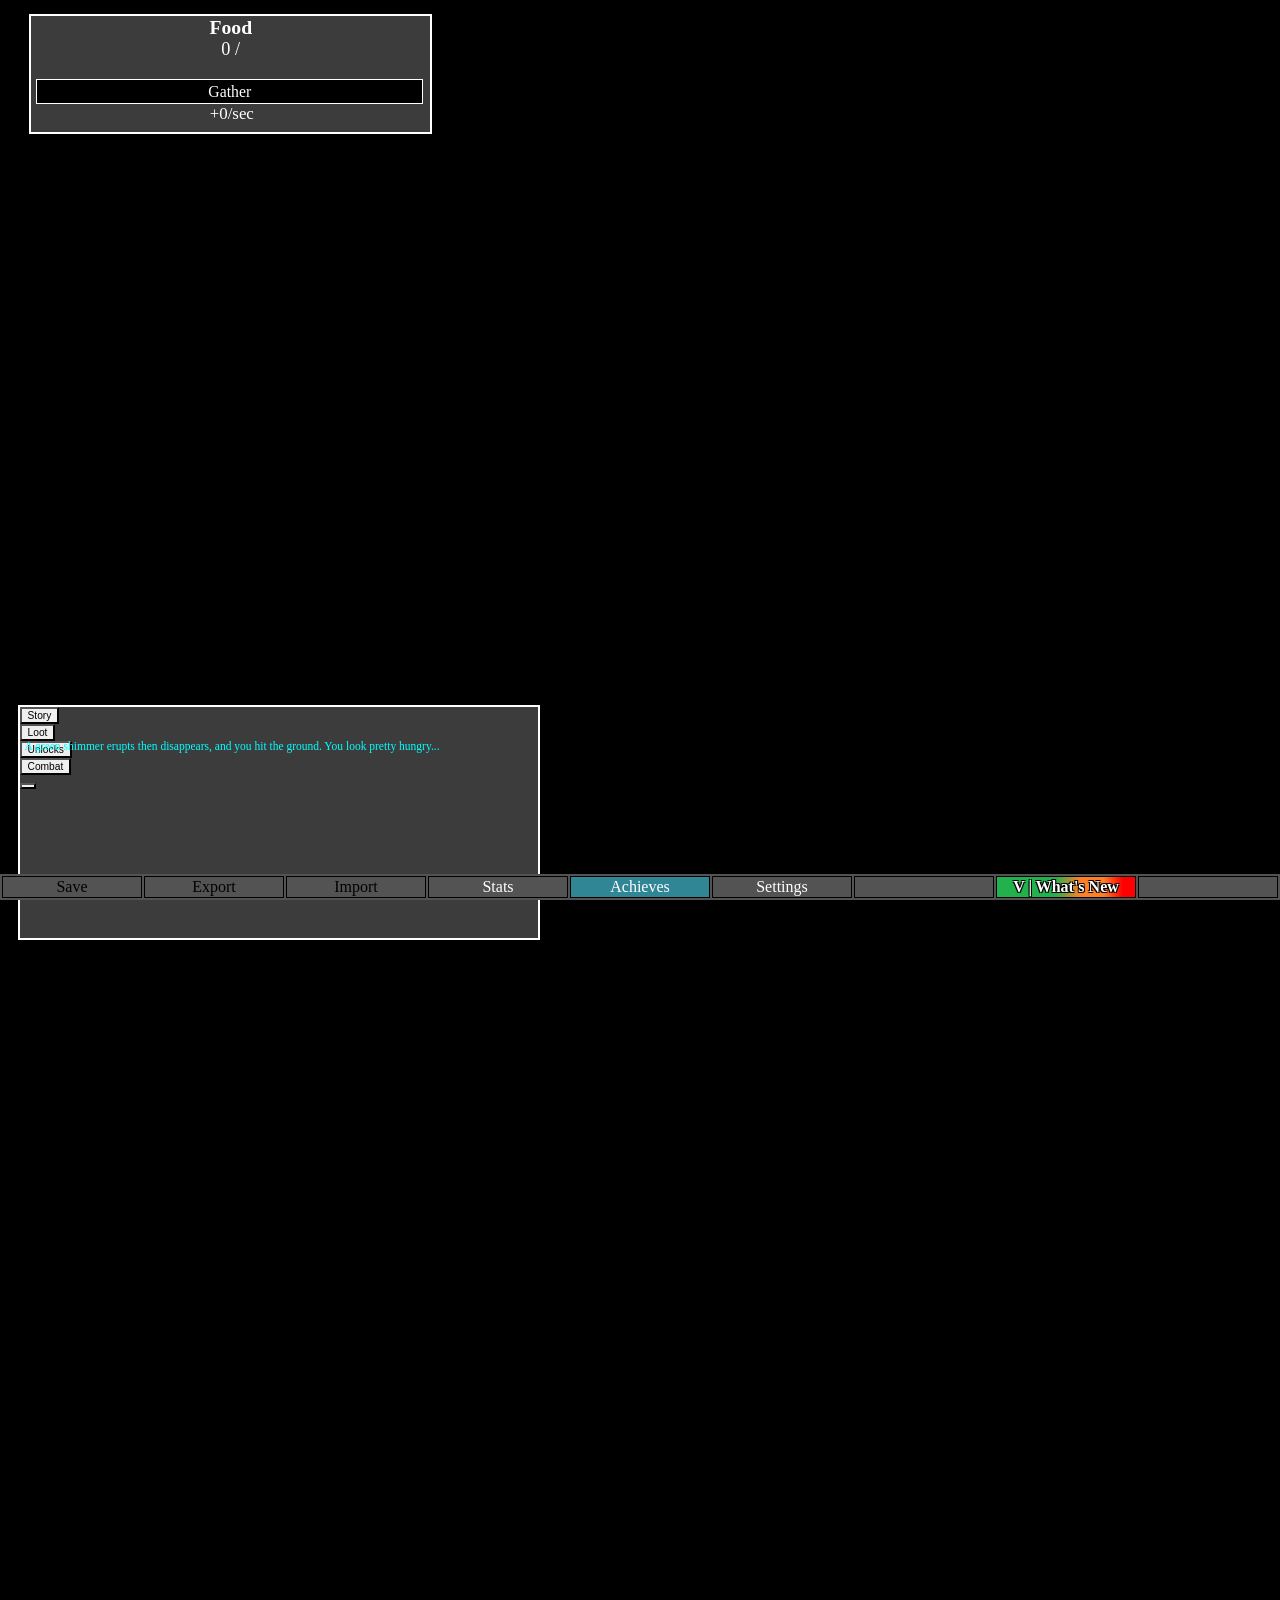
==== commit a61ee938: "Add i18n keys for priority UI text in index and screen reader" ====
--- a/index.html
+++ b/index.html
@@ -372,31 +372,31 @@
 							<span id="buildSpeed"></span>
 						</div>
 						<div class="col-xs-3 lowPad">
-							<div id="autoTrapBtn" style="display: none" onclick="toggleAutoTrap()" class="pointer noselect colorDanger autoUpgradeBtn">AutoTraps Off</div>
+							<div id="autoTrapBtn" style="display: none" onclick="toggleAutoTrap()" class="pointer noselect colorDanger autoUpgradeBtn" data-i18n="ui.queue.auto_traps_off">AutoTraps Off</div>
 						</div>
 						<div class="col-xs-3">
-							<div id="buildingsCollectBtn" onclick="setGather('buildings')" class="workBtn workColorOff pointer noselect">Build</div>
+							<div id="buildingsCollectBtn" onclick="setGather('buildings')" class="workBtn workColorOff pointer noselect" data-i18n="ui.queue.build">Build</div>
 						</div>
 					</div>
 					<div class="queue niceScroll" id="buildingsQueue">
-						<span id='noQueue'>Nothing in queue...</span><div id="queueItemsHere"></div>
+						<span id='noQueue' data-i18n="ui.queue.empty">Nothing in queue...</span><div id="queueItemsHere"></div>
 					</div>
 				</div>
 				<div id="outerBuyContainer">	
 				<div id="buyTabs">
 					<ul id="buyTabsUl" class="nav nav-tabs nav-justified buyTabsUl">
-						<li role="presentation" id="allTab" onclick="filterTabs('all')" class="tabNotSelected buyTab"><a id="allA">All</a></li>
-						<li role="presentation" id="buildingsTab" onclick="filterTabs('buildings')" class="tabNotSelected buyTab"><a id="buildingsA"><span id="buildingsAlert" class="alert badge"></span>Buildings</a></li>
-						<li role="presentation" id="jobsTab" style="visibility: hidden" onclick="filterTabs('jobs')" class="tabNotSelected buyTab"><a id="jobsA"><span id="jobsAlert" class="alert badge"></span>Jobs</a></li>
-						<li role="presentation" id="upgradesTab" style="visibility: hidden" onclick="filterTabs('upgrades')" class="tabNotSelected buyTab"><a id="upgradesA"><span id="upgradesAlert" class="alert badge"></span>Upgrades</a></li>
-						<li role="presentation" id="equipmentTab" style="visibility: hidden" onclick="filterTabs('equipment')" class="tabNotSelected buyTab"><a id="equipmentA"><span id="equipmentAlert" class="alert badge"></span>Equipment</a></li>		
+						<li role="presentation" id="allTab" onclick="filterTabs('all')" class="tabNotSelected buyTab"><a id="allA" data-i18n="ui.tabs.all">All</a></li>
+						<li role="presentation" id="buildingsTab" onclick="filterTabs('buildings')" class="tabNotSelected buyTab"><a id="buildingsA"><span id="buildingsAlert" class="alert badge"></span><span data-i18n="ui.tabs.buildings">Buildings</span></a></li>
+						<li role="presentation" id="jobsTab" style="visibility: hidden" onclick="filterTabs('jobs')" class="tabNotSelected buyTab"><a id="jobsA"><span id="jobsAlert" class="alert badge"></span><span data-i18n="ui.tabs.jobs">Jobs</span></a></li>
+						<li role="presentation" id="upgradesTab" style="visibility: hidden" onclick="filterTabs('upgrades')" class="tabNotSelected buyTab"><a id="upgradesA"><span id="upgradesAlert" class="alert badge"></span><span data-i18n="ui.tabs.upgrades">Upgrades</span></a></li>
+						<li role="presentation" id="equipmentTab" style="visibility: hidden" onclick="filterTabs('equipment')" class="tabNotSelected buyTab"><a id="equipmentA"><span id="equipmentAlert" class="alert badge"></span><span data-i18n="ui.tabs.equipment">Equipment</span></a></li>		
 					</ul>
 					<ul id="buyTabsUl2" class="nav nav-tabs nav-justified buyTabsUl">
-						<li role="presentation" id="talentsTab" style='display: none' onclick="filterTabs('talents')" class="tabNotSelected buyTab" onmouseover="tooltip('Mastery', null, event)" onmouseout="tooltip('hide')"><a id="talentA"><span id="talentsAlert" class="alert badge"></span><span id="mutatorsAlert" class="alert badge"></span><span id='MasteryTabName'>Mastery</span><span id="talentsEssenceTotal"></span></a></li>		
-						<li role="presentation" id="equalityTab" style='display: none'  onclick="tooltip('Scale Equality Scaling', null, 'update', true)" class="tabNotSelected equalityTabScaling buyTab" onmouseover="tooltip('Equality Scaling', null, event, true)" onmouseout="tooltip('hide')"><a id="equalityA">Equality</a></li>		
-						<li role="presentation" id="natureTab" style='display: none'  onclick="filterTabs('nature')" class="tabNotSelected buyTab empowerTabNone" onmouseover="tooltip('Empowerments of Nature', null, event)" onmouseout="tooltip('hide')"><a id="natureA">Nature</a></li>		
-						<li role="presentation" id="playerSpireTab" style='display: none' onclick="playerSpire.openPopup()" class="tabNotSelected buyTab pausedSpireNo"><a id="spireA">Spire</a></li>
-						<li role="presentation" id="alchemyTab" style='display: none' onclick="alchObj.openPopup()" class="tabNotSelected buyTab alchTabNone"><a id="alchemyA">Alchemy</a></li>
+						<li role="presentation" id="talentsTab" style='display: none' onclick="filterTabs('talents')" class="tabNotSelected buyTab" onmouseover="tooltip('Mastery', null, event)" onmouseout="tooltip('hide')"><a id="talentA"><span id="talentsAlert" class="alert badge"></span><span id="mutatorsAlert" class="alert badge"></span><span id='MasteryTabName' data-i18n="ui.tabs.mastery">Mastery</span><span id="talentsEssenceTotal"></span></a></li>		
+						<li role="presentation" id="equalityTab" style='display: none'  onclick="tooltip('Scale Equality Scaling', null, 'update', true)" class="tabNotSelected equalityTabScaling buyTab" onmouseover="tooltip('Equality Scaling', null, event, true)" onmouseout="tooltip('hide')"><a id="equalityA" data-i18n="ui.tabs.equality">Equality</a></li>		
+						<li role="presentation" id="natureTab" style='display: none'  onclick="filterTabs('nature')" class="tabNotSelected buyTab empowerTabNone" onmouseover="tooltip('Empowerments of Nature', null, event)" onmouseout="tooltip('hide')"><a id="natureA" data-i18n="ui.tabs.nature">Nature</a></li>		
+						<li role="presentation" id="playerSpireTab" style='display: none' onclick="playerSpire.openPopup()" class="tabNotSelected buyTab pausedSpireNo"><a id="spireA" data-i18n="ui.tabs.spire">Spire</a></li>
+						<li role="presentation" id="alchemyTab" style='display: none' onclick="alchObj.openPopup()" class="tabNotSelected buyTab alchTabNone"><a id="alchemyA" data-i18n="ui.tabs.alchemy">Alchemy</a></li>
 						<li role="presentation" id="autoBattleTab" style='display: none' onclick="autoBattle.popup()" class="tabNotSelected buyTab abTabNone"><a id="autoBattleA">SA</a></li>
 					</ul>
 				</div>
@@ -433,17 +433,17 @@
 								<div id="buildingsTitleDiv" class="titleDiv">
 									<div class="row">
 										<div class="col-xs-3" style="padding-right: 5px">
-											<span id="buildingsTitleSpan" class="titleSpan">Buildings</span>
+											<span id="buildingsTitleSpan" class="titleSpan" data-i18n="ui.panels.buildings">Buildings</span>
 										</div>
 										<div class="col-xs-3 lowPad">&nbsp;</div>
 										<div class="col-xs-3 lowPad">
 											<div id="autoStructureBtn" onmouseover='tooltip("AutoStructure", null, event)' onmouseout='tooltip("hide")' class="toggleConfigBtn pointer noselect colorDanger autoUpgradeBtn">
-												<div id='autoStructureText' onclick="toggleAutoStructure()">AutoStructure</div><div onclick="tooltip('Configure AutoStructure', null, 'update')">
+												<div id='autoStructureText' onclick="toggleAutoStructure()" data-i18n="ui.automation.auto_structure">AutoStructure</div><div onclick="tooltip('Configure AutoStructure', null, 'update')">
 													<span class='glyphicon glyphicon-cog'></span></div>
 											</div>
 										</div>
 										<div class="col-xs-3" style="padding-left: 5px">
-											<div id="autoStorageBtn" class="pointer noselect colorDanger autoUpgradeBtn" onmouseover="tooltip('AutoStorage', 'customText', event, 'Enabling this will cause your Trimps to automatically add a storage building to the queue if you reach max capacity. This will work on and offline if enabled.')" onmouseout="tooltip('hide')" onclick="toggleAutoStorage()">AutoStorage</div>
+											<div id="autoStorageBtn" class="pointer noselect colorDanger autoUpgradeBtn" onmouseover="tooltip('AutoStorage', 'customText', event, 'Enabling this will cause your Trimps to automatically add a storage building to the queue if you reach max capacity. This will work on and offline if enabled.')" onmouseout="tooltip('hide')" onclick="toggleAutoStorage()" data-i18n="ui.automation.auto_storage">AutoStorage</div>
 										</div>
 									</div>
 								</div>
@@ -454,19 +454,19 @@
 								<div id="jobsTitleDiv" class="titleDiv" style="display: none">
 									<div class="row">
 										<div class="col-xs-3" style="padding-right: 5px">
-											<span id="jobsTitleSpan" class="titleSpan">Jobs</span>
+											<span id="jobsTitleSpan" class="titleSpan" data-i18n="ui.panels.jobs">Jobs</span>
 										</div>
 										<div class="col-xs-3 lowPad">
 											<span id="jobsTitleUnemployed" class="titleSpan"></span>
 										</div>
 										<div class="col-xs-3 lowPad">
 											<div id="autoJobsBtn" onmouseover='tooltip("AutoJobs", null, event)' onmouseout='tooltip("hide")' class="toggleConfigBtn pointer noselect colorDanger autoUpgradeBtn">
-												<div id='autoJobsText' onclick="toggleAutoJobs()">AutoJobs</div><div onclick="tooltip('Configure AutoJobs', null, 'update')">
+												<div id='autoJobsText' onclick="toggleAutoJobs()" data-i18n="ui.automation.auto_jobs">AutoJobs</div><div onclick="tooltip('Configure AutoJobs', null, 'update')">
 													<span class='glyphicon glyphicon-cog'></span></div>
 											</div>
 										</div>
 										<div class="col-xs-3" style="padding-left: 5px">
-											<div id="fireBtn" class="pointer noselect fireBtnNotFiring" onclick="fireMode()" onmouseover="tooltip('Fire Trimps',null,event)" onmouseout="tooltip('hide')">Fire</div>
+											<div id="fireBtn" class="pointer noselect fireBtnNotFiring" onclick="fireMode()" onmouseover="tooltip('Fire Trimps',null,event)" onmouseout="tooltip('hide')" data-i18n="ui.jobs.fire">Fire</div>
 										</div>
 									</div>
 								</div>
@@ -755,38 +755,38 @@
 									<span id="worldName">Zone</span> <span id="worldNumber">1</span><br/><span id="mapBonus"></span>
 							</div>
 							<div class="battleSideBtnContainer">
-								<span class="btn btn-primary fightBtn" id="fightBtn" onmouseover="tooltip('Fight',null,event)" onmouseout="tooltip('hide')" onclick="fightManual()">
+								<span class="btn btn-primary fightBtn" id="fightBtn" onmouseover="tooltip('Fight',null,event)" onmouseout="tooltip('hide')" onclick="fightManual()" data-i18n="ui.battle.fight">
 									Fight
 								</span>
 							</div>
 							<div class="battleSideBtnContainer">
-								<span class="btn btn-danger fightBtn" id="pauseFight" onmouseover="tooltip('AutoFight',null,event)" onmouseout="tooltip('hide')" onclick="pauseFight()" style="display: none">
+								<span class="btn btn-danger fightBtn" id="pauseFight" onmouseover="tooltip('AutoFight',null,event)" onmouseout="tooltip('hide')" onclick="pauseFight()" style="display: none" data-i18n="ui.battle.auto_fight_off">
 									AutoFight Off
 								</span>
 							</div>
 							<div class="battleSideBtnContainer">
 								<div id="mapsBtn" class="btn btn-warning fightBtn" onmouseover="tooltip('Maps', null, event)" onmouseout="tooltip('hide')" style="display: none">
-									<div id='mapsBtnText' onclick="mapsClicked()">Maps</div><div onclick="tooltip('Configure Maps', null, 'update')">
+									<div id='mapsBtnText' onclick="mapsClicked()" data-i18n="ui.battle.maps">Maps</div><div onclick="tooltip('Configure Maps', null, 'update')">
 										<span class='glyphicon glyphicon-cog'></span></div>
 								</div>
 							</div>
 							<div class="battleSideBtnContainer">
-								<span class="btn voidMessage fightBtn" id="voidMapsBtn" onclick="toggleVoidMaps()" style="display: none">
+								<span class="btn voidMessage fightBtn" id="voidMapsBtn" onclick="toggleVoidMaps()" style="display: none" data-i18n="ui.battle.void_maps">
 									Void Maps
 								</span>
 							</div>
 							<div class="battleSideBtnContainer">
-								<span class="btn btn-info fightBtn" id="portalBtn" onmouseover="tooltip('Portal', null, event)" onmouseout="tooltip('hide')" onclick="portalClicked()" style="display: none">
+								<span class="btn btn-info fightBtn" id="portalBtn" onmouseover="tooltip('Portal', null, event)" onmouseout="tooltip('hide')" onclick="portalClicked()" style="display: none" data-i18n="ui.battle.portal">
 									Portal
 								</span>
 							</div>
 							<div class="battleSideBtnContainer">
-								<span class="btn btn-danger fightBtn" id="repeatBtn" onmouseover="tooltip('Repeat Map', null, event)" onmouseout="tooltip('hide')" onclick = "repeatClicked()" style="display: none">
+								<span class="btn btn-danger fightBtn" id="repeatBtn" onmouseover="tooltip('Repeat Map', null, event)" onmouseout="tooltip('hide')" onclick = "repeatClicked()" style="display: none" data-i18n="ui.battle.repeat_off">
 									Repeat Off
 								</span>
 							</div>
 							<div class="battleSideBtnContainer" style="display: none" id="heirloomBtnContainer">
-								<span id="heirloomsBtn" class="btn fightBtn heirloomsBtnColor" onclick="toggleHeirlooms()">Heirlooms</span>
+								<span id="heirloomsBtn" class="btn fightBtn heirloomsBtnColor" onclick="toggleHeirlooms()" data-i18n="ui.battle.heirlooms">Heirlooms</span>
 							</div>
 							<div class="battleSideBtnContainer" style="display: none" id="boneBtnContainer">
 								<span class="btn btn-default fightBtn" id="boneBtnMain" onclick="showBones()">
@@ -794,12 +794,12 @@
 								</span>
 							</div>							
 							<div class="battleSideBtnContainer" style="display: none" id="finishDailyBtnContainer">
-								<span class="btn btn-success fightBtn" id="finishDailyBtn" onclick="tooltip('Finish Daily', null, 'update')">
+								<span class="btn btn-success fightBtn" id="finishDailyBtn" onclick="tooltip('Finish Daily', null, 'update')" data-i18n="ui.battle.finish_daily">
 									Finish Daily
 								</span>
 							</div>
 							<div class="battleSideBtnContainer" style="display: none" id="exitSpireBtnContainer">
-								<span class="btn btn-danger fightBtn" id="exitSpireBtn" onclick="tooltip('Exit Spire', null, 'update')">
+								<span class="btn btn-danger fightBtn" id="exitSpireBtn" onclick="tooltip('Exit Spire', null, 'update')" data-i18n="ui.battle.exit_spire">
 									Exit Spire
 								</span>
 							</div>
@@ -1002,29 +1002,29 @@
 		<div id="settingsRow">
 			<table id="settingsTable">
 				<tr>
-					<td class="btn btn-info" onclick="save(false, true)">
+					<td class="btn btn-info" onclick="save(false, true)" data-i18n="ui.settings_menu.save">
 						Save <span id="saveIndicator"></span><span id="playFabIndicator"></span>
 					</td>
 					<td class="btn btn-info" onclick="tooltip('Export', null, 'update')">
-						<div>Export</div>
+						<div data-i18n="ui.settings_menu.export">Export</div>
 					</td>
 					<td class="btn btn-info" onclick="tooltip('Import', null, 'update')">
-						<div>Import</div>
+						<div data-i18n="ui.settings_menu.import">Import</div>
 					</td>
 					<td class="btn btn-success" onclick="toggleStats()">
-						<div>Stats</div>
+						<div data-i18n="ui.settings_menu.stats">Stats</div>
 					</td>
 					<td class="btn tealColor" onclick="toggleAchievementWindow()">
-						<div>Achieves</div>
+						<div data-i18n="ui.settings_menu.achieves">Achieves</div>
 					</td>
 					<td class="btn btn-default" onclick="toggleSettingsMenu()">
-						<div id='settingsText'>Settings</div>
+						<div id='settingsText' data-i18n="ui.settings_menu.settings">Settings</div>
 					</td>
 					<td class="btn" id="pastUpgradesBtn" onclick="viewPortalUpgrades()">
 						
 					</td>
 					<td class="btn btn-new" onclick="window.open('updates.html', '_blank')">
-							V <span id="versionNumber"></span> | What's New 
+							<span data-i18n-html="ui.settings_menu.whats_new">V <span id="versionNumber"></span> | What's New</span> 
 					</td>
 					<td id="portalTimer" class="timerNotPaused" onclick="toggleSetting('pauseGame')" onmouseover="tooltip('Pause the game', 'customText', event, game.options.menu['pauseGame'].description)" onmouseout="tooltip('hide')">
 						<span id="portalTime">&nbsp;</span>&nbsp;&nbsp;<span style='font-size: 0.85em; line-height: 0.85em;' class='icomoon icon-pause3'></span>&nbsp;
@@ -1034,8 +1034,8 @@
 			<div id="settingsHere" style="display: none">
 				<div id='searchSettingsWindow'>
 					<div id='settingTitleBar'>
-						<div class='noselect optionContainer settingsBtn tealColor settingTypeBtn' onclick='toggleSettingSection(false)'>Browse All</div>
-						<span id='searchSettingsTitle'>Choose a Category Below, or Search for a Setting/Keyword:</span>&nbsp;
+						<div class='noselect optionContainer settingsBtn tealColor settingTypeBtn' onclick='toggleSettingSection(false)' data-i18n="ui.settings_menu.browse_all">Browse All</div>
+						<span id='searchSettingsTitle' data-i18n="ui.settings_menu.search_title">Choose a Category Below, or Search for a Setting/Keyword:</span>&nbsp;
 						<input id='searchSettings' onkeyup='searchSettings(this)' /><br/>
 						<div id='localeControlRow' class='settingLocaleControl'>
 							<label for='localeSelect' data-i18n='ui.settings.language.label'>Language:</label>
@@ -1046,21 +1046,21 @@
 						</div>
 						<div id='settingsTabs'>
 							<ul class="nav nav-tabs nav-justified">
-								<li role="presentation" style='display: none' id='NewTab' onclick="settingTab('New')" class="tabNotSelected settingTab"><a>New</a></li>
-								<li role="presentation" id='GeneralTab' onclick="settingTab('General')" class="tabNotSelected settingTab"><a>General</a></li>
-								<li role="presentation" id='PerformanceTab' onclick="settingTab('Performance')" class="tabNotSelected settingTab"><a>Performance</a></li>
-								<li role="presentation"  id='QOLTab' onclick="settingTab('QOL')" class="tabNotSelected settingTab"><a>Quality of Life</a></li>
-								<li role="presentation"  id='AlertsTab' onclick="settingTab('Alerts')" class="tabNotSelected settingTab"><a>Pop-ups and Alerts</a></li>
-								<li role="presentation"  id='LayoutTab' onclick="settingTab('Layout')" class="tabNotSelected settingTab"><a>Layout</a></li>
-								<li role="presentation"  id='OtherTab' onclick="settingTab('Other')" class="tabNotSelected settingTab"><a>Other</a></li>
-								<li role="presentation"  id='HotkeyTab' onclick="tooltip('Hotkeys', null, 'update')" class="tabNotSelected settingTab"><a>Hotkeys</a></li>
+								<li role="presentation" style='display: none' id='NewTab' onclick="settingTab('New')" class="tabNotSelected settingTab"><a data-i18n="ui.settings_tabs.new">New</a></li>
+								<li role="presentation" id='GeneralTab' onclick="settingTab('General')" class="tabNotSelected settingTab"><a data-i18n="ui.settings_tabs.general">General</a></li>
+								<li role="presentation" id='PerformanceTab' onclick="settingTab('Performance')" class="tabNotSelected settingTab"><a data-i18n="ui.settings_tabs.performance">Performance</a></li>
+								<li role="presentation"  id='QOLTab' onclick="settingTab('QOL')" class="tabNotSelected settingTab"><a data-i18n="ui.settings_tabs.qol">Quality of Life</a></li>
+								<li role="presentation"  id='AlertsTab' onclick="settingTab('Alerts')" class="tabNotSelected settingTab"><a data-i18n="ui.settings_tabs.alerts">Pop-ups and Alerts</a></li>
+								<li role="presentation"  id='LayoutTab' onclick="settingTab('Layout')" class="tabNotSelected settingTab"><a data-i18n="ui.settings_tabs.layout">Layout</a></li>
+								<li role="presentation"  id='OtherTab' onclick="settingTab('Other')" class="tabNotSelected settingTab"><a data-i18n="ui.settings_tabs.other">Other</a></li>
+								<li role="presentation"  id='HotkeyTab' onclick="tooltip('Hotkeys', null, 'update')" class="tabNotSelected settingTab"><a data-i18n="ui.settings_tabs.hotkeys">Hotkeys</a></li>
 							</ul>
 						</div>
 					</div>					
 					<div id='settingSearchResults'></div>
 				</div>
 				<div id="allSettings" style="display: none">
-					<div class='noselect optionContainer settingsBtn tealColor' onclick='toggleSettingSection(true)'>Back to Search</div>
+					<div class='noselect optionContainer settingsBtn tealColor' onclick='toggleSettingSection(true)' data-i18n="ui.settings_menu.back_to_search">Back to Search</div>
 					<div id="allSettingsHere"></div>
 				</div>
 			</div>
